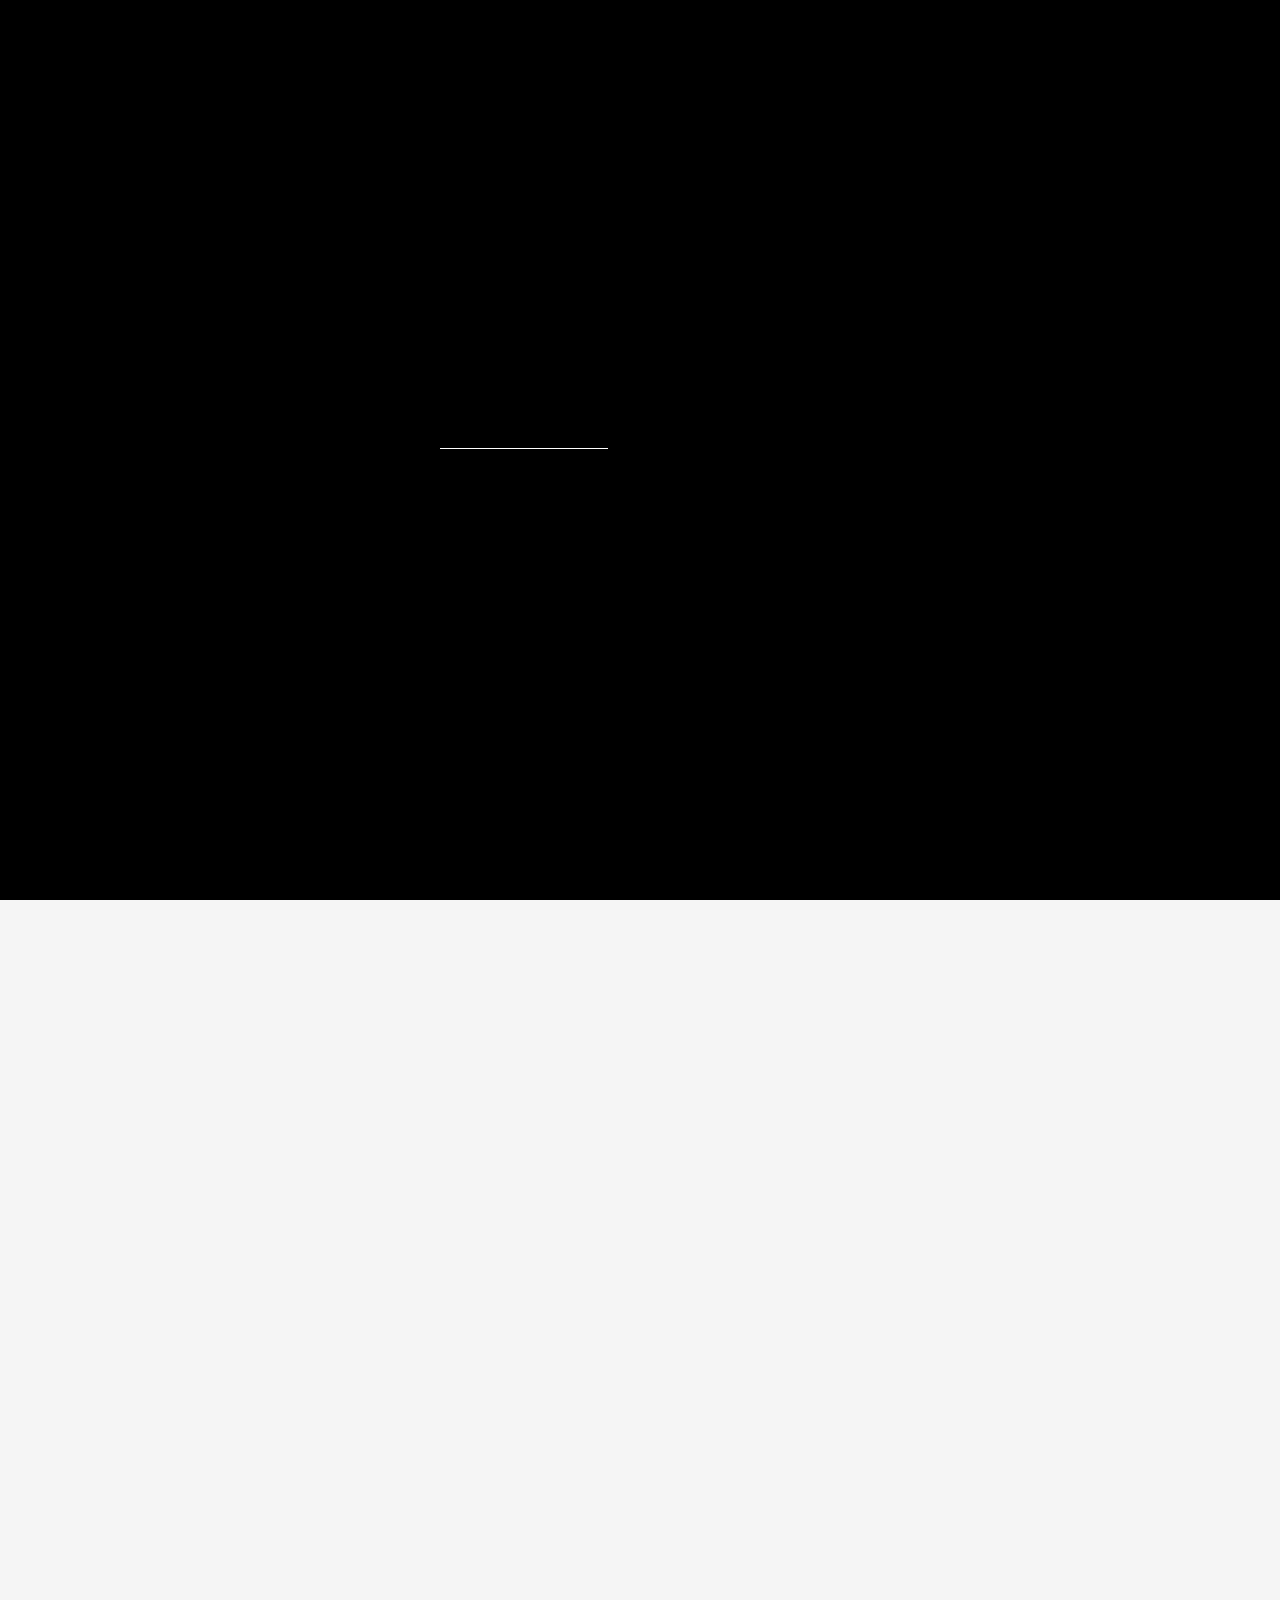
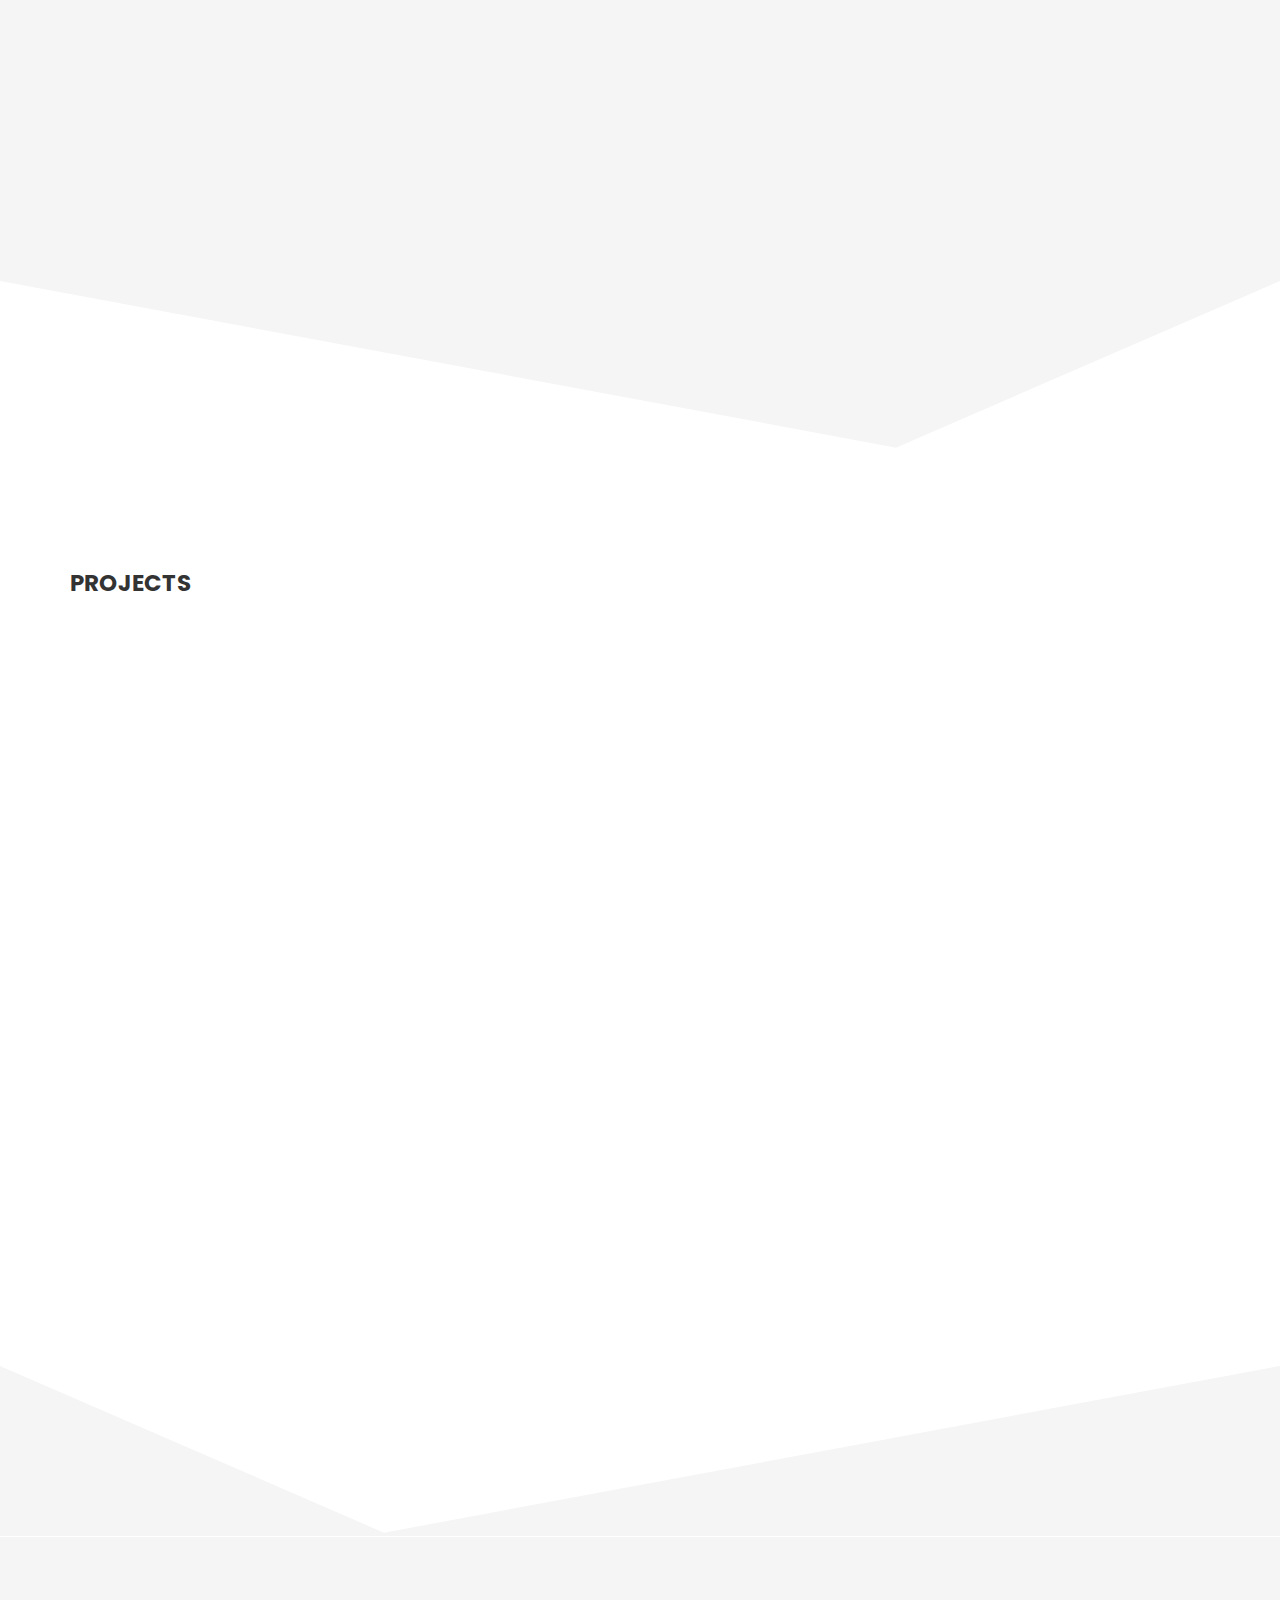
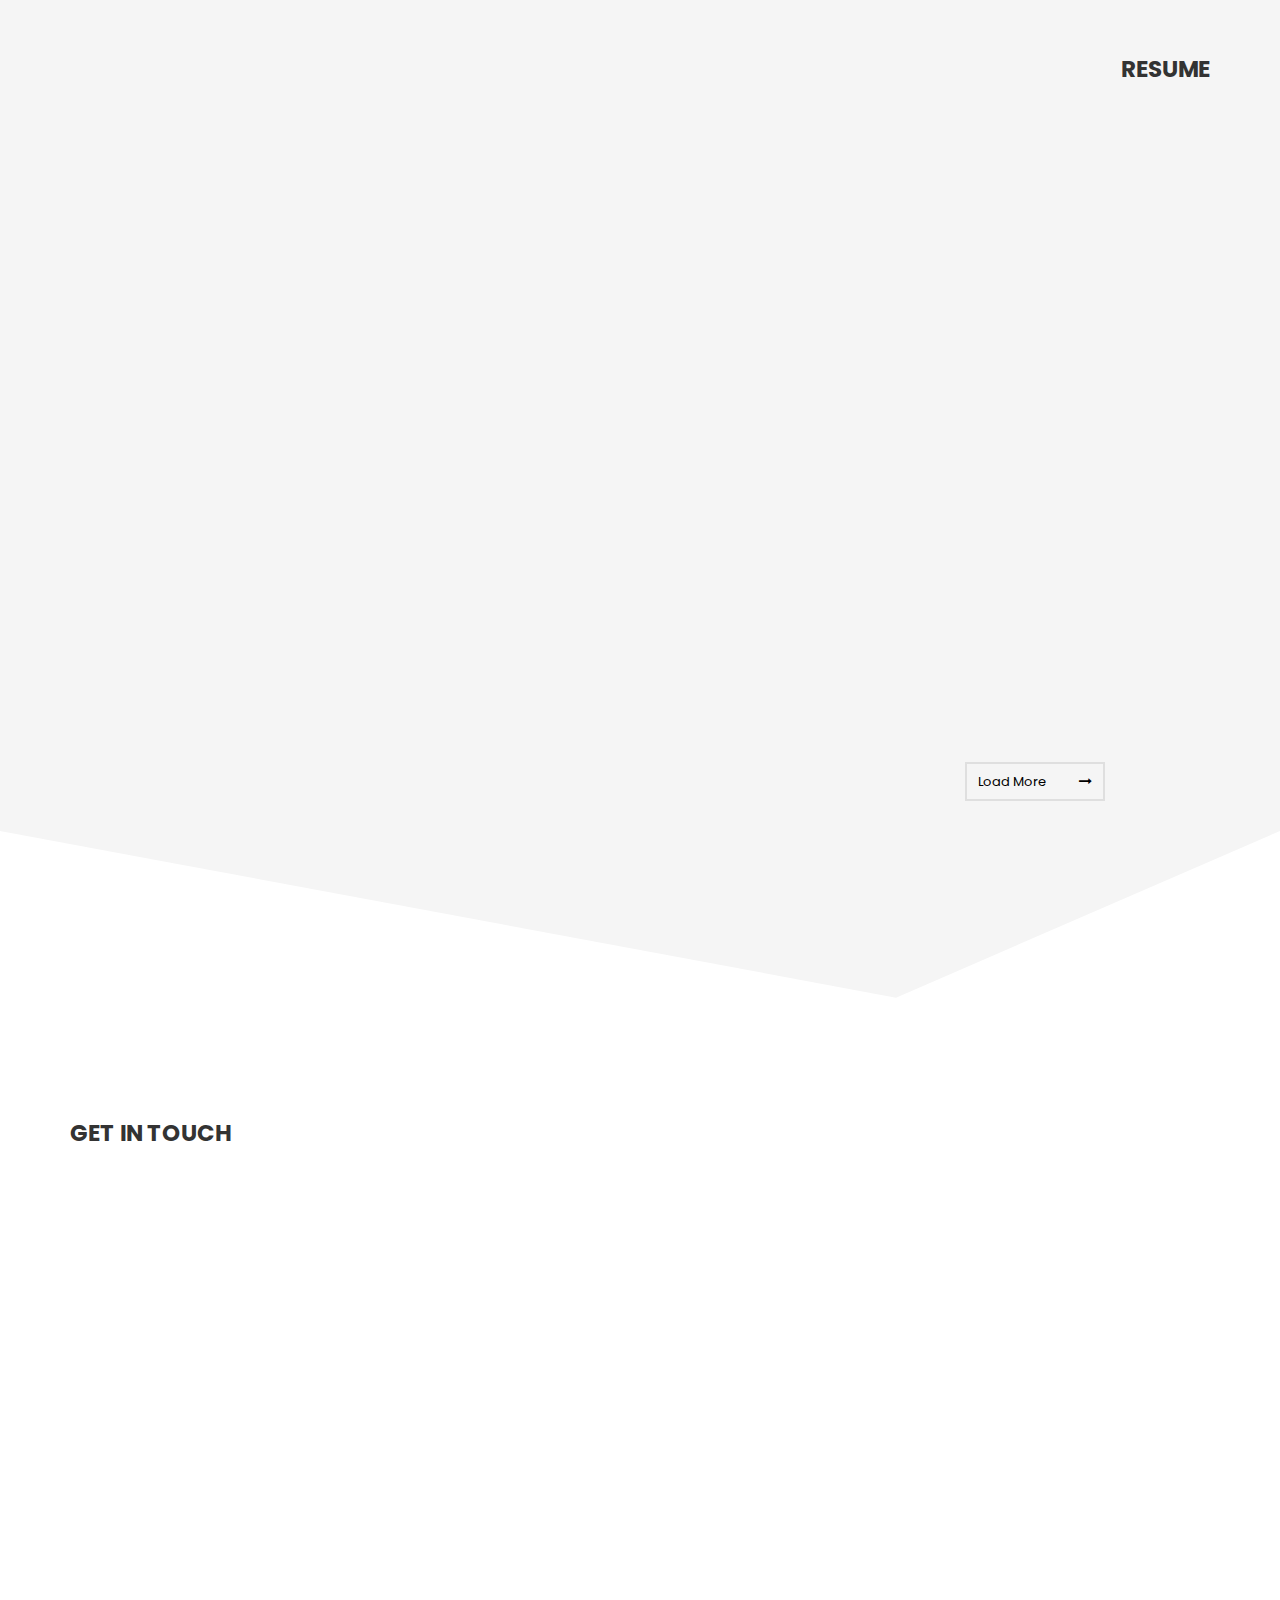
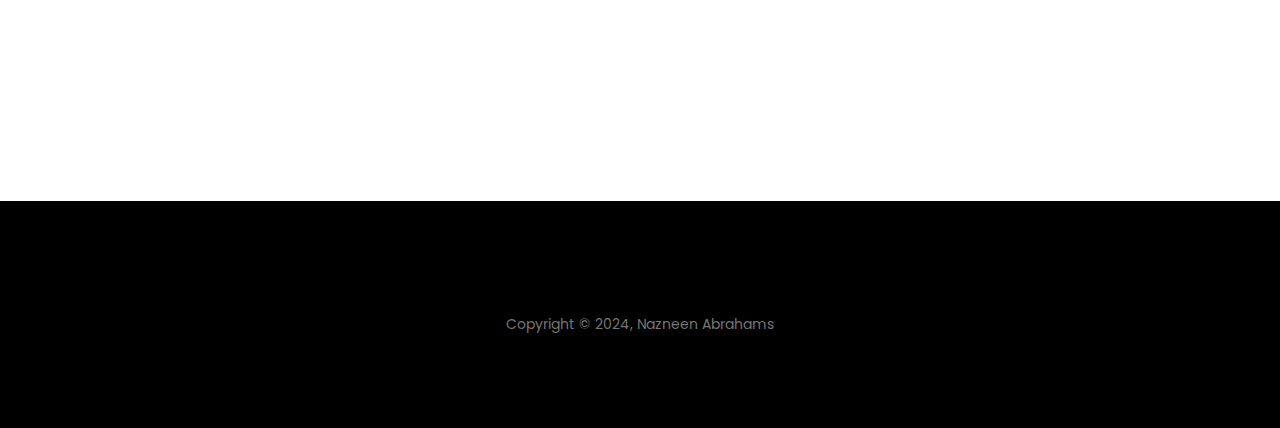
==== index.html @ 6e3a4024 ":ambulance:" ====
<!doctype html>
<html lang="en">

<head>
    <title>Nazneen Abrahams Portfolio </title>
    <meta charset="UTF-8">
    <meta name="description" content="Berlin Portfolio Template">
    <meta name="keywords" content="personal, portfolio">
    <meta name="viewport" content="width=device-width, initial-scale=1.0">

    <!-- Stylesheets -->
    <link rel="stylesheet" href="css/bootstrap.css" />
    <link rel="stylesheet" href="css/reset.css" />
    <link rel="stylesheet" href="css/style.css" />
    <link rel="stylesheet" href="css/animate.css" />
    <link rel="stylesheet" href="css/owl.carousel.css" />
    <link rel="stylesheet" href="css/magnific-popup.css" />

    <!-- Google Web fonts -->
    <link href="https://fonts.googleapis.com/css?family=Poppins:300,400,500,600,700" rel="stylesheet">


    <!-- Font icons -->
    <link rel="stylesheet" href="icon-fonts/font-awesome-4.5.0/css/font-awesome.min.css" />
    <link rel="stylesheet" href="icon-fonts/essential-regular-fonts/essential-icons.css" />

    <!--[if lt IE 9]>
  <script src="https://oss.maxcdn.com/html5shiv/3.7.2/html5shiv.min.js"></script>
  <script src="https://oss.maxcdn.com/respond/1.4.2/respond.min.js"></script>
<![endif]-->

</head>

<body class="diag">

    <!-- LOADER -->
    <div class="loader-wrapper">
        <div class="loader"></div>
    </div>

    <nav>
        <div class="row">
            <div class="container">
                <div class="logo">
                    <img src="https://github.com/nazabrahams/gitimages/blob/master/logoNA.png?raw=true" height="30"
                        width="40" alt="">
                </div>
                <div class="responsive"><i data-icon="m" class="icon"></i></div>
                <ul class="nav-menu">
                    <li><a href="#home" class="smoothScroll">Home</a></li>
                    <li><a href="#about" class="smoothScroll">About</a></li>
                    <li><a href="#portfolio" class="smoothScroll">Projects</a></li>
                    <li><a href="#blog" class="smoothScroll">Resume</a></li>
                    <li><a href="#contact" class="smoothScroll">Contact</a></li>
                </ul>
            </div>
        </div>
    </nav>

    <!--HOME-->
    <section class="home" id="home">
        <div class="home-content">
            <div class="container">
                <h1>Full-Stack <span class="element" data-text1="Web Developer" data-text2="Software Developer"
                        data-loop="true" data-backdelay="3000"></span></h1>
                <!-- <div class="social">
                            <a href="#"><i class="fa fa-facebook" aria-hidden="true"></i>  </a>
                            <a href="#"><i class="fa fa-twitter" aria-hidden="true"></i>  </a>
                            <a href="#"><i class="fa fa-instagram" aria-hidden="true"></i>  </a>
                            <a href="#"><i class="fa fa-google-plus" aria-hidden="true"></i>  </a>
                            <a href="#"><i class="fa fa-behance" aria-hidden="true"></i>  </a>
                            <a href="#"><i class="fa fa-dribbble" aria-hidden="true"></i>  </a>
                        </div> -->
                <a class="home-down bounce" href="#about"><i class="fa fa-angle-down"></i></a>
            </div>
        </div>
        <svg class="diagonal home-left" width="21%" height="170" viewBox="0 0 100 102" preserveAspectRatio="none">
            <path d="M0 100 L100 100 L0 10 Z"></path>
        </svg>
        <svg class="diagonal home-right" width="80%" height="170" viewBox="0 0 100 102" preserveAspectRatio="none">
            <path d="M0 100 L100 100 L100 10 Z"></path>
        </svg>
    </section>

    <!--ABOUT-->
    <section class="about dgray-bg" id="about">
        <div class="about type-1 padbot_120">
            <div class="container">
                <!-- about image -->
                <div class="col-md-4 col-sm-12 about-image top_30 wow fadeInUp" data-wow-delay="0.4s">
                    <div class="row">
                        <img src="https://github.com/nazabrahams/newimages/blob/main/newimages/me.jpg?raw=true" alt="">
                    </div>
                </div>
                <!-- about text -->
                <div class="col-md-7 col-md-offset-1 col-sm-12 about-text wow fadeInUp" data-wow-delay="0.6s">
                    <div class="section-title dleft bottom_30">
                        <br>
                        <h2>ABOUT ME</h2>
                    </div>
                    <p>im an aspiring web developer who is currently studying at Life Choices Coding Academy. I am
                        driven by a passion for innovation, I thrive in collaborative environments where I lead by
                        example, fostering teamwork and achieving collective goals through effective communication and
                        strong leadership. With a proven track record of delivering measurable results and embracing
                        change as an opportunity for growth, I am dedicated to continuous learning and excellence in
                        every endeavor.

                        <br><br>
                        As a forward-thinking developer, I am committed to honing my technical expertise in both
                        front-end and back-end development to create impactful, user-centered solutions. I bring a
                        proactive approach to problem-solving, always seeking the most efficient and elegant solutions
                        to complex challenges. My academic journey has deepened my understanding of foundational coding
                        principles, while my hands-on projects and internship experiences have reinforced my
                        adaptability and resilience. Driven by a vision to craft seamless digital experiences, I aim to
                        contribute meaningfully to the tech industry by leveraging emerging technologies to drive
                        positive change.
                    </p>
                </div>

                <!-- work areas -->
                <div class="owl-carousel work-areas top_120 bottom_120 wow fadeInUp" data-pagination="false"
                    data-autoplay="3000" data-items-desktop="3" data-items-desktop-small="3" data-items-tablet="2"
                    data-items-tablet-small="1" data-wow-delay="0.4s">
                    <!-- an area -->
                    <div class="area col-md-12 item">
                        <div class="icon">
                            <!-- <i data-icon="1" class="icon"></i> -->
                        </div>
                        <div class="text">
                            <img src="https://github.com/nazabrahams/gitimages/blob/master/html-5-removebg-preview.png?raw=true"
                                height="80" width="80">
                        </div>
                    </div>
                    <!-- an area -->
                    <div class="area col-md-12 item">
                        <div class="icon">
                            <!-- <i data-icon="!" class="icon"></i> -->
                        </div>
                        <div class="text">
                            <!-- <h6>Branding Identity</h6> -->
                            <img src="https://github.com/nazabrahams/gitimages/blob/master/css-3__1_-removebg-preview.png?raw=true"
                                height="80" width="80">
                        </div>
                    </div>
                    <!-- an area -->
                    <div class="area col-md-12 item">
                        <div class="icon">
                            <!-- <i data-icon="#" class="icon"></i> -->
                        </div>
                        <div class="text">
                            <!-- <h6>Illustrator</h6> -->
                            <img src="https://github.com/nazabrahams/gitimages/blob/master/java-script-removebg-preview.png?raw=true"
                                height="80" width="80">
                        </div>
                    </div>
                    <!-- an area -->
                    <div class="area col-md-12 item">
                        <div class="icon">
                            <!-- <i data-icon="1" class="icon"></i> -->
                        </div>
                        <div class="text">
                            <!-- <h6>Web Design</h6> -->
                            <img src="https://github.com/nazabrahams/gitimages/blob/master/github__1_-removebg-preview.png?raw=true"
                                height="80" width="80">
                        </div>
                    </div>
                    <!-- an area -->
                    <div class="area col-md-12 item">
                        <div class="icon">
                            <!-- <i data-icon="!" class="icon"></i> -->
                        </div>
                        <div class="text">
                            <!-- <h6>Branding Identity</h6> -->
                            <img src="https://github.com/nazabrahams/gitimages/blob/master/figma-removebg-preview.png?raw=true"
                                height="80" width="80">
                        </div>
                    </div>
                    <!-- an area -->
                    <div class="area col-md-12 item">
                        <div class="icon">
                            <!-- <i data-icon="#" class="icon"></i> -->
                        </div>
                        <div class="text">
                            <!-- <h6>Illustrator</h6> -->
                            <img src="https://github.com/nazabrahams/gitimages/blob/master/icons8-mysql-an-open-source-relational-database-management-system-96.png?raw=true"
                                height="80" width="80">
                        </div>
                    </div>
                    <div class="area col-md-12 item">
                        <div class="icon">
                            <!-- <i data-icon="#" class="icon"></i> -->
                        </div>
                        <div class="text">
                            <!-- <h6>Illustrator</h6> -->
                            <img src="https://github.com/nazabrahams/gitimages/blob/master/document-removebg-preview.png?raw=true"
                                height="80" width="80">
                        </div>
                    </div>
                    <div class="area col-md-12 item">
                        <div class="icon">
                            <!-- <i data-icon="#" class="icon"></i> -->
                        </div>
                        <div class="text">
                            <!-- <h6>Illustrator</h6> -->
                            <img src="https://github.com/nazabrahams/gitimages/blob/master/icons8-node-js-96.png?raw=true"
                                height="80" width="80">
                        </div>
                    </div>

                </div>

            </div>
            <svg class="diagonal-gray" width="100%" height="170" viewBox="0 0 100 102" preserveAspectRatio="none">
                <path d="M0 0 L70 100 L100 0 Z"></path>
            </svg>
        </div>
    </section>

    <!--PORTFOLIO-->
    <section class="portfolio" id="portfolio">
        <div class="container">
            <div class="section-title dleft top_120 bottom_90">
                <h2>PROJECTS</h2>
                <!-- <div class="portfolio_filter">
                        <ul>
                            <li class="select-cat" data-filter="*">All</li>
                            <li data-filter=".web-design">Web Design</li>
                            <li data-filter=".aplication">Applications</li>jk
                            
                            <li data-filter=".development">Development</li>
                        </ul>
                    </div> -->
            </div>
            <!--Portfolio Items-->
            <div class="row">
                <div class="col-md-12 col-sm-12 col-xs-12">
                    <div class="isotope_items row">
                        <!-- Item -->
                        <a class="single_item  development col-md-4 col-sm-6 wow fadeInUp" data-wow-delay="0.3s">
                            <figure>
                                <img src="https://github.com/nazabrahams/gitimages/blob/master/petshop.jpg?raw=true"
                                    height="280px" width="280px">
                                <figcaption>
                                    <div class="outter">
                                        <div class="inner">
                                            <span>Project</span>
                                            <h3 class="title">E-Commerce Website</h3>
                                            <div class="project-link-div">

                                                <div onclick="window.open('https://github.com/nazabrahams/moduleproject2', '_blank')"
                                                    class="project-icon">



                                                    <svg viewBox="0 0 20 20" version="1.1"
                                                        xmlns="http://www.w3.org/2000/svg"
                                                        xmlns:xlink="http://www.w3.org/1999/xlink" fill="#000000">
                                                        <g id="SVGRepo_bgCarrier" stroke-width="0"></g>
                                                        <g id="SVGRepo_tracerCarrier" stroke-linecap="round"
                                                            stroke-linejoin="round"></g>
                                                        <g id="SVGRepo_iconCarrier">
                                                            <title>github [#142]</title>
                                                            <desc>Created with Sketch.</desc>
                                                            <defs> </defs>
                                                            <g id="Page-1" stroke="none" stroke-width="1" fill="none"
                                                                fill-rule="evenodd">
                                                                <g id="Dribbble-Light-Preview"
                                                                    transform="translate(-140.000000, -7559.000000)"
                                                                    fill="#000000">
                                                                    <g id="icons"
                                                                        transform="translate(56.000000, 160.000000)">
                                                                        <path
                                                                            d="M94,7399 C99.523,7399 104,7403.59 104,7409.253 C104,7413.782 101.138,7417.624 97.167,7418.981 C96.66,7419.082 96.48,7418.762 96.48,7418.489 C96.48,7418.151 96.492,7417.047 96.492,7415.675 C96.492,7414.719 96.172,7414.095 95.813,7413.777 C98.04,7413.523 100.38,7412.656 100.38,7408.718 C100.38,7407.598 99.992,7406.684 99.35,7405.966 C99.454,7405.707 99.797,7404.664 99.252,7403.252 C99.252,7403.252 98.414,7402.977 96.505,7404.303 C95.706,7404.076 94.85,7403.962 94,7403.958 C93.15,7403.962 92.295,7404.076 91.497,7404.303 C89.586,7402.977 88.746,7403.252 88.746,7403.252 C88.203,7404.664 88.546,7405.707 88.649,7405.966 C88.01,7406.684 87.619,7407.598 87.619,7408.718 C87.619,7412.646 89.954,7413.526 92.175,7413.785 C91.889,7414.041 91.63,7414.493 91.54,7415.156 C90.97,7415.418 89.522,7415.871 88.63,7414.304 C88.63,7414.304 88.101,7413.319 87.097,7413.247 C87.097,7413.247 86.122,7413.234 87.029,7413.87 C87.029,7413.87 87.684,7414.185 88.139,7415.37 C88.139,7415.37 88.726,7417.2 91.508,7416.58 C91.513,7417.437 91.522,7418.245 91.522,7418.489 C91.522,7418.76 91.338,7419.077 90.839,7418.982 C86.865,7417.627 84,7413.783 84,7409.253 C84,7403.59 88.478,7399 94,7399"
                                                                            id="github-[#142]"> </path>
                                                                    </g>
                                                                </g>
                                                            </g>
                                                        </g>
                                                    </svg>
                                                </div>


                                                <div onclick="window.open('https://moduleproject2.vercel.app/', '_blank')"
                                                    class="project-icon">


                                                    <svg viewBox="0 0 24 24" fill="none"
                                                        xmlns="http://www.w3.org/2000/svg">
                                                        <g id="SVGRepo_bgCarrier" stroke-width="0"></g>
                                                        <g id="SVGRepo_tracerCarrier" stroke-linecap="round"
                                                            stroke-linejoin="round"></g>
                                                        <g id="SVGRepo_iconCarrier">
                                                            <path d="M12 1L24 22H0L12 1Z" fill="#000000"></path>
                                                        </g>
                                                    </svg>
                                                </div>
                                            </div>
                                        </div>
                                    </div>
                                </figcaption>
                            </figure>
                        </a>


                        <!-- Item -->
                        <a class="single_item aplication col-md-4 col-sm-6 wow fadeInUp" data-wow-delay="0.6s">
                            <figure>
                                <img src="https://github.com/nazabrahams/gitimages/blob/master/todolist.jpg?raw=true"
                                    height="280px" width="280px" alt="">
                                <figcaption>
                                    <div class="outter">
                                        <div class="inner">
                                            <span>Project</span>
                                            <h3 class="title">To-Do List</h3>
                                            <div class="project-link-div">

                                                <div onclick="window.open('https://github.com/nazabrahams/to-do-list', '_blank')"
                                                    class="project-icon">



                                                    <svg viewBox="0 0 20 20" version="1.1"
                                                        xmlns="http://www.w3.org/2000/svg"
                                                        xmlns:xlink="http://www.w3.org/1999/xlink" fill="#000000">
                                                        <g id="SVGRepo_bgCarrier" stroke-width="0"></g>
                                                        <g id="SVGRepo_tracerCarrier" stroke-linecap="round"
                                                            stroke-linejoin="round"></g>
                                                        <g id="SVGRepo_iconCarrier">
                                                            <title>github [#142]</title>
                                                            <desc>Created with Sketch.</desc>
                                                            <defs> </defs>
                                                            <g id="Page-1" stroke="none" stroke-width="1" fill="none"
                                                                fill-rule="evenodd">
                                                                <g id="Dribbble-Light-Preview"
                                                                    transform="translate(-140.000000, -7559.000000)"
                                                                    fill="#000000">
                                                                    <g id="icons"
                                                                        transform="translate(56.000000, 160.000000)">
                                                                        <path
                                                                            d="M94,7399 C99.523,7399 104,7403.59 104,7409.253 C104,7413.782 101.138,7417.624 97.167,7418.981 C96.66,7419.082 96.48,7418.762 96.48,7418.489 C96.48,7418.151 96.492,7417.047 96.492,7415.675 C96.492,7414.719 96.172,7414.095 95.813,7413.777 C98.04,7413.523 100.38,7412.656 100.38,7408.718 C100.38,7407.598 99.992,7406.684 99.35,7405.966 C99.454,7405.707 99.797,7404.664 99.252,7403.252 C99.252,7403.252 98.414,7402.977 96.505,7404.303 C95.706,7404.076 94.85,7403.962 94,7403.958 C93.15,7403.962 92.295,7404.076 91.497,7404.303 C89.586,7402.977 88.746,7403.252 88.746,7403.252 C88.203,7404.664 88.546,7405.707 88.649,7405.966 C88.01,7406.684 87.619,7407.598 87.619,7408.718 C87.619,7412.646 89.954,7413.526 92.175,7413.785 C91.889,7414.041 91.63,7414.493 91.54,7415.156 C90.97,7415.418 89.522,7415.871 88.63,7414.304 C88.63,7414.304 88.101,7413.319 87.097,7413.247 C87.097,7413.247 86.122,7413.234 87.029,7413.87 C87.029,7413.87 87.684,7414.185 88.139,7415.37 C88.139,7415.37 88.726,7417.2 91.508,7416.58 C91.513,7417.437 91.522,7418.245 91.522,7418.489 C91.522,7418.76 91.338,7419.077 90.839,7418.982 C86.865,7417.627 84,7413.783 84,7409.253 C84,7403.59 88.478,7399 94,7399"
                                                                            id="github-[#142]"> </path>
                                                                    </g>
                                                                </g>
                                                            </g>
                                                        </g>
                                                    </svg>
                                                </div>


                                                <div onclick="window.open('https://to-do-list-six-beryl-85.vercel.app/', '_blank')"
                                                    class="project-icon">


                                                    <svg viewBox="0 0 24 24" fill="none"
                                                        xmlns="http://www.w3.org/2000/svg">
                                                        <g id="SVGRepo_bgCarrier" stroke-width="0"></g>
                                                        <g id="SVGRepo_tracerCarrier" stroke-linecap="round"
                                                            stroke-linejoin="round"></g>
                                                        <g id="SVGRepo_iconCarrier">
                                                            <path d="M12 1L24 22H0L12 1Z" fill="#000000"></path>
                                                        </g>
                                                    </svg>
                                                </div>
                                            </div>
                                        </div>
                                    </div>
                                </figcaption>
                            </figure>
                        </a>
                        <!-- Item -->
                        <a class="single_item  development col-md-4 col-sm-6 wow fadeInUp" data-wow-delay="0.9s">
                            <figure>
                                <img src="https://github.com/nazabrahams/gitimages/blob/master/temp.jpg?raw=true"
                                    height="280px" width="280px" alt="">
                                <figcaption>
                                    <div class="outter">
                                        <div class="inner">
                                            <span>Project</span>
                                            <h3 class="title">Temperature Convertor</h3>
                                            <div class="project-link-div">

                                                <div onclick="window.open('https://github.com/nazabrahams/Temperature-convertor', '_blank')"
                                                    class="project-icon">



                                                    <svg viewBox="0 0 20 20" version="1.1"
                                                        xmlns="http://www.w3.org/2000/svg"
                                                        xmlns:xlink="http://www.w3.org/1999/xlink" fill="#000000">
                                                        <g id="SVGRepo_bgCarrier" stroke-width="0"></g>
                                                        <g id="SVGRepo_tracerCarrier" stroke-linecap="round"
                                                            stroke-linejoin="round"></g>
                                                        <g id="SVGRepo_iconCarrier">
                                                            <title>github [#142]</title>
                                                            <desc>Created with Sketch.</desc>
                                                            <defs> </defs>
                                                            <g id="Page-1" stroke="none" stroke-width="1" fill="none"
                                                                fill-rule="evenodd">
                                                                <g id="Dribbble-Light-Preview"
                                                                    transform="translate(-140.000000, -7559.000000)"
                                                                    fill="#000000">
                                                                    <g id="icons"
                                                                        transform="translate(56.000000, 160.000000)">
                                                                        <path
                                                                            d="M94,7399 C99.523,7399 104,7403.59 104,7409.253 C104,7413.782 101.138,7417.624 97.167,7418.981 C96.66,7419.082 96.48,7418.762 96.48,7418.489 C96.48,7418.151 96.492,7417.047 96.492,7415.675 C96.492,7414.719 96.172,7414.095 95.813,7413.777 C98.04,7413.523 100.38,7412.656 100.38,7408.718 C100.38,7407.598 99.992,7406.684 99.35,7405.966 C99.454,7405.707 99.797,7404.664 99.252,7403.252 C99.252,7403.252 98.414,7402.977 96.505,7404.303 C95.706,7404.076 94.85,7403.962 94,7403.958 C93.15,7403.962 92.295,7404.076 91.497,7404.303 C89.586,7402.977 88.746,7403.252 88.746,7403.252 C88.203,7404.664 88.546,7405.707 88.649,7405.966 C88.01,7406.684 87.619,7407.598 87.619,7408.718 C87.619,7412.646 89.954,7413.526 92.175,7413.785 C91.889,7414.041 91.63,7414.493 91.54,7415.156 C90.97,7415.418 89.522,7415.871 88.63,7414.304 C88.63,7414.304 88.101,7413.319 87.097,7413.247 C87.097,7413.247 86.122,7413.234 87.029,7413.87 C87.029,7413.87 87.684,7414.185 88.139,7415.37 C88.139,7415.37 88.726,7417.2 91.508,7416.58 C91.513,7417.437 91.522,7418.245 91.522,7418.489 C91.522,7418.76 91.338,7419.077 90.839,7418.982 C86.865,7417.627 84,7413.783 84,7409.253 C84,7403.59 88.478,7399 94,7399"
                                                                            id="github-[#142]"> </path>
                                                                    </g>
                                                                </g>
                                                            </g>
                                                        </g>
                                                    </svg>
                                                </div>


                                                <div onclick="window.open('https://temperature-convertor-three-taupe.vercel.app/', '_blank')"
                                                    class="project-icon">


                                                    <svg viewBox="0 0 24 24" fill="none"
                                                        xmlns="http://www.w3.org/2000/svg">
                                                        <g id="SVGRepo_bgCarrier" stroke-width="0"></g>
                                                        <g id="SVGRepo_tracerCarrier" stroke-linecap="round"
                                                            stroke-linejoin="round"></g>
                                                        <g id="SVGRepo_iconCarrier">
                                                            <path d="M12 1L24 22H0L12 1Z" fill="#000000"></path>
                                                        </g>
                                                    </svg>
                                                </div>
                                            </div>
                                        </div>
                                    </div>
                                </figcaption>
                            </figure>
                        </a>
                        <!-- Item -->
                        <a class="single_item web-design col-md-4 col-sm-6 wow fadeInUp" data-wow-delay="1.2s">
                            <figure>
                                <img src="https://github.com/nazabrahams/gitimages/blob/master/triangle.jpg?raw=true"
                                    height="280px" width="280px" alt="">
                                <figcaption>
                                    <div class="outter">
                                        <div class="inner">
                                            <span>Project</span>
                                            <h3 class="title">Area of a triangle</h3>
                                            <div class="project-link-div">

                                                <div onclick="window.open('https://github.com/nazabrahams/base-of-a-triangle', '_blank')"
                                                    class="project-icon">



                                                    <svg viewBox="0 0 20 20" version="1.1"
                                                        xmlns="http://www.w3.org/2000/svg"
                                                        xmlns:xlink="http://www.w3.org/1999/xlink" fill="#000000">
                                                        <g id="SVGRepo_bgCarrier" stroke-width="0"></g>
                                                        <g id="SVGRepo_tracerCarrier" stroke-linecap="round"
                                                            stroke-linejoin="round"></g>
                                                        <g id="SVGRepo_iconCarrier">
                                                            <title>github [#142]</title>
                                                            <desc>Created with Sketch.</desc>
                                                            <defs> </defs>
                                                            <g id="Page-1" stroke="none" stroke-width="1" fill="none"
                                                                fill-rule="evenodd">
                                                                <g id="Dribbble-Light-Preview"
                                                                    transform="translate(-140.000000, -7559.000000)"
                                                                    fill="#000000">
                                                                    <g id="icons"
                                                                        transform="translate(56.000000, 160.000000)">
                                                                        <path
                                                                            d="M94,7399 C99.523,7399 104,7403.59 104,7409.253 C104,7413.782 101.138,7417.624 97.167,7418.981 C96.66,7419.082 96.48,7418.762 96.48,7418.489 C96.48,7418.151 96.492,7417.047 96.492,7415.675 C96.492,7414.719 96.172,7414.095 95.813,7413.777 C98.04,7413.523 100.38,7412.656 100.38,7408.718 C100.38,7407.598 99.992,7406.684 99.35,7405.966 C99.454,7405.707 99.797,7404.664 99.252,7403.252 C99.252,7403.252 98.414,7402.977 96.505,7404.303 C95.706,7404.076 94.85,7403.962 94,7403.958 C93.15,7403.962 92.295,7404.076 91.497,7404.303 C89.586,7402.977 88.746,7403.252 88.746,7403.252 C88.203,7404.664 88.546,7405.707 88.649,7405.966 C88.01,7406.684 87.619,7407.598 87.619,7408.718 C87.619,7412.646 89.954,7413.526 92.175,7413.785 C91.889,7414.041 91.63,7414.493 91.54,7415.156 C90.97,7415.418 89.522,7415.871 88.63,7414.304 C88.63,7414.304 88.101,7413.319 87.097,7413.247 C87.097,7413.247 86.122,7413.234 87.029,7413.87 C87.029,7413.87 87.684,7414.185 88.139,7415.37 C88.139,7415.37 88.726,7417.2 91.508,7416.58 C91.513,7417.437 91.522,7418.245 91.522,7418.489 C91.522,7418.76 91.338,7419.077 90.839,7418.982 C86.865,7417.627 84,7413.783 84,7409.253 C84,7403.59 88.478,7399 94,7399"
                                                                            id="github-[#142]"> </path>
                                                                    </g>
                                                                </g>
                                                            </g>
                                                        </g>
                                                    </svg>
                                                </div>


                                                <div onclick="window.open('https://base-of-a-triangle.vercel.app/', '_blank')"
                                                    class="project-icon">


                                                    <svg viewBox="0 0 24 24" fill="none"
                                                        xmlns="http://www.w3.org/2000/svg">
                                                        <g id="SVGRepo_bgCarrier" stroke-width="0"></g>
                                                        <g id="SVGRepo_tracerCarrier" stroke-linecap="round"
                                                            stroke-linejoin="round"></g>
                                                        <g id="SVGRepo_iconCarrier">
                                                            <path d="M12 1L24 22H0L12 1Z" fill="#000000"></path>
                                                        </g>
                                                    </svg>
                                                </div>
                                            </div>
                                        </div>
                                    </div>
                                </figcaption>
                            </figure>
                        </a>
                        <!-- Item -->
                        <a class="single_item  aplication col-md-4 col-sm-6 wow fadeInUp" data-wow-delay="1.5s">
                            <figure>
                                <img src="https://github.com/nazabrahams/gitimages/blob/master/clock.jpg?raw=true"
                                    height="280px" width="280px" alt="">
                                <figcaption>
                                    <div class="outter">
                                        <div class="inner">
                                            <span>Projects</span>
                                            <h3 class="title">Hours To Minutes</h3>
                                            <div class="project-link-div">

                                                <div onclick="window.open('https://github.com/nazabrahams/minutes', '_blank')"
                                                    class="project-icon">



                                                    <svg viewBox="0 0 20 20" version="1.1"
                                                        xmlns="http://www.w3.org/2000/svg"
                                                        xmlns:xlink="http://www.w3.org/1999/xlink" fill="#000000">
                                                        <g id="SVGRepo_bgCarrier" stroke-width="0"></g>
                                                        <g id="SVGRepo_tracerCarrier" stroke-linecap="round"
                                                            stroke-linejoin="round"></g>
                                                        <g id="SVGRepo_iconCarrier">
                                                            <title>github [#142]</title>
                                                            <desc>Created with Sketch.</desc>
                                                            <defs> </defs>
                                                            <g id="Page-1" stroke="none" stroke-width="1" fill="none"
                                                                fill-rule="evenodd">
                                                                <g id="Dribbble-Light-Preview"
                                                                    transform="translate(-140.000000, -7559.000000)"
                                                                    fill="#000000">
                                                                    <g id="icons"
                                                                        transform="translate(56.000000, 160.000000)">
                                                                        <path
                                                                            d="M94,7399 C99.523,7399 104,7403.59 104,7409.253 C104,7413.782 101.138,7417.624 97.167,7418.981 C96.66,7419.082 96.48,7418.762 96.48,7418.489 C96.48,7418.151 96.492,7417.047 96.492,7415.675 C96.492,7414.719 96.172,7414.095 95.813,7413.777 C98.04,7413.523 100.38,7412.656 100.38,7408.718 C100.38,7407.598 99.992,7406.684 99.35,7405.966 C99.454,7405.707 99.797,7404.664 99.252,7403.252 C99.252,7403.252 98.414,7402.977 96.505,7404.303 C95.706,7404.076 94.85,7403.962 94,7403.958 C93.15,7403.962 92.295,7404.076 91.497,7404.303 C89.586,7402.977 88.746,7403.252 88.746,7403.252 C88.203,7404.664 88.546,7405.707 88.649,7405.966 C88.01,7406.684 87.619,7407.598 87.619,7408.718 C87.619,7412.646 89.954,7413.526 92.175,7413.785 C91.889,7414.041 91.63,7414.493 91.54,7415.156 C90.97,7415.418 89.522,7415.871 88.63,7414.304 C88.63,7414.304 88.101,7413.319 87.097,7413.247 C87.097,7413.247 86.122,7413.234 87.029,7413.87 C87.029,7413.87 87.684,7414.185 88.139,7415.37 C88.139,7415.37 88.726,7417.2 91.508,7416.58 C91.513,7417.437 91.522,7418.245 91.522,7418.489 C91.522,7418.76 91.338,7419.077 90.839,7418.982 C86.865,7417.627 84,7413.783 84,7409.253 C84,7403.59 88.478,7399 94,7399"
                                                                            id="github-[#142]"> </path>
                                                                    </g>
                                                                </g>
                                                            </g>
                                                        </g>
                                                    </svg>
                                                </div>


                                                <div onclick="window.open('https://minutes-pi.vercel.app/', '_blank')"
                                                    class="project-icon">


                                                    <svg viewBox="0 0 24 24" fill="none"
                                                        xmlns="http://www.w3.org/2000/svg">
                                                        <g id="SVGRepo_bgCarrier" stroke-width="0"></g>
                                                        <g id="SVGRepo_tracerCarrier" stroke-linecap="round"
                                                            stroke-linejoin="round"></g>
                                                        <g id="SVGRepo_iconCarrier">
                                                            <path d="M12 1L24 22H0L12 1Z" fill="#000000"></path>
                                                        </g>
                                                    </svg>
                                                </div>
                                            </div>
                                        </div>
                                    </div>
                                </figcaption>
                            </figure>
                        </a>
                        <!-- Item -->
                        <a class="single_item aplication col-md-4 col-sm-6 wow fadeInUp" data-wow-delay="1.8s">
                            <figure>
                                <img src="https://github.com/nazabrahams/gitimages/blob/master/calculator.jpg?raw=true"
                                    height="280px" width="280px" alt="">
                                <figcaption>
                                    <div class="outter">
                                        <div class="inner">
                                            <span>Project</span>
                                            <h3 class="title">Interactive Calculator</h3>
                                            <div class="project-link-div">

                                                <div onclick="window.open('https://github.com/nazabrahams/calculator', '_blank')"
                                                    class="project-icon">



                                                    <svg viewBox="0 0 20 20" version="1.1"
                                                        xmlns="http://www.w3.org/2000/svg"
                                                        xmlns:xlink="http://www.w3.org/1999/xlink" fill="#000000">
                                                        <g id="SVGRepo_bgCarrier" stroke-width="0"></g>
                                                        <g id="SVGRepo_tracerCarrier" stroke-linecap="round"
                                                            stroke-linejoin="round"></g>
                                                        <g id="SVGRepo_iconCarrier">
                                                            <title>github [#142]</title>
                                                            <desc>Created with Sketch.</desc>
                                                            <defs> </defs>
                                                            <g id="Page-1" stroke="none" stroke-width="1" fill="none"
                                                                fill-rule="evenodd">
                                                                <g id="Dribbble-Light-Preview"
                                                                    transform="translate(-140.000000, -7559.000000)"
                                                                    fill="#000000">
                                                                    <g id="icons"
                                                                        transform="translate(56.000000, 160.000000)">
                                                                        <path
                                                                            d="M94,7399 C99.523,7399 104,7403.59 104,7409.253 C104,7413.782 101.138,7417.624 97.167,7418.981 C96.66,7419.082 96.48,7418.762 96.48,7418.489 C96.48,7418.151 96.492,7417.047 96.492,7415.675 C96.492,7414.719 96.172,7414.095 95.813,7413.777 C98.04,7413.523 100.38,7412.656 100.38,7408.718 C100.38,7407.598 99.992,7406.684 99.35,7405.966 C99.454,7405.707 99.797,7404.664 99.252,7403.252 C99.252,7403.252 98.414,7402.977 96.505,7404.303 C95.706,7404.076 94.85,7403.962 94,7403.958 C93.15,7403.962 92.295,7404.076 91.497,7404.303 C89.586,7402.977 88.746,7403.252 88.746,7403.252 C88.203,7404.664 88.546,7405.707 88.649,7405.966 C88.01,7406.684 87.619,7407.598 87.619,7408.718 C87.619,7412.646 89.954,7413.526 92.175,7413.785 C91.889,7414.041 91.63,7414.493 91.54,7415.156 C90.97,7415.418 89.522,7415.871 88.63,7414.304 C88.63,7414.304 88.101,7413.319 87.097,7413.247 C87.097,7413.247 86.122,7413.234 87.029,7413.87 C87.029,7413.87 87.684,7414.185 88.139,7415.37 C88.139,7415.37 88.726,7417.2 91.508,7416.58 C91.513,7417.437 91.522,7418.245 91.522,7418.489 C91.522,7418.76 91.338,7419.077 90.839,7418.982 C86.865,7417.627 84,7413.783 84,7409.253 C84,7403.59 88.478,7399 94,7399"
                                                                            id="github-[#142]"> </path>
                                                                    </g>
                                                                </g>
                                                            </g>
                                                        </g>
                                                    </svg>
                                                </div>


                                                <div onclick="window.open('https://calculator-ryzb.vercel.app/', '_blank')"
                                                    class="project-icon">


                                                    <svg viewBox="0 0 24 24" fill="none"
                                                        xmlns="http://www.w3.org/2000/svg">
                                                        <g id="SVGRepo_bgCarrier" stroke-width="0"></g>
                                                        <g id="SVGRepo_tracerCarrier" stroke-linecap="round"
                                                            stroke-linejoin="round"></g>
                                                        <g id="SVGRepo_iconCarrier">
                                                            <path d="M12 1L24 22H0L12 1Z" fill="#000000"></path>
                                                        </g>
                                                    </svg>
                                                </div>
                                            </div>
                                        </div>
                                    </div>
                                </figcaption>
                            </figure>
                        </a>
                    </div>
                </div>
            </div>
        </div>
        <svg class="diagonal-white" width="100%" height="170" viewBox="0 0 100 102" preserveAspectRatio="none">
            <path d="M0 0 L30 100 L100 0 Z"></path>
        </svg>
    </section>

    <!-- BLOG -->
    <section class="blog" id="blog">
        <div class="container-fluid dgray-bg padbot_200">
            <div class="container">
                <div class="section-title dright top_120 bottom_45">
                    <h2>RESUME</h2>
                </div>
                <!-- Blogs -->
                <div class="row">
                    <a class="col-lg-4 col-md-4 col-sm-6 col-xs-12 blog-content wow fadeInUp" data-wow-delay="0.4s">
                        <div class="blog-image">
                            <img src="https://github.com/nazabrahams/gitimages/blob/master/normies2.jpg?raw=true"
                                height="100" width="100">
                        </div>
                        <h2 class="blog-title">Norman Henshilwood (2018-2022)</h2>
                        <p>I successfully completed my matriculation, achieving a bachelor's pass. This accomplishment
                            reflects my dedication and commitment to my academic pursuits, and I am eager to apply the
                            skills and knowledge I have gained in my future endeavors. </p>

                    </a>
                    <a class="col-lg-4 col-md-4 col-sm-6 col-xs-12 blog-content wow fadeInUp" data-wow-delay="0.6s">
                        <div class="blog-image">
                            <img src="https://github.com/nazabrahams/gitimages/blob/master/stellies2.jpg?raw=true"
                                height="100" width="100">
                        </div>
                        <h2 class="blog-title">Stellenbosch University (2023)</h2>
                        <p>I pursued my studies in International Studies at Stellenbosch University, where I gained
                            valuable insights into global dynamics. However, I soon realized that my true passion lay
                            elsewhere, prompting me to explore opportunities in the IT field. This shift has invigorated
                            my career aspirations, as I am eager to engage with technology and its potential to drive
                            innovation and change. </p>

                    </a>
                    <a class="col-lg-4 col-md-4 col-sm-6 col-xs-12 blog-content wow hidden-sm fadeInUp"
                        data-wow-delay="0.8s">
                        <div class="blog-image">
                            <img src="https://github.com/nazabrahams/gitimages/blob/master/lifechoices.jpg?raw=true"
                                height="100" width="100">
                        </div>
                        <h2 class="blog-title">Life Choices Coding Academy (April 2024 - September 202) </h2>
                        <p>I successfully completed a six-month full-stack web development course, where I acquired a
                            comprehensive skill set in both front-end and back-end technologies. This experience has
                            equipped me with the technical knowledge and practical skills necessary to create dynamic
                            and responsive web applications, further fueling my enthusiasm for a career in the IT field
                        </p>
                    </a>
                    <a href="blog-page.html" class="sitebtn pull-right top_45">Load More</a>
                </div>
            </div>
            <svg class="diagonal-gray" width="100%" height="170" viewBox="0 0 100 102" preserveAspectRatio="none">
                <path d="M0 0 L70 100 L100 0 Z"></path>
            </svg>
        </div>
    </section>

    <!-- CONTACT -->
    <section class="contact" id="contact">
        <div class="container">

            <div class="section-title dleft top_120">
                <h2 class="bottom_30">GET IN TOUCH</h2>
            </div>
            <div class="col-md-3 wow fadeInUp" data-wow-delay="0.3s">
                <!-- Contact Info -->
                <ul class="contact-info row">
                    <li>Cape Town, South Africa</li>
                    <li>nazabrahams07@gmail.com</li>
                    <li>072 908 0220</li>
                    <li>

                       
                        <svg style="height: 40px; width: 40px;" viewBox="0 0 16 16" xmlns="http://www.w3.org/2000/svg"
                            fill="none">
                            <a href="https://www.linkedin.com/in/nazneen-abrahams-0b6a66332/" target="_blank" >
                            <g id="SVGRepo_bgCarrier" stroke-width="0"></g>
                            <g id="SVGRepo_tracerCarrier" stroke-linecap="round" stroke-linejoin="round"></g>
                            <g id="SVGRepo_iconCarrier">
                                <path fill="#000000"
                                    d="M12.225 12.225h-1.778V9.44c0-.664-.012-1.519-.925-1.519-.926 0-1.068.724-1.068 1.47v2.834H6.676V6.498h1.707v.783h.024c.348-.594.996-.95 1.684-.925 1.802 0 2.135 1.185 2.135 2.728l-.001 3.14zM4.67 5.715a1.037 1.037 0 01-1.032-1.031c0-.566.466-1.032 1.032-1.032.566 0 1.031.466 1.032 1.032 0 .566-.466 1.032-1.032 1.032zm.889 6.51h-1.78V6.498h1.78v5.727zM13.11 2H2.885A.88.88 0 002 2.866v10.268a.88.88 0 00.885.866h10.226a.882.882 0 00.889-.866V2.865a.88.88 0 00-.889-.864z">
                                </path>
                            </g>
                           
                          
                        </svg>
                      
                        <svg style="height: 32px; width: 32px; margin-right: 30px;" viewBox="0 0 20 20" version="1.1"
                            xmlns="http://www.w3.org/2000/svg" xmlns:xlink="http://www.w3.org/1999/xlink"
                            fill="#000000">
                            <a href="https://github.com/nazabrahams" target="_blank" >
                            <g id="SVGRepo_bgCarrier" stroke-width="0"></g>
                            <g id="SVGRepo_tracerCarrier" stroke-linecap="round" stroke-linejoin="round"></g>
                            <g id="SVGRepo_iconCarrier">
                                <title>github [#142]</title>
                                <desc>Created with Sketch.</desc>
                                <defs> </defs>
                                <g id="Page-1" stroke="none" stroke-width="1" fill="none" fill-rule="evenodd">
                                    <g id="Dribbble-Light-Preview" transform="translate(-140.000000, -7559.000000)"
                                        fill="#000000">
                                        <g id="icons" transform="translate(56.000000, 160.000000)">
                                            <path
                                                d="M94,7399 C99.523,7399 104,7403.59 104,7409.253 C104,7413.782 101.138,7417.624 97.167,7418.981 C96.66,7419.082 96.48,7418.762 96.48,7418.489 C96.48,7418.151 96.492,7417.047 96.492,7415.675 C96.492,7414.719 96.172,7414.095 95.813,7413.777 C98.04,7413.523 100.38,7412.656 100.38,7408.718 C100.38,7407.598 99.992,7406.684 99.35,7405.966 C99.454,7405.707 99.797,7404.664 99.252,7403.252 C99.252,7403.252 98.414,7402.977 96.505,7404.303 C95.706,7404.076 94.85,7403.962 94,7403.958 C93.15,7403.962 92.295,7404.076 91.497,7404.303 C89.586,7402.977 88.746,7403.252 88.746,7403.252 C88.203,7404.664 88.546,7405.707 88.649,7405.966 C88.01,7406.684 87.619,7407.598 87.619,7408.718 C87.619,7412.646 89.954,7413.526 92.175,7413.785 C91.889,7414.041 91.63,7414.493 91.54,7415.156 C90.97,7415.418 89.522,7415.871 88.63,7414.304 C88.63,7414.304 88.101,7413.319 87.097,7413.247 C87.097,7413.247 86.122,7413.234 87.029,7413.87 C87.029,7413.87 87.684,7414.185 88.139,7415.37 C88.139,7415.37 88.726,7417.2 91.508,7416.58 C91.513,7417.437 91.522,7418.245 91.522,7418.489 C91.522,7418.76 91.338,7419.077 90.839,7418.982 C86.865,7417.627 84,7413.783 84,7409.253 C84,7403.59 88.478,7399 94,7399"
                                                id="github-[#142]"> </path>
                                        </g>
                                    </g>
                                </g>
                            </g>
                        </svg>
                    </li>
                </ul>

            </div>
            <div class="col-md-7 col-md-offset-2 form top_30 bottom_90 wow fadeInUp" data-wow-delay="0.6s">
                <div class="page-title sub">
                    <h5>Contact Me</h5>
                </div>
                <form action="https://submit-form.com/yYngK61CE" method="POST" id="tmContactForm">

                    <!-- Name -->
                    <div class="form-group ">
                        <label for="name">Name</label>
                        <input type="text" id="name" name="name" class="form-inp required" placeholder="Name"
                            required />
                    </div>

                    <!-- Email -->
                    <div class="form-group  ">
                        <label for="email">Email</label>
                        <input type="email" id="email" name="email" class="form-inp required" placeholder="Email"
                            required />
                    </div>

                    <!-- Message -->
                    <div class="form-group ">
                        <label for="message">Message</label>
                        <textarea id="message" name="message" class="form-inp required"
                            placeholder="How can I help you?" rows="8" required></textarea>
                    </div>

                    <!-- Submit Button -->
                    <button type="submit" class="sitebtn top_30 pull-right">Send</button>
                </form>


            </div>

        </div>
    </section>

    <footer>

        <p>Copyright © 2024, Nazneen Abrahams </p>
        </div>
    </footer>

    <!-- Javascripts -->
    <script src="js/jquery-2.1.4.min.js"></script><!-- jQuery library -->
    <script src="js/smoothscroll.js"></script>
    <script src="js/bootstrap.min.js"></script>
    <script src="js/wow.min.js"></script>
    <script src="js/isotope.pkgd.min.js"></script>
    <script src="js/typed.js"></script>
    <script src="js/jquery.magnific-popup.min.js"></script>
    <script src="js/owl.carousel.min.js"></script>
    <script src="js/main.js"></script>



</body>

</html>
---- css/style.css ----
/* --------------------------------- */
/* Css Styles                        */
/*---------------------------------- */

/**
	Berlin - Portfolio Template 
	Author : Tavonline
	Copyright 2018

/* Table of Content
==================================================
	
	1. Body and Core Css
	2. Home Section
	3. About Section
	4. Portfolio Section
	5. Contact Section
	6. Responsive
	7. Slider & Video Home


/*------------------------ 1 Body and Core Css ------------------------*/		




a figure:hover figcaption {
    opacity: 1;
  }
body{
	font-family: 'Poppins', sans-serif;
}

html{
	height: 100%;
}

nav{
    position: fixed; 
    background: #fff;
    z-index: 1000;
    width: 100%;
    padding: 30px;
    display: none;
    -webkit-box-shadow: 0px 2px 92px 0px rgba(0, 0, 0, 0.18);
    -moz-box-shadow: 0px 2px 92px 0px rgba(0, 0, 0, 0.18);
    box-shadow: 0px 2px 92px 0px rgba(0, 0, 0, 0.18);
}

.nav-menu{
    float: right;
    line-height: 32px;
}

nav ul li{
    float: left;
    margin-right: 15px;
    font-family: 'Poppins', sans-serif;
    font-size: 14px;
}

nav ul li a{
    color: #000;
}

nav ul li a:hover{
    color: #afafaf!important;
}

.logo{
    float: left;
}

 .responsive{
    display: none;
    font-size: 23px;
}
    
.active{
    color:#afafaf;
}


footer{
    background: #000;
    padding: 90px 0;
    margin-top:90px;
    text-align: center;
}

footer p{
    line-height: 20px;
    margin-top: 20px;
}

footer .social a{
    color: #b1b1b1;
    font-size: 15px;
    margin: 0 10px;
    transition: all ease 0.3s;
    font-size: 13px;
}

.diag footer p{
    font-size: 14px;
    color: #757575;
    line-height: 27px;
}

.site-button:focus{
    outline: 0;
}

.nav-menu li a:focus{
    color: #000;
} 

.ok{
    background: green !important;
    border: solid 2px green !important;
    color: white;
} 

input:-webkit-autofill {
    -webkit-box-shadow: 0 0 0px 1000px white inset;
}

.form-inp.reqError, .contact-form textarea.reqError {
    border-color: #f00;
}

.content{
    margin-top: 60px;
}

.subpage-nav{
    display:block !important; 
    position: relative;
}

.page-title{
   display: table-cell;
   vertical-align: middle;
   text-align: center;
   z-index: 2;
   position: relative;
}

.page-title h1{
   font-size: 75px;
   color: #fff;
   font-weight: bold;
   letter-spacing: -3px;
   margin-bottom: 20px;
}


/* Margins */

.top_15{
    margin-top: 15px;
}

.top_30{
    margin-top: 30px;
}

.top_45{
    margin-top: 45px;
}

.top_60{
    margin-top: 60px;
}

.top_90{
    margin-top: 90px;
}

.top_120{
    margin-top: 120px;
}

.padding_30{
   padding: 30px 0; 
}

.padding_45{
   padding: 45px 0; 
}

.padding_60{
   padding: 60px 0; 
}

.padding_90{
   padding: 90px 0; 
}

.bottom_15{
    margin-bottom: 15px;
}

.bottom_30{
    margin-bottom: 30px;
}

.bottom_45{
    margin-bottom: 45px;
}

.bottom_60{
    margin-bottom: 60px;
}

.bottom_90{
    margin-bottom: 90px;
}

.bottom_120{
    margin-bottom: 120px;
}

.padbot_15{
    padding-bottom: 15px;
}

.padbot_30{
    padding-bottom: 30px;
}

.padbot_45{
    padding-bottom: 45px;
}

.padbot_60{
    padding-bottom: 60px;
}

.padbot_90{
    padding-bottom: 90px;
}

.padbot_120{
    padding-bottom: 120px;
}

.padbot_200{
    padding-bottom: 200px;
}
/*preloader */
.loader-wrapper {
    position: fixed;
    width: 100%;
    height: 100%;
    background-color: #000;
    z-index: 9999;
}

.loader {
    height: 1px;
    background-color: #fff;
    position: absolute;
    z-index: 9999;
}


/*------------------------ 2 Home ------------------------*/		

.home{
    background:url(https://raw.githubusercontent.com/nazabrahams/gitimages/refs/heads/master/DALL%C2%B7E%202024-10-30%2013.13.38%20-%20An%20HD%20image%20of%20a%20web%20development%20workspace%2C%20showing%20a%20modern%20setup%20with%20a%20laptop%20displaying%20code%20on%20the%20screen%2C%20a%20second%20monitor%20with%20a%20design%20layout%2C.webp) bottom center;
    width: 100%;
    display: table;
}

.diag .home{
    background: url(https://raw.githubusercontent.com/nazabrahams/gitimages/refs/heads/master/DALL%C2%B7E%202024-10-30%2013.13.38%20-%20An%20HD%20image%20of%20a%20web%20development%20workspace%2C%20showing%20a%20modern%20setup%20with%20a%20laptop%20displaying%20code%20on%20the%20screen%2C%20a%20second%20monitor%20with%20a%20design%20layout%2C.webp) 50% 50% fixed;
    background-size: cover;
}

.home-content{
   display: table-cell;
   vertical-align: middle;
   text-align: center;
   z-index: 2;
   position: relative;
}

.home-content h1{
   font-size: 75px;
   color: #fff;
   font-weight: bold;
   letter-spacing: -3px;
   margin-bottom: 20px;
}

.home:before {
    content: "";
    position: absolute;
    top: 0;
    left: 0;
    width: 100%;
    height: 100%;
    background-color: rgba(0, 0, 0, 0.5);
    z-index: 1;
}

.social{
    height: 30px;
}



.social a{
    color: #fff;
    font-size: 15px;
    margin:0 15px;
    transition: all ease 0.3s;
}


.social a:hover{
    transition: all ease 0.3s;
    opacity: 0.5;
}


.home-down {
    color: #fff;
    font-size: 40px;
    padding-top: 40px;
    padding-left: 20px;
    display: inline-block;
    transition: all 0.3s ease;
}


.home-down:hover{
    color: #fff;
	transition:all 0.3s ease;
}

.home-down:focus{
    color: #fff;
}

/* arrow css3 animation */

@-webkit-keyframes bounce {
	 0%, 100% {-webkit-transform: translateY(0);} 
	 50% {-webkit-transform: translateY(-20px);}
}
 
@-moz-keyframes bounce {
	 0%, 100% {-moz-transform: translateY(0);}
	 50% {-moz-transform: translateY(-20px);}
}
 
@-o-keyframes bounce {
	 0%, 100% {-o-transform: translateY(0);}
	 50% {-o-transform: translateY(-20px);}
}

@keyframes bounce {
	 0%, 100% {transform: translateY(0);}
	 50% {transform: translateY(-20px);}
}
 
 .bounce {
	 -webkit-border-radius:50%;
	 -moz-border-radius:50%;
	 -ms-border-radius:50%;
	 border-radius:50%;
	 animation: bounce 2s infinite;
	 -webkit-animation: bounce 2s infinite;
	 -moz-animation: bounce 2s infinite;
	 -o-animation: bounce 2s infinite;
}

.diagonal{
    position: absolute;
    left: 0;
    bottom: 0;
    pointer-events: none;
    background: #fff;
    float: left;
    z-index: 1000;
}

.diagonal-gray{
    position: absolute;
    left: 0;
    bottom: 0;
    pointer-events: none;
    background: #fff;
    float: left;
    z-index: 100;
    margin-top: 90px;
}

.diagonal-gray path {
       fill: #f5f5f5;
}

.diagonal-white{
    background: #f5f5f5;
    margin-bottom: -6px;
    margin-top: 60px;
}

.diagonal-white path {
    fill: #fff;
    stroke: #f5f5f5;
    stroke-width: 0;
}

.diagonal.home-left{
    position: absolute;
    bottom: 0;
    left: 0;
    background: none;
    z-index: 99;
}

.diagonal.home-right{
    position: absolute;
    bottom: 0;
    right: 0 !important;
    background: none;
    z-index: 99;
    left: auto;
}

.diagonal.home-left, .diagonal.home-right path {
    fill: #f5f5f5;
    stroke: #f5f5f5;
    stroke-width: 4;
}

.diag p{
    font-size: 15px;
    color: #748182;
    line-height: 28px;
}

.diag .section-title.dleft{
    text-align: left;
    padding: initial;
}

.diag .section-title.dleft .portfolio_filter ul{
    float: left;
}

.diag .section-title.dright{
    text-align: right;
    padding: initial;
}

.diag section{
    position: relative;
}

.diag .contact .contact-info li{
    line-height: 36px;
    font-size: 14.5px;
    color: #414141;
    text-align: left;
    list-style: none;
}

.diag .page-title.sub{
    font-size: 23px;
    text-align: right;
    width: 100%;
    float: right;
}

.diag .page-title.sub h5{ 
        font-weight: bold;
    line-height: 30px;
    padding-bottom: 15px;
}

.diag .social-icons a {
    color: #000;
    font-size: 13px;
    width: 26px;
    height: 18px;
    display: inline-block;
}

.diag .home-content h1{
    text-align: left;
}

.diag .home-content .social{
    text-align: left;
}

.diag .home-content .home-down.bounce{
    float: left;
    padding: 50px 74px 0;
}

.social-icons a:hover {
    font-size: 15px;
}

.fb:hover{
    color: #3b5998!important;
    transition: all ease 0.1s;
}

.tw:hover{
    color: #55acee!important;
    transition: all ease 0.1s;
}

.ins:hover{
    color: #cd486b!important;
    transition: all ease 0.1s;
}

.bh:hover{
    color: #1769ff!important;
    transition: all ease 0.1s;
}

.dr:hover{
    color: #ea4c89!important;
    transition: all ease 0.1s;
}


.sitebtn{
    border: solid 2px #dfdfdf;
    background: none;
    font-size: 13px;
    padding:9px 11px;
    text-align: left;
    min-width: 140px;
    line-height: 17px;
    transition: all ease 0.3s;
    color:#000; 
}

.sitebtn:after{
    font-family: FontAwesome;
    content: "\f178";
    color: #000;
    float: right;
}

.sitebtn:focus{
    border: solid 2px #000;
}

.sitebtn:hover{
    background: #000;
    color: #fff;
    border-color: #000;
    transition: all ease 0.3s;
}

.sitebtn:hover:after{
    color: #fff;
}

.sitebtn:focus{
    border: solid 2px #dfdfdf;
}


/*------------------------ 3 About ------------------------*/	

.about.type-1 .about-image{
    padding-bottom: 70px;
    background: #e8e8e8;
}

.about.type-1 .about-image img:before{
    background: #e4e4e4; 
}

.about.type-1 .about-image img{
    width: 100%;
    box-shadow: 0px 0px 85px 0px rgba(0, 0, 0, 0.14);
    margin-top: -15%;
    margin-left: calc(15% - 15px);
}

.about.type-1.vertiqal .about-image img{
    width: 100%;
    box-shadow: 0px 0px 85px 0px rgba(0, 0, 0, 0.14);
    margin-top: -15%;
    margin-left: -15%;
}

.diagonal-title h5{
    padding-bottom: 20px;
    font-size: 25px;
    line-height: 31px;
}

.diagonal span{
    font-size: 15px;
    color: #b3b3b3;
    letter-spacing: 3px;
    margin-bottom: 5px;
    display: block;
}

.about{
    padding-top:90px;
 }   

.diag .about{
    position: relative;
 } 

.about-image img{
    width: 100%;
 }   


.work-areas{
    width: 100%;
    display: inline-block!important;
}

.work-areas .area .icon i:before{
    font-size: 40px;
    margin-left: 5px;
}

.work-areas .area .icon i{
    display: inline-block;
}

.work-areas .area .icon {
    width: 20%;
    float: left;
}

.work-areas .area .text {
    width: 80%;
    float: left;
}

.work-areas .area .text h6{
    font-size: 15px;
    letter-spacing: 2px;
    margin-bottom: 8px;
}

.work-areas .area .text p{
    font-size: 13px;
    line-height: 24px;
}


.about h2{
    font-size: 23px;
    line-height: 30px;
 } 

.about-text{
    display: table;
    height: 407px;
 } 

.out{
    display: table-cell;
   vertical-align: middle;
 } 

.typed-cursor{
    opacity: 1;
    -webkit-animation: blink 0.7s infinite;
    -moz-animation: blink 0.7s infinite;
    animation: blink 0.7s infinite;
}
@keyframes blink{
    0% { opacity:1; }
    50% { opacity:0; }
    100% { opacity:1; }
}
@-webkit-keyframes blink{
    0% { opacity:1; }
    50% { opacity:0; }
    100% { opacity:1; }
}
@-moz-keyframes blink{
    0% { opacity:1; }
    50% { opacity:0; }
    100% { opacity:1; }
}


.gray-bg{
    margin-top: 90px;
    background: #f5f5f5; 
}

.dgray-bg{
    background: #f5f5f5; 
}

.what-can{
    padding: 90px 0;
}

.what-can .feature{
    text-align: center;
    margin-bottom: 30px;
}

.what-can .feature i{
    font-size: 40px;
}

.what-can .feature h3{
    font-size: 13px;
    letter-spacing: 1px;
    margin-bottom: 11px;
}

.what-can .feature p{
    line-height: 20px;
}



/*------------------------ 4 Portfolio ------------------------*/	


.section-title{
    text-align: center;
    padding: 90px 0 60px 0;
}

.section-title h2{
    font-size: 23px;
    font-weight: bold;
}

.section-title p{
    line-height: 20px;
}

.portfolio_filter{
    text-align: center;
    padding-top: 15px;
}

.portfolio_filter ul{
    margin: auto;
    display: inline-block;
}

.portfolio_filter ul li{
    font-size: 14px;
    color: #777777;
    font-family: 'Poppins', sans-serif;
    float: left;
    margin-right: 15px;
    list-style: none;
    cursor: pointer;
}

.single_item {
    margin-bottom: 30px;
}

.single_item img{
    width: 100%;
    transition: all ease 0.3s;
}

.single_item img:hover {
  background: #ffffff;
  transition: all ease 0.3s;
  box-shadow: 0px 16px 22px 0px rgba(90, 91, 95, 0.3);
  top: -5px;
}

.select-cat{
    color:#000 !important;
}

.popup-youtube {
    position: relative;
}

.popup-youtube i{
    position: absolute;
    text-align: center;
    top: 50%;
    left: 50%;
    background: rgba(0, 0, 0, 0.66);
    padding: 28px 29px;
    color: #fff;
    margin: -31px;
    border-radius: 50px;
    -webkit-border-radius: 50px;
    -moz-border-radius: 50px;
}


/* Portfolio Hover  */

.single_item figure {
    overflow: hidden;
}

.single_item figure figcaption{
    position: absolute;
    top:0;
    text-align: center;
    width: 100%;
    height: 100%;
    opacity: 0;
    transform: translateY(30px);
    -webkit-transform: translateY(30px);
    -moz-transform: translateY(30px);
    transition: all ease 0.4s;
    -webkit-transition: all ease 0.4s;
    -moz-transition: all ease 0.4s;
}

.single_item figure figcaption .outter{
    display: table;
    width: 100%;
    height: 100%;
}

.single_item figure figcaption .inner{
    display: table-cell;
    vertical-align: middle;
}

.single_item figure figcaption span{
    color: rgba(0, 0, 0, 0.80);
    font-size: 13px;
}

.single_item figure figcaption .title{
    color: #000;
    font-size: 22px;
    font-weight: bold;
}

.single_item:hover > figure img{
  filter: blur(8px);
  -webkit-filter: blur(8px);
  opacity: .7;
}

.single_item:hover > figure figcaption{
    opacity: 1;
    transform: translateY(0);
    -webkit-transform: translateY(0);
    -moz-transform: translateY(0);
    transition: all ease 0.4s;
    -webkit-transition: all ease 0.4s;
    -moz-transition: all ease 0.4s;
}

.single_item.popup-youtube:hover > i{
    opacity: 0;
    transition: all ease 0.3s;
    -webkit-transition: all ease 0.3s;
    -moz-transition: all ease 0.3s;
}



.project-link-div {
    margin-top: 10px;
    flex-direction: row;
}
.project-link-div svg {
    width: 25px;
}

.project-link-div div project-icon {
    width: 50%;
}



/*------------------------ 5 Blog ------------------------*/

.blog-image img{
    width: 100%;
    min-height: 207px;
    object-fit: contain;
}

.blog-content{
    margin-bottom:60px;
}

.blog-title{
    font-size: 18px;
    letter-spacing: 0;
    line-height: 27px;
    padding: 30px 0 15px;
    color: #000;
}

.blog-info{
    font-size: 12px;
    font-weight: 400;
    color: #b9b9b9;
    margin-top: 20px;
    display: inline-block;
}

.blog-info span{
    color: #000;
    font-weight: 600;
}

.blog .site-button{
    margin:0 auto 60px;
    display: table;
}

.blog-single h1 {
    font-size: 30px;
    line-height: 41px;
    margin: 25px 0 22px 0;
    color: #000;
    font-weight: 600;
    letter-spacing: -1px;
}

.blog-single .blog-detail{
    font-size: 13px;
    color: #b9b9b9;
    margin-bottom: 30px;
}

.blog-single .blog-detail span{
    color: #000;
}

.blog-single blockquote {
    font-size: 14px;
    line-height: 24px;
    color: #000;
    border-left: 4px solid #000;
    padding-left: 20px;
    margin: 40px 0;
}

.blog-single ul.list-style {
    padding: 30px;
    line-height: 24px;
}

.blog-single ul.list-style li {
    font-size: 14px;
    list-style: circle;
}

.lightbox-image img{
    width: 100%;
    padding-bottom: 30px;
}

.blog-single .post-lightbox{
    padding: 30px 0 0;
 }

.subtitle {
     font-size: 22px;
    line-height: 24px;
    margin: 25px 0 30px 0;
    color: #000;
    font-weight: bold;
}

.post-comment {
    float: left;
}

ul.post-comment li {
    width: 100%;
    float: left;
    border-bottom: 1px solid #efefef;
    padding: 15px 0;
    list-style: none;
}

ul.post-comment li img {
    width: 15%;
    float: left;
}

ul.post-comment li .comment-info {
    float: left;
    width: 85%;
    padding-left: 15px;
        margin-top: 15px;
}


ul.post-comment li h3 {
    float: left;
    font-size: 14px;
}

ul.post-comment li a {
    float: right;
    font-size: 11px;
    font-weight: bold;
    color: #000;
}

ul.post-comment li span {
    float: left;
    width: 100%;
    font-size: 12px;
    color: #c5c5c5;
    margin-top: 3px;
}

ul.post-comment li p {
    font-size: 12px;
    line-height: 20px;
    float: left;
    margin-top: 6px;
}

.send-message{
    margin-top:60px !important;
}

.send-message .subtitle{
    margin-bottom:30px;
}

.blog .dgray-bg .sitebtn{
    margin-right:120px;
}



/*------------------------ 5 Contact ------------------------*/


.contact-info{
    text-align: center;
}

.contact-info i{
    width: 60px;
    height: 60px;
    text-align: center;
    background: #000;
    border-radius: 50px;
    color: #fff;
    padding-top: 20px;
    font-size: 20px;
    margin-bottom: 15px;
}

.contact-info p{
    line-height: 20px;
}

.section-title p{
    margin-top:20px;
} 

.form-inp {
    width: 100%;
    height: 45px;
    border: 0;
    color: #000;
    border-bottom: solid 1px #dfdfdf;
    font-size: 13px;
    padding-left: 10px;
    margin-bottom: 15px;
    font-family: 'Poppins', sans-serif;
}

.contact-form textarea {
       width: 100%;
    border: 0;
    border-bottom: solid 1px #dfdfdf;
    font-size: 13px;
    padding: 20px 0 0 10px;
    height: 119px;
    margin-bottom: 15px;
    font-family: 'Poppins', sans-serif;
}

.contact-form{
    margin-top: 90px;
}

.contact-form .sitebtn{
    margin: auto;
    margin-top: 30px;
    display: block;
}

.button{
    text-align: center;
    padding: 45px 0;
}

.site-button{
    padding: 10px 50px;
    font-size: 12px;
    background: none;
    border: 2px solid;
    border-radius: 50px;
    -moz-border-radius: 50px;
    -webkit-border-radius: 50px;
    transition: all ease 0.3s;
}

a.site-button{
    border: 2px solid #000;
    color: #000;
}

.site-button:hover{
    background: #000;
    color: #fff;
    transition: all ease 0.3s;
}




/*------------------------ 6 Responsive ------------------------*/


/*max Width 992px */

@media screen and (max-width: 991px) {

    .home-content h1{
        font-size: 50px;
    } 
    
     .what-can .feature{
        padding: 0 30px;
    }
    
    .about.type-1 .about-image{
        background: none;
    }
    
    .about.type-1 .about-image img{
        margin: 0;
    }
    
}


/*max Width 768px */

@media screen and (max-width: 767px) {


    
    .home-content h1{
        font-size: 32px;
        margin-bottom: 10px;
    }
    
    .contact-info{
        margin-bottom: 30px;
        padding: 0 50px;
    }
   
    .social a{
        margin: 0 10px;
        font-size: 12px;
    }
    
    nav{
        padding:30px 15px;
    }
    
    .nav-menu{
        margin-top: 40px;
        display: none;
        float: none;
        width: 100%;
    }
    
    .nav-menu li{
        float: none; 
        width: 100%;
        text-align: center;
        height: 45px;
        border-top: 1px solid #f7f7f7;
        line-height: 45px;
    }
   
    .responsive{
        float: right;
        display: block;
    }
    
    .about {
    padding-top: 60px;
    }
    
    .about h2 {
        margin-top: 30px;
    }
    
    .gray-bg {
        margin-top: 30px;
    }
    
    .what-can {
        padding: 45px 0;
    }
    
    .section-title {
        padding: 60px 0 45px 0;
    }
    
    .portfolio_filter ul{
        margin-top: 15px;
    }
    
    .portfolio_filter ul li{
        height: 30px;
    }
    
    .diagonal, .diagonal-gray, .diagonal-white{
        height: 70px;
    }
    
    .row.bottom_90{
        margin-bottom: 0;
    }
    
    .diag .blog{
        padding-bottom: 60px;
    }
    
}


/*min Width 768px */
@media screen and (min-width: 768px) {
    
 .nav-menu{
        display: block!important;
    }
    
}


/*------------------------ 7 Slider & Video Home ------------------------*/


.home-slider{
    position: absolute;
    top: 0;
    left: 0;
    z-index: -1;
    width: 100%;
}

.slider{
    background: none !important;
}

.home-video{
    width: 100%;
    height: 100%;
    position: absolute;
    top: 0;
    left: 0;
    z-index: -1;
}



.wow-removed{
     animation-name: none !important;
        visibility: visible !important;
}
---- icon-fonts/essential-regular-fonts/essential-icons.css ----
@charset "UTF-8";

@font-face {
  font-family: "essential-regular";
  src:url("essential-regular.eot");
  src:url("essential-regular.eot?#iefix") format("embedded-opentype"),
    url("essential-regular.woff") format("woff"),
    url("essential-regular.ttf") format("truetype"),
    url("essential-regular.svg#essential-regular") format("svg");
  font-weight: normal;
  font-style: normal;

}

[data-icon]:before {
  font-family: "essential-regular" !important;
  content: attr(data-icon);
  font-style: normal !important;
  font-weight: normal !important;
  font-variant: normal !important;
  text-transform: none !important;
  speak: none;
  line-height: 1;
  -webkit-font-smoothing: antialiased;
  -moz-osx-font-smoothing: grayscale;
}

[class^="icon-"]:before,
[class*=" icon-"]:before {
  font-family: "essential-regular" !important;
  font-style: normal !important;
  font-weight: normal !important;
  font-variant: normal !important;
  text-transform: none !important;
  speak: none;
  line-height: 1;
  -webkit-font-smoothing: antialiased;
  -moz-osx-font-smoothing: grayscale;
}

.icon-essential-regular-01-chevron-left:before {
  content: "a";
}
.icon-essential-regular-02-chevron-right:before {
  content: "b";
}
.icon-essential-regular-03-chevron-up:before {
  content: "c";
}
.icon-essential-regular-04-chevron-down:before {
  content: "d";
}
.icon-essential-regular-05-tick:before {
  content: "e";
}
.icon-essential-regular-06-arrow-left:before {
  content: "f";
}
.icon-essential-regular-07-arrow-right:before {
  content: "g";
}
.icon-essential-regular-08-arrow-up:before {
  content: "h";
}
.icon-essential-regular-09-arrow-down:before {
  content: "i";
}
.icon-essential-regular-10-close-big:before {
  content: "j";
}
.icon-essential-regular-11-plus-big:before {
  content: "k";
}
.icon-essential-regular-12-minus-big:before {
  content: "l";
}
.icon-essential-regular-13-nav-burger:before {
  content: "m";
}
.icon-essential-regular-14-grid-view:before {
  content: "n";
}
.icon-essential-regular-15-close-circle:before {
  content: "o";
}
.icon-essential-regular-16-plus-cricle:before {
  content: "p";
}
.icon-essential-regular-17-minus-circle:before {
  content: "q";
}
.icon-essential-regular-18-plus-square:before {
  content: "r";
}
.icon-essential-regular-19-close-square:before {
  content: "s";
}
.icon-essential-regular-20-minus-square:before {
  content: "t";
}
.icon-essential-regular-21-tick-circle:before {
  content: "u";
}
.icon-essential-regular-22-tick-square:before {
  content: "v";
}
.icon-essential-regular-23-forbidden:before {
  content: "w";
}
.icon-essential-regular-24-square-blank:before {
  content: "x";
}
.icon-essential-regular-25-circle-blank:before {
  content: "y";
}
.icon-essential-regular-26-heart:before {
  content: "z";
}
.icon-essential-regular-27-envelope:before {
  content: "A";
}
.icon-essential-regular-28-trash:before {
  content: "B";
}
.icon-essential-regular-29-camera:before {
  content: "C";
}
.icon-essential-regular-30-document:before {
  content: "D";
}
.icon-essential-regular-31-document-copy:before {
  content: "E";
}
.icon-essential-regular-32-lock-closed:before {
  content: "F";
}
.icon-essential-regular-33-lock-open:before {
  content: "G";
}
.icon-essential-regular-34-arrow-in-up:before {
  content: "H";
}
.icon-essential-regular-35-arrow-in-down:before {
  content: "I";
}
.icon-essential-regular-36-download:before {
  content: "J";
}
.icon-essential-regular-37-upload:before {
  content: "K";
}
.icon-essential-regular-38-cloud-download:before {
  content: "L";
}
.icon-essential-regular-39-cloud-upload:before {
  content: "M";
}
.icon-essential-regular-40-cloud:before {
  content: "N";
}
.icon-essential-regular-41-home:before {
  content: "O";
}
.icon-essential-regular-42-pen:before {
  content: "P";
}
.icon-essential-regular-43-off:before {
  content: "Q";
}
.icon-essential-regular-44-phone:before {
  content: "R";
}
.icon-essential-regular-45-user:before {
  content: "S";
}
.icon-essential-regular-46-print:before {
  content: "T";
}
.icon-essential-regular-47-video:before {
  content: "U";
}
.icon-essential-regular-48-clipboard:before {
  content: "V";
}
.icon-essential-regular-49-magnifier:before {
  content: "W";
}
.icon-essential-regular-50-magnifier-plus:before {
  content: "X";
}
.icon-essential-regular-51-magnifier-minus:before {
  content: "Y";
}
.icon-essential-regular-52-photo:before {
  content: "Z";
}
.icon-essential-regular-53-mobile:before {
  content: "0";
}
.icon-essential-regular-54-desktop:before {
  content: "1";
}
.icon-essential-regular-55-attachment:before {
  content: "2";
}
.icon-essential-regular-56-tag:before {
  content: "3";
}
.icon-essential-regular-57-globe:before {
  content: "4";
}
.icon-essential-regular-58-link:before {
  content: "5";
}
.icon-essential-regular-59-question:before {
  content: "6";
}
.icon-essential-regular-60-question-circle:before {
  content: "7";
}
.icon-essential-regular-61-exclamation:before {
  content: "8";
}
.icon-essential-regular-62-info:before {
  content: "9";
}
.icon-essential-regular-63-share:before {
  content: "!";
}
.icon-essential-regular-64-settings:before {
  content: "\"";
}
.icon-essential-regular-65-cogwheel:before {
  content: "#";
}
.icon-essential-regular-66-volume:before {
  content: "$";
}
.icon-essential-regular-67-volume-plus:before {
  content: "%";
}
.icon-essential-regular-68-volume-mute:before {
  content: "&";
}
.icon-essential-regular-69-volume-minus:before {
  content: "'";
}
.icon-essential-regular-70-control-play:before {
  content: "(";
}
.icon-essential-regular-71-control-stop:before {
  content: ")";
}
.icon-essential-regular-72-control-pause:before {
  content: "*";
}
.icon-essential-regular-73-control-rewind:before {
  content: "+";
}
.icon-essential-regular-74-control-fastforward:before {
  content: ",";
}
.icon-essential-regular-75-control-start:before {
  content: "-";
}
.icon-essential-regular-76-control-end:before {
  content: ".";
}
.icon-essential-regular-77-control-fullscreen:before {
  content: "/";
}
.icon-essential-regular-78-speech-bubble:before {
  content: ":";
}
.icon-essential-regular-79-bookmark:before {
  content: ";";
}
.icon-essential-regular-80-switch-off:before {
  content: "<";
}
.icon-essential-regular-81-swicth-on:before {
  content: "=";
}
.icon-essential-regular-82-wifi:before {
  content: ">";
}
.icon-essential-regular-83-microphone:before {
  content: "?";
}
.icon-essential-regular-84-calendar:before {
  content: "@";
}
.icon-essential-regular-85-users:before {
  content: "[";
}
.icon-essential-regular-86-clock:before {
  content: "]";
}
.icon-essential-regular-87-refresh:before {
  content: "^";
}
.icon-essential-regular-88-pin:before {
  content: "_";
}
.icon-essential-regular-89-map:before {
  content: "`";
}
.icon-essential-regular-90-navigate:before {
  content: "{";
}
.icon-essential-regular-91-compass:before {
  content: "|";
}
.icon-essential-regular-92-expand:before {
  content: "}";
}
.icon-essential-regular-93-arrow-left-right:before {
  content: "~";
}
.icon-essential-regular-94-shopping-cart:before {
  content: "\\";
}
.icon-essential-regular-95-folder:before {
  content: "\e000";
}
.icon-essential-regular-96-file:before {
  content: "\e001";
}
.icon-essential-regular-97-file-plus:before {
  content: "\e002";
}
.icon-essential-regular-98-file-minus:before {
  content: "\e003";
}
.icon-essential-regular-99-statistic-pie:before {
  content: "\e004";
}
.icon-essential-regular-100-statistic-graph:before {
  content: "\e005";
}
.icon-essential-regular-101-list-view:before {
  content: "\e006";
}
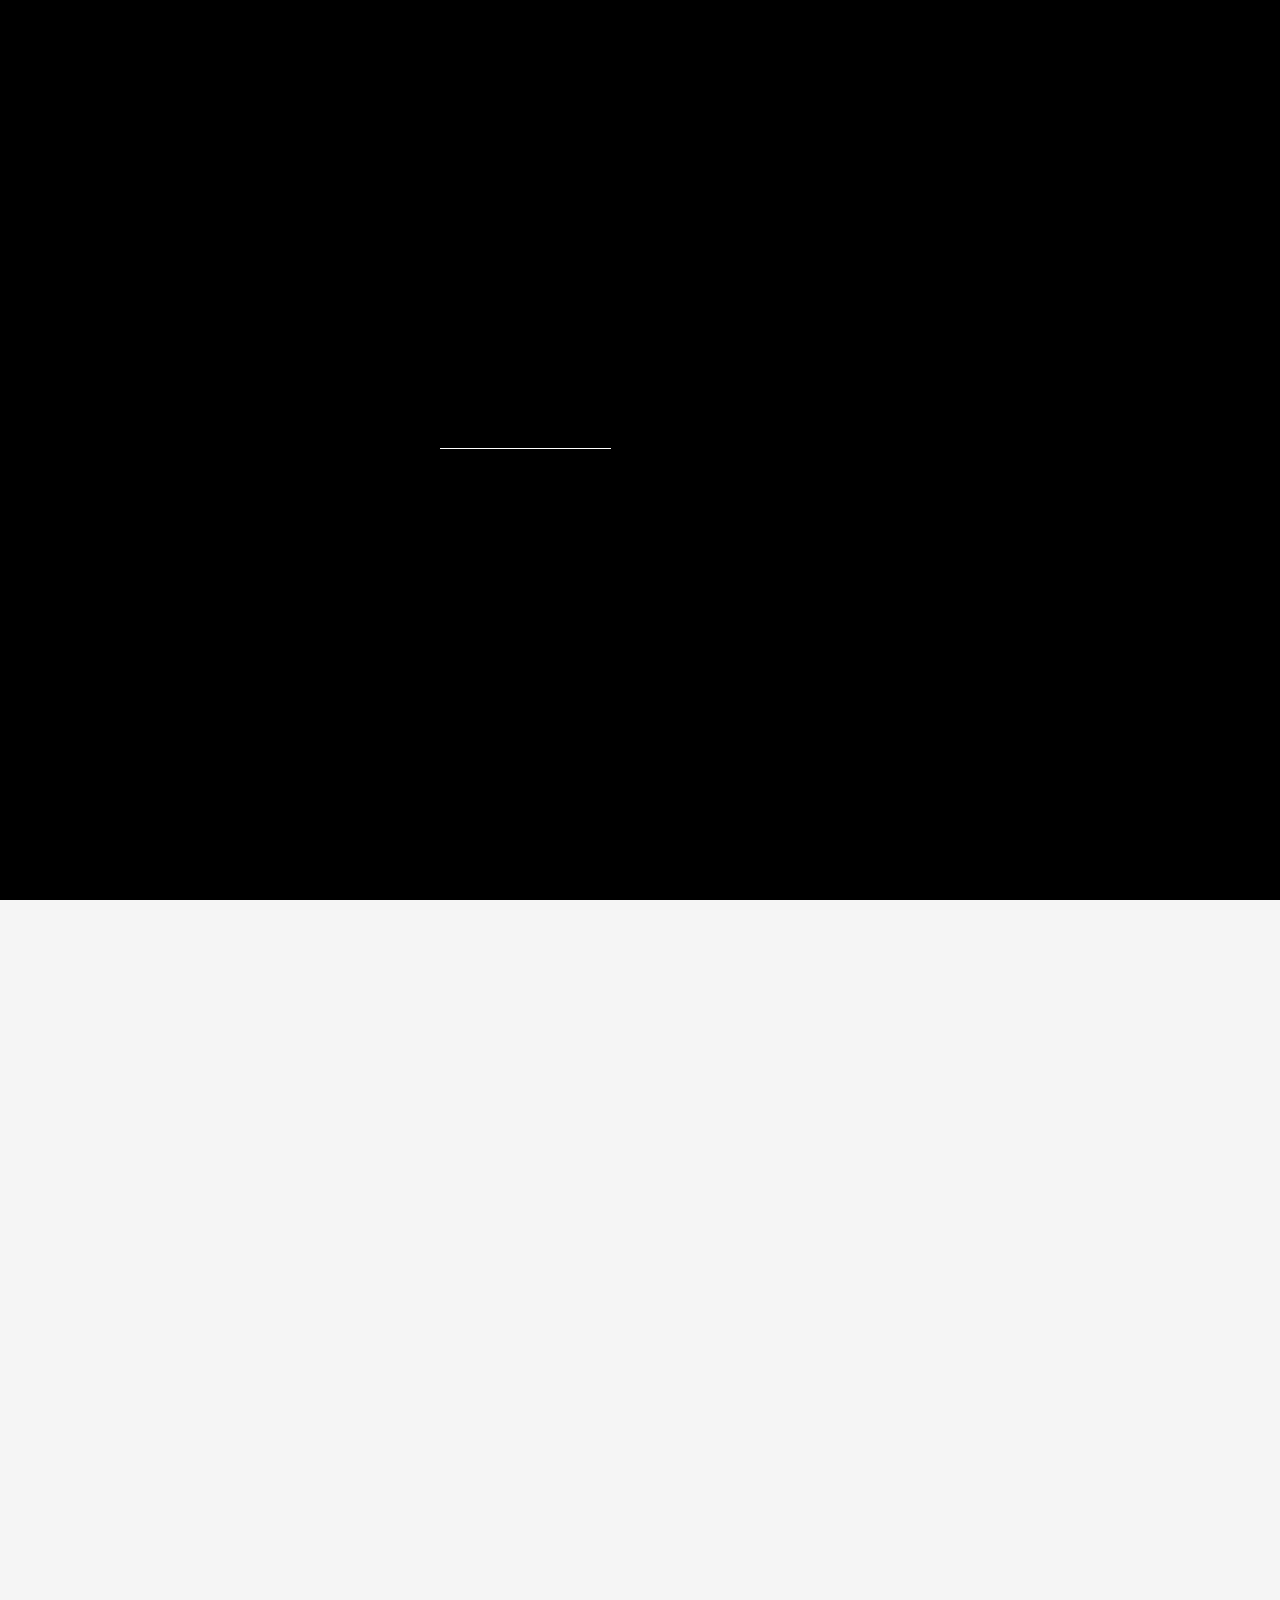
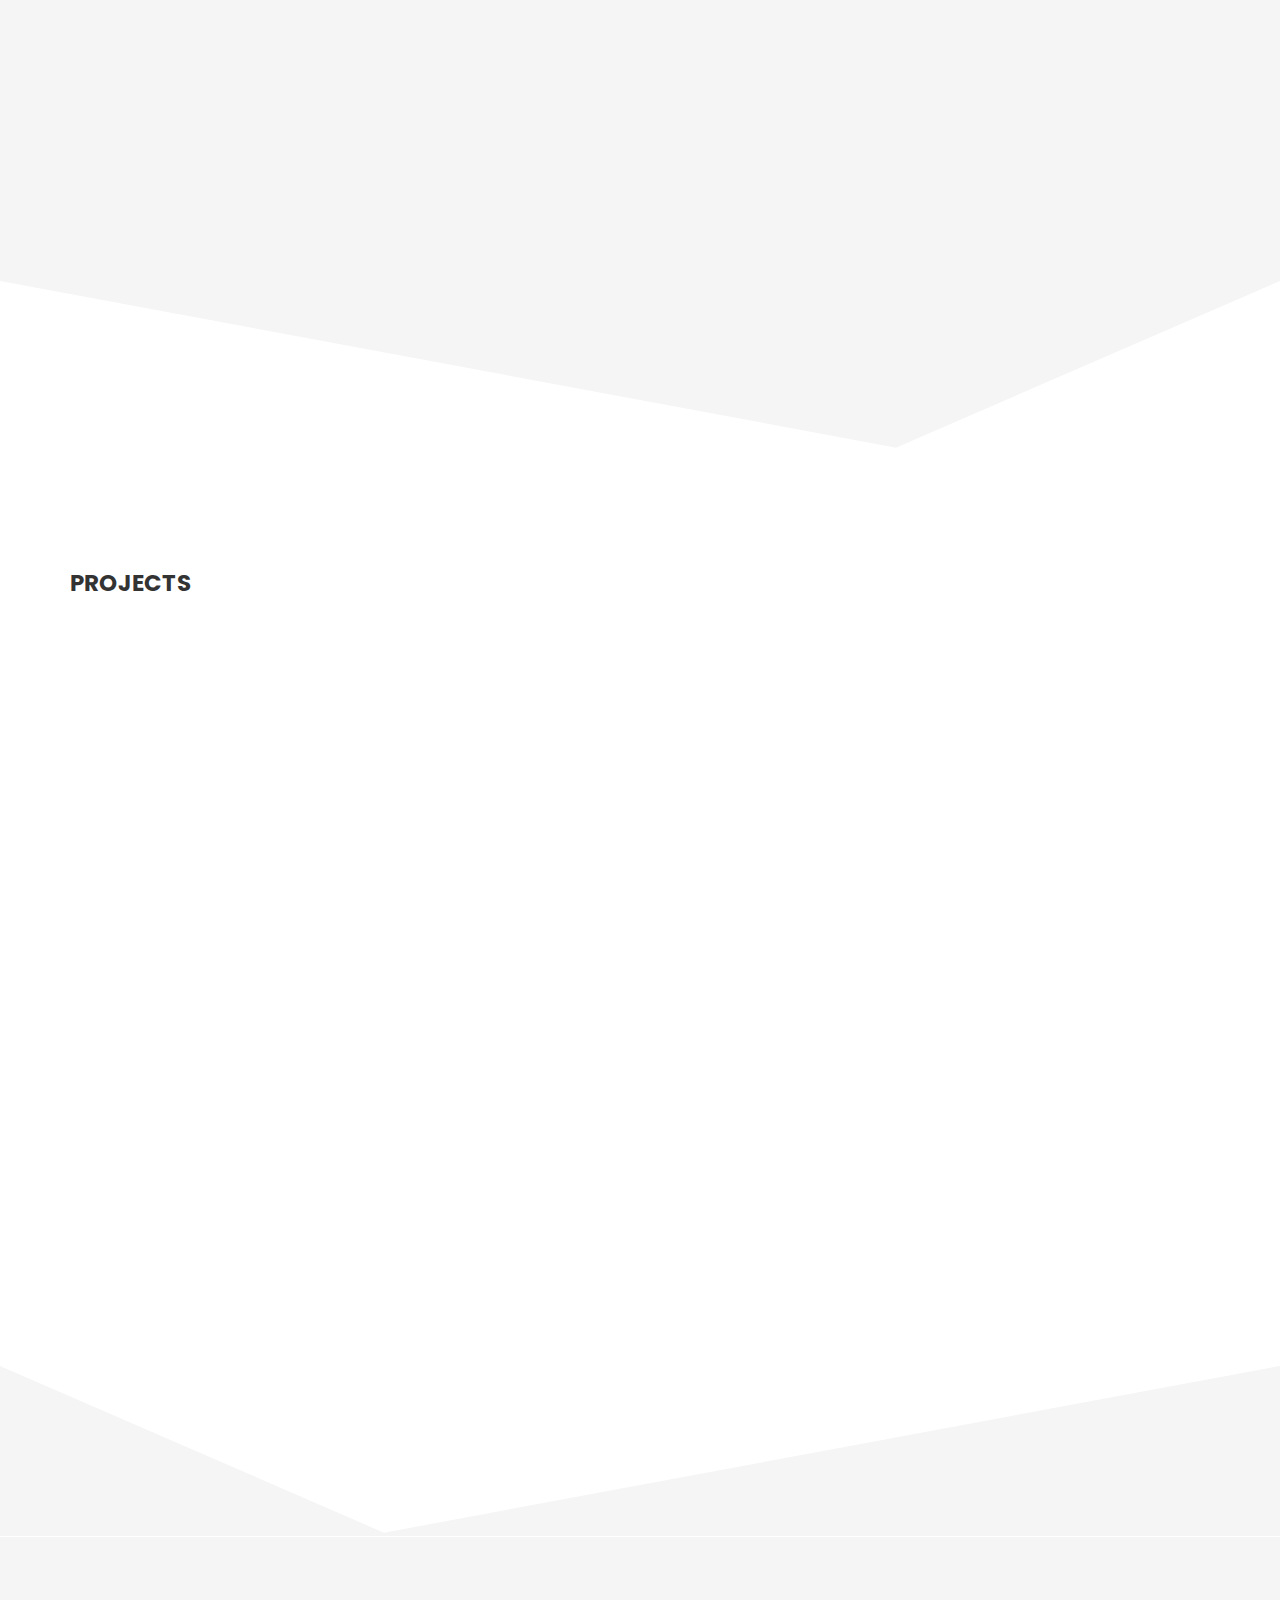
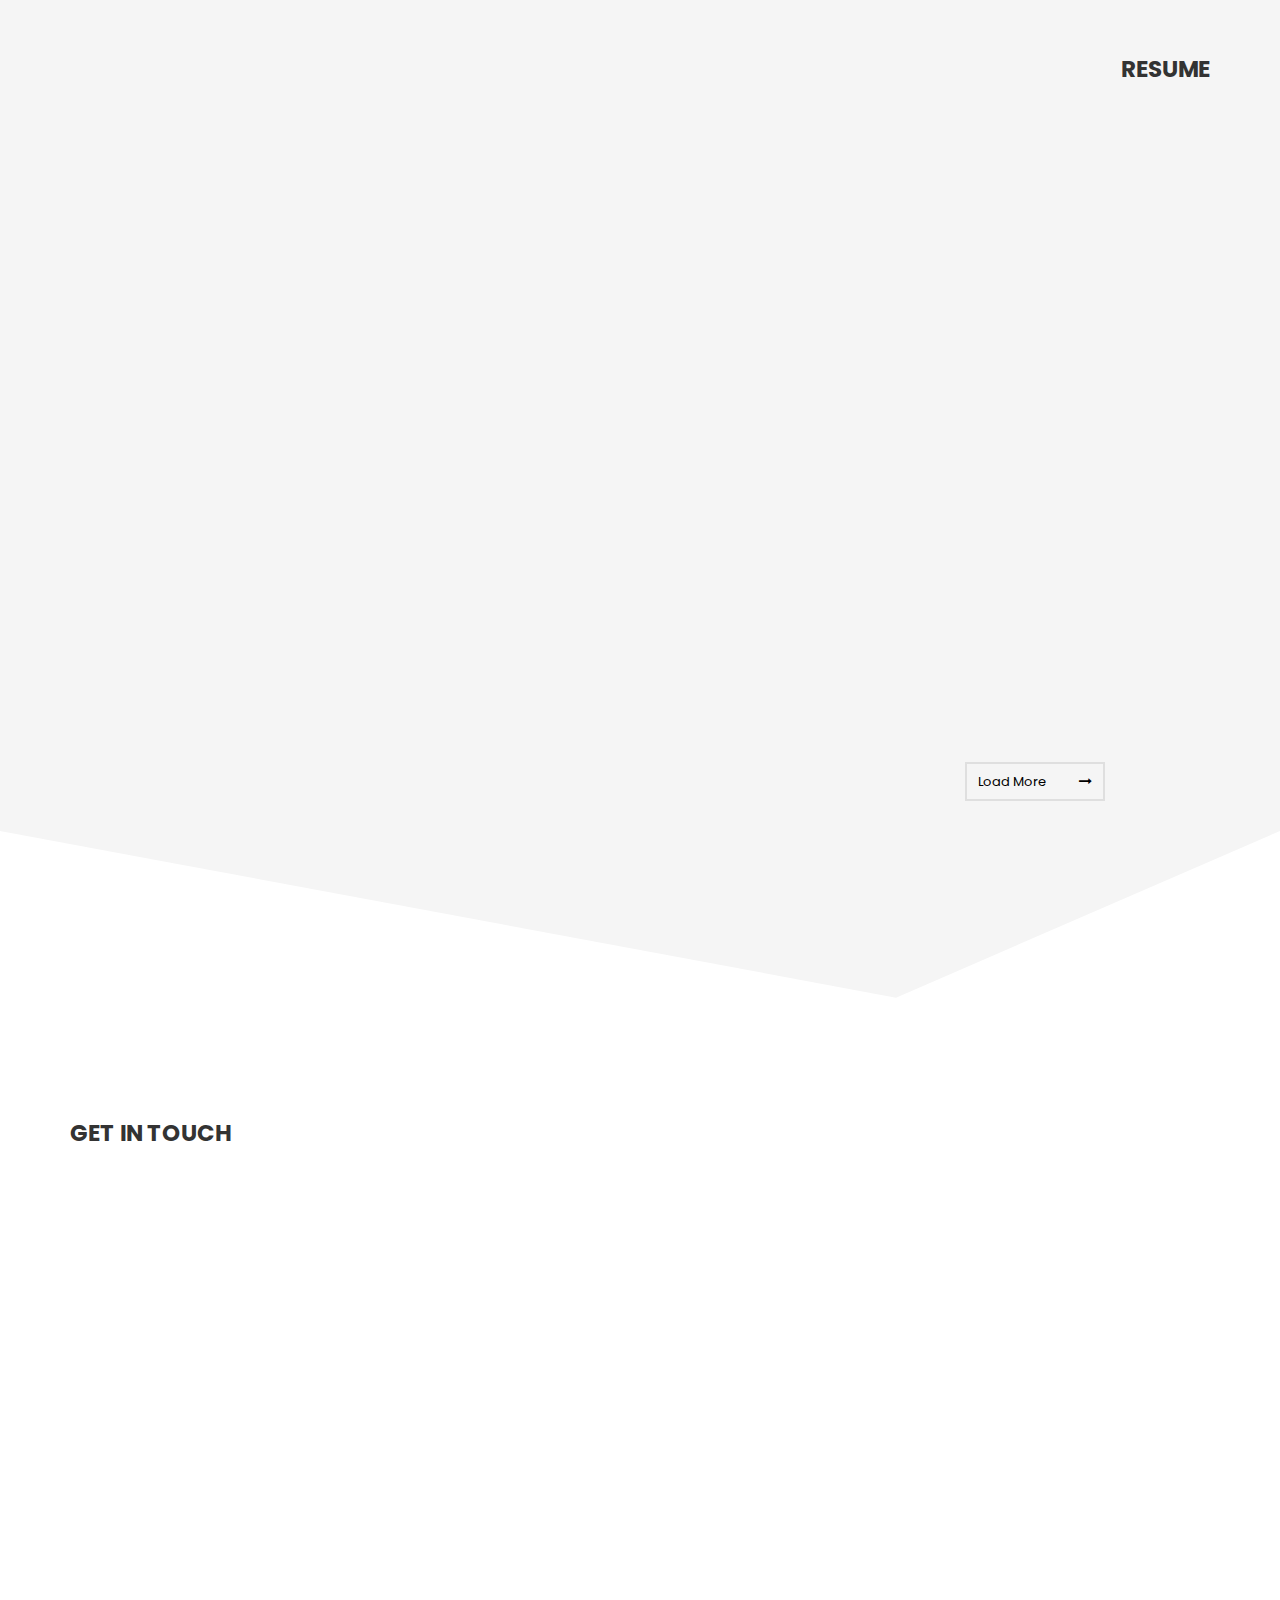
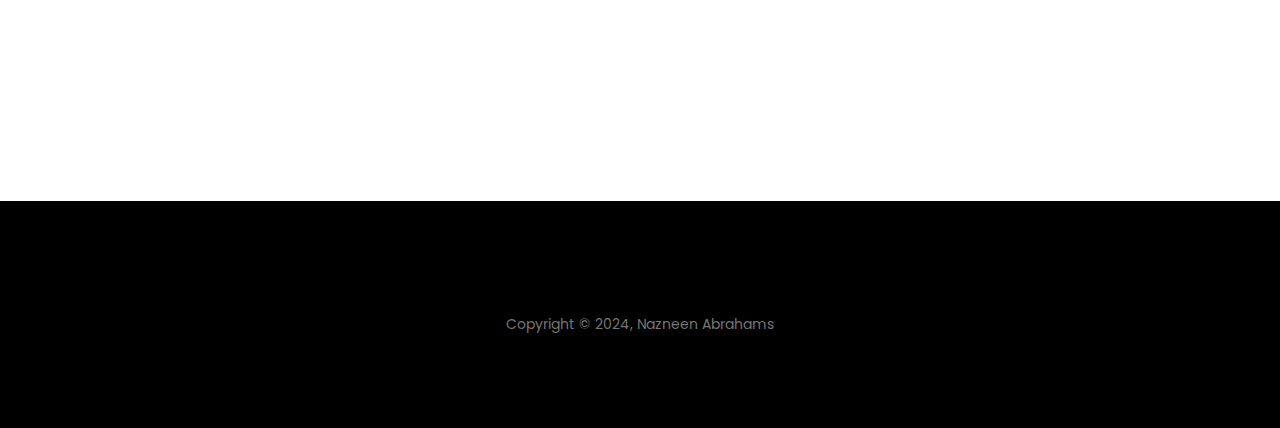
==== commit 6f288d1d: ":sparkles:" ====
--- a/index.html
+++ b/index.html
@@ -4,7 +4,7 @@
 <head>
     <title>Nazneen Abrahams Portfolio </title>
     <meta charset="UTF-8">
-    <meta name="description" content="Berlin Portfolio Template">
+    <meta name="description" content="Nazneen Portfolio">
     <meta name="keywords" content="personal, portfolio">
     <meta name="viewport" content="width=device-width, initial-scale=1.0">
 
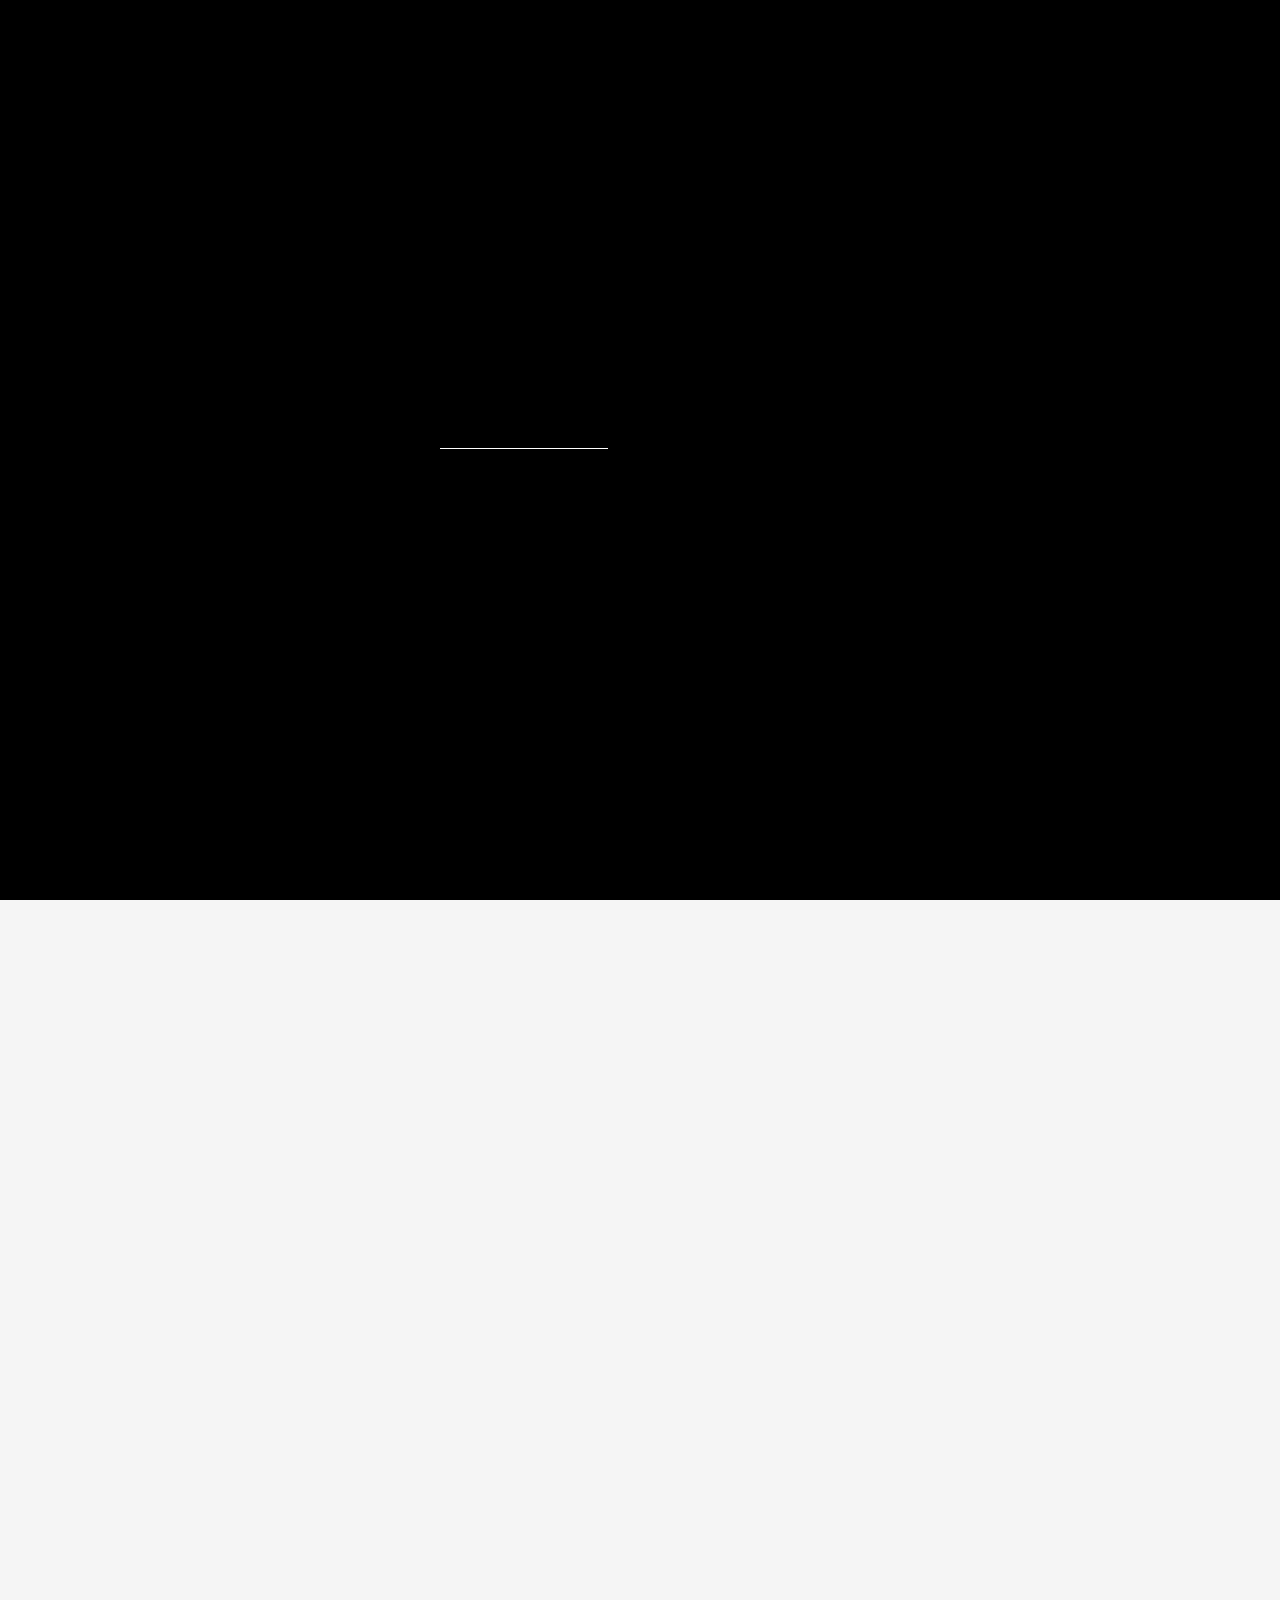
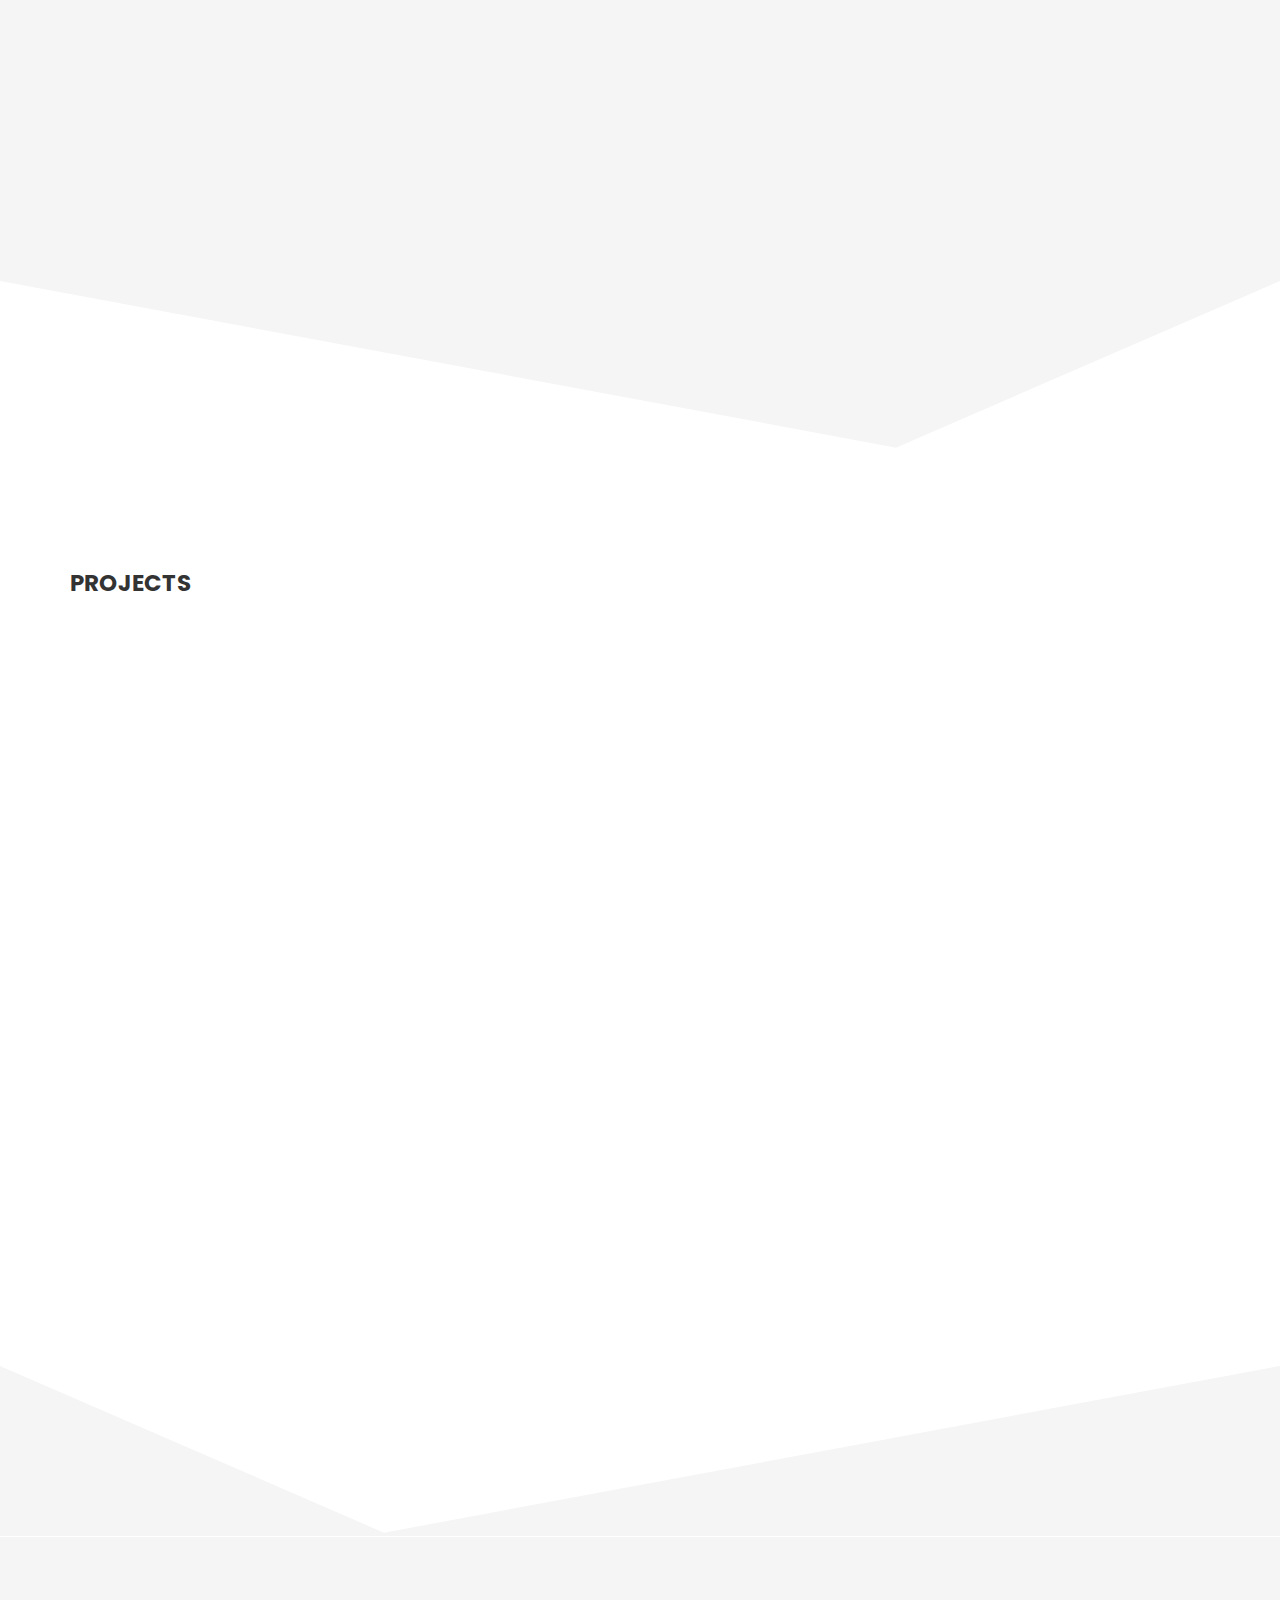
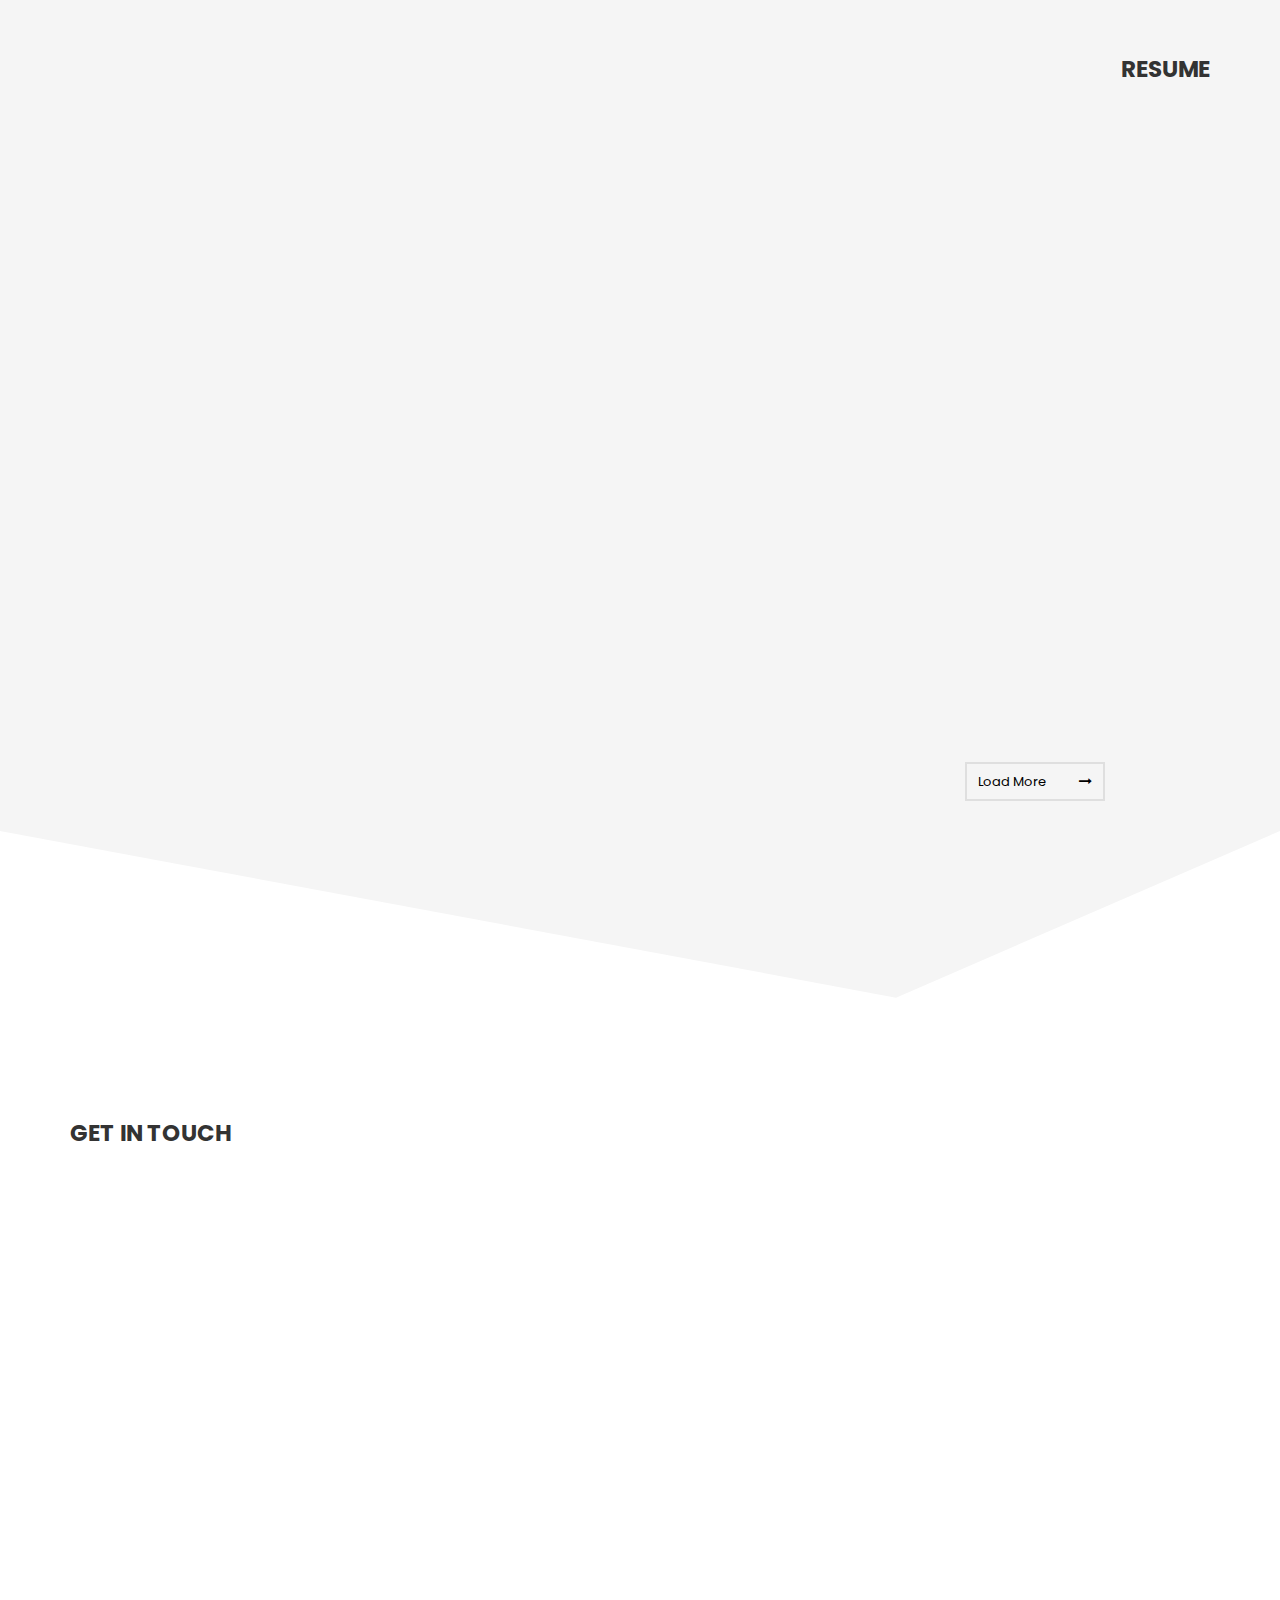
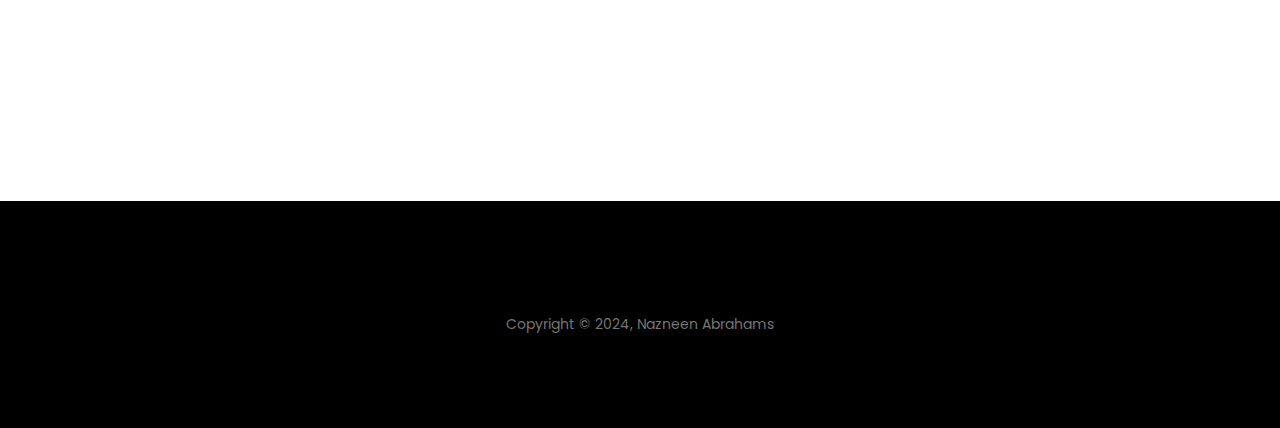
==== commit 980131fc: ":sparkles:" ====
--- a/index.html
+++ b/index.html
@@ -675,7 +675,7 @@
                             <img src="https://github.com/nazabrahams/gitimages/blob/master/lifechoices.jpg?raw=true"
                                 height="100" width="100">
                         </div>
-                        <h2 class="blog-title">Life Choices Coding Academy (April 2024 - September 202) </h2>
+                        <h2 class="blog-title">Life Choices Coding Academy (April 2024 - September 2024) </h2>
                         <p>I successfully completed a six-month full-stack web development course, where I acquired a
                             comprehensive skill set in both front-end and back-end technologies. This experience has
                             equipped me with the technical knowledge and practical skills necessary to create dynamic
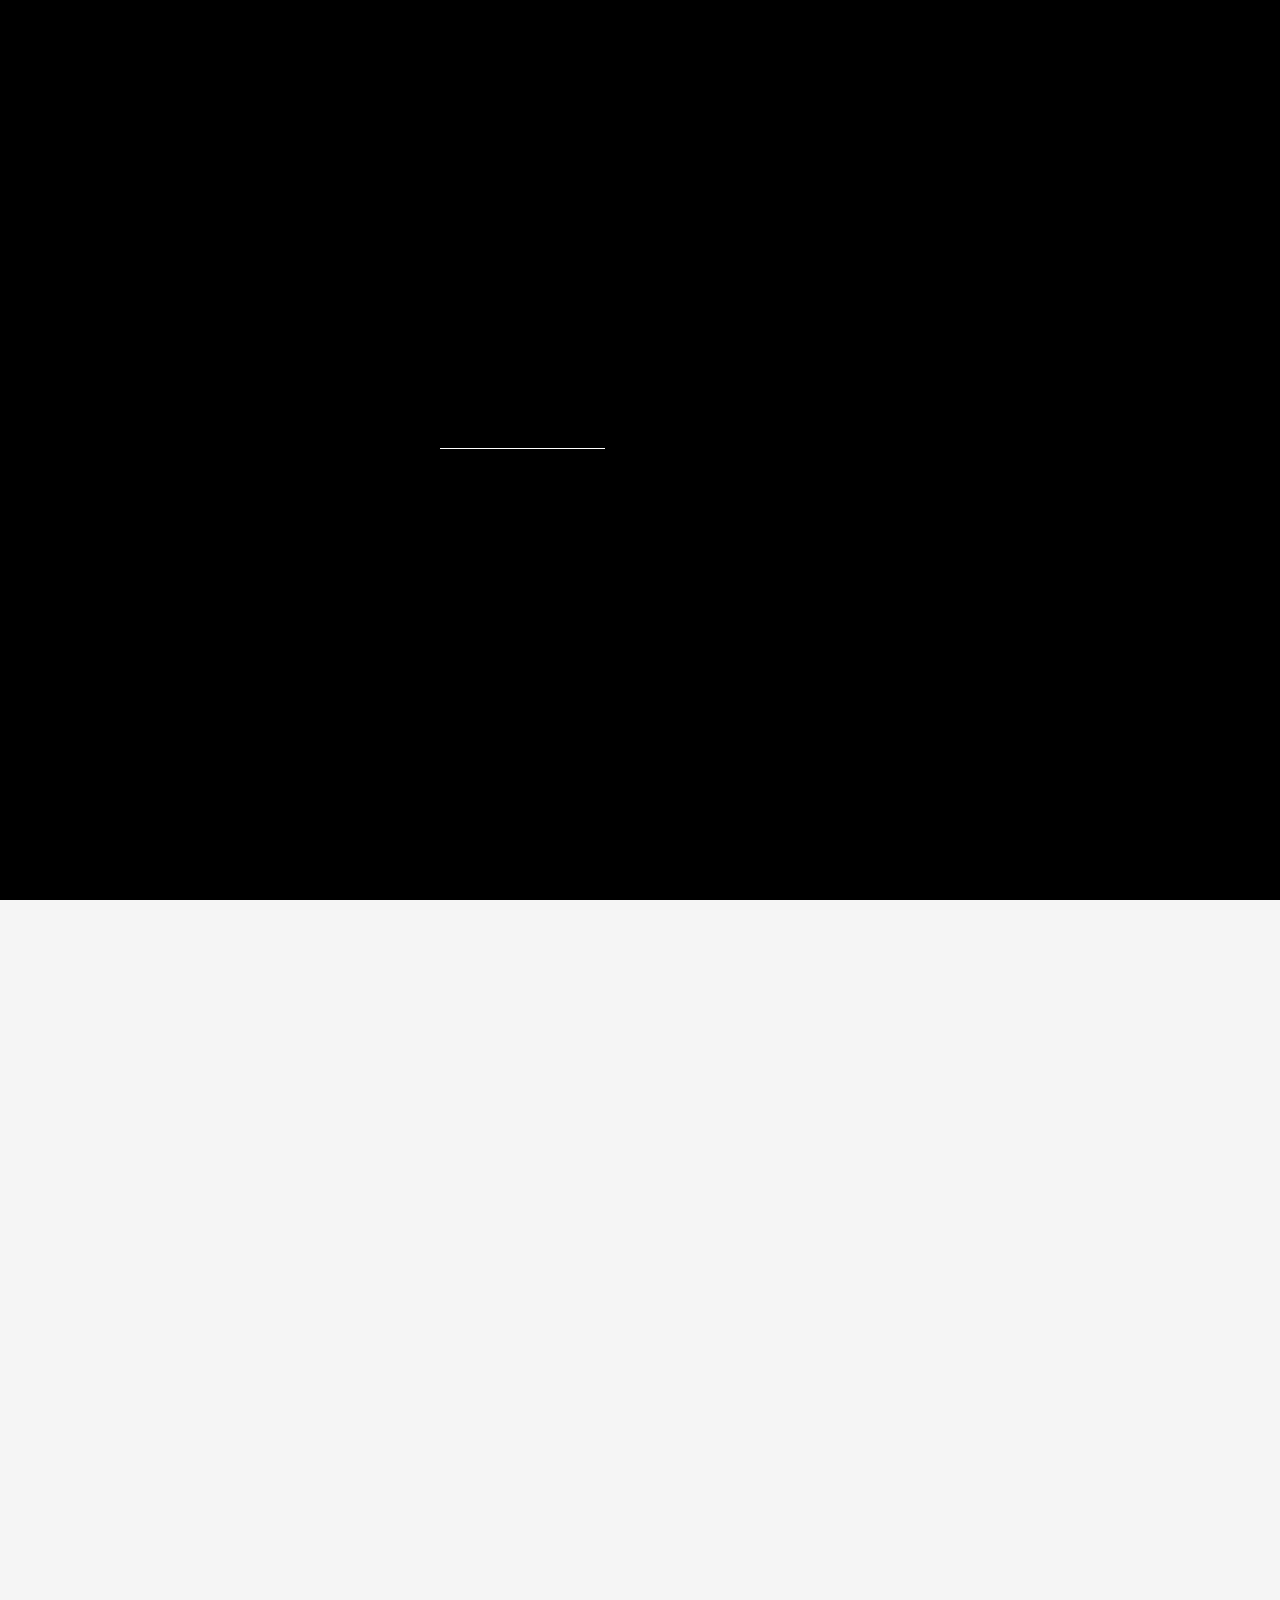
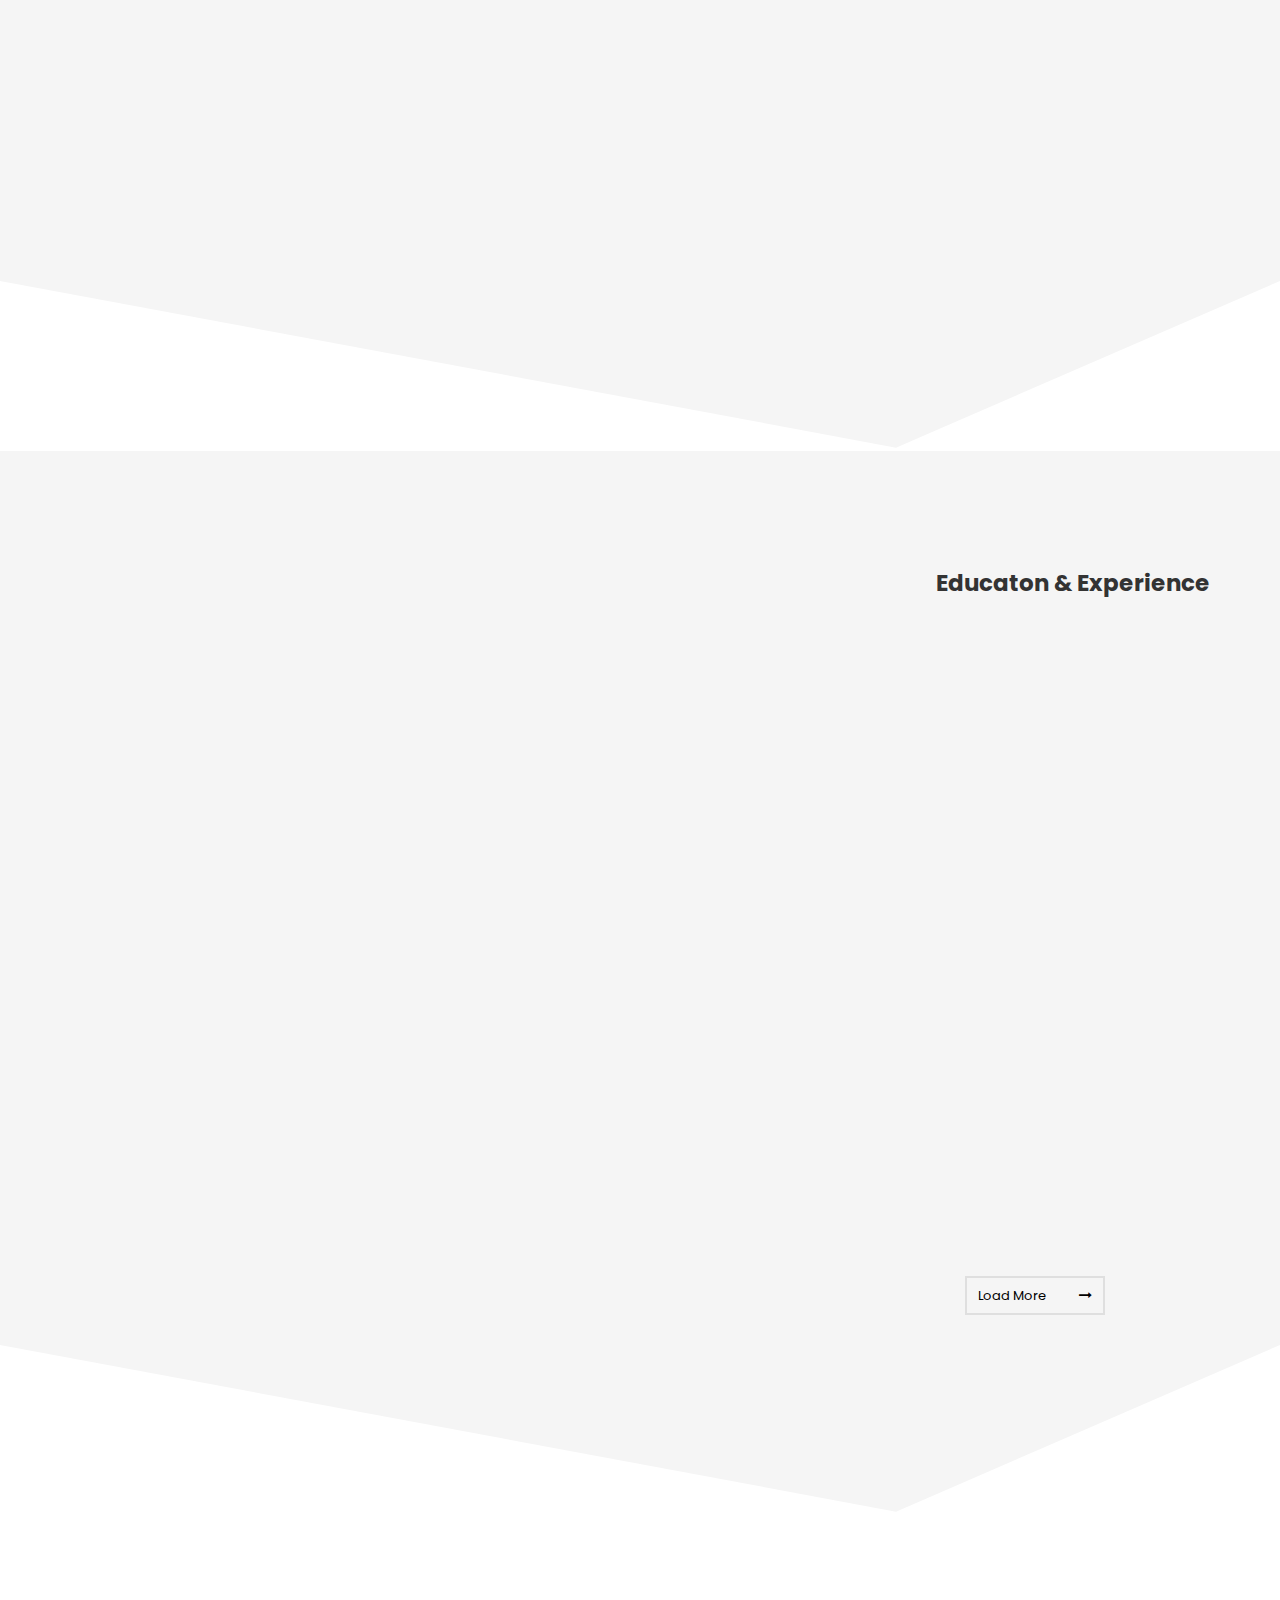
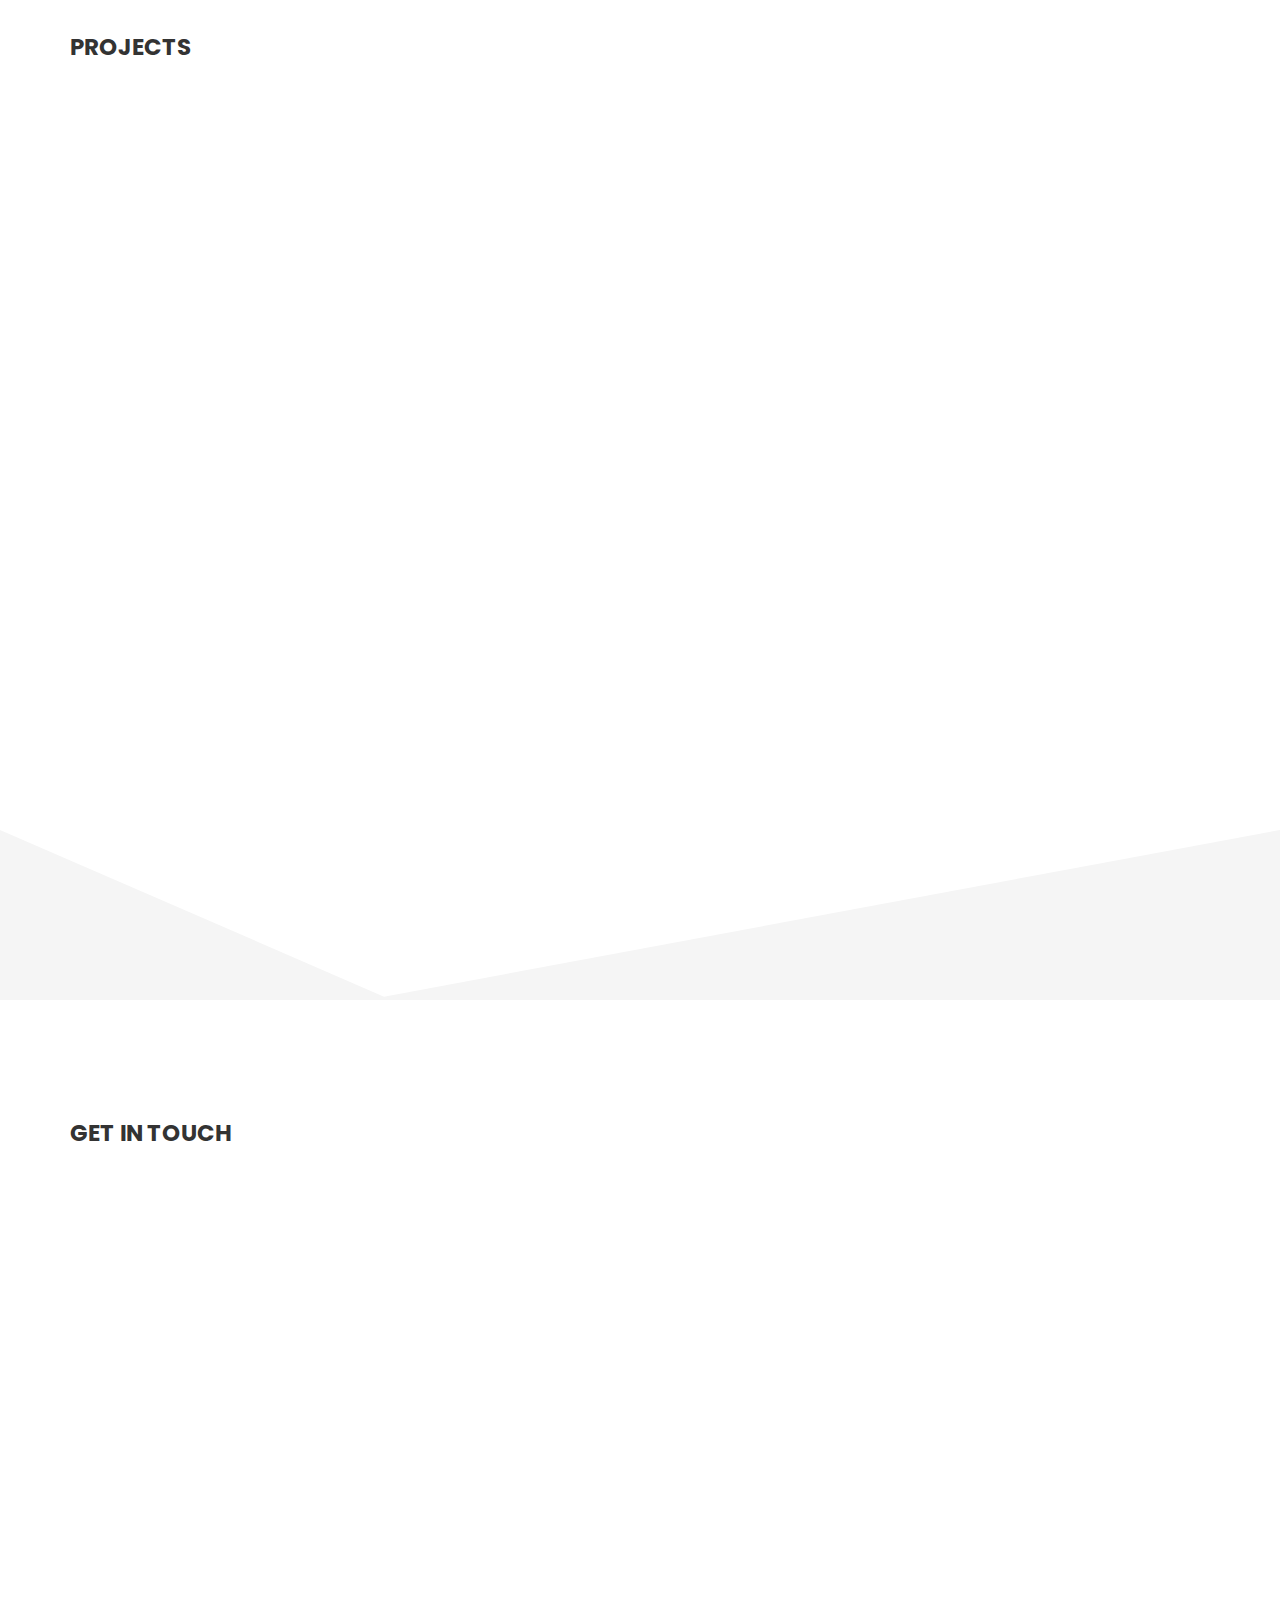
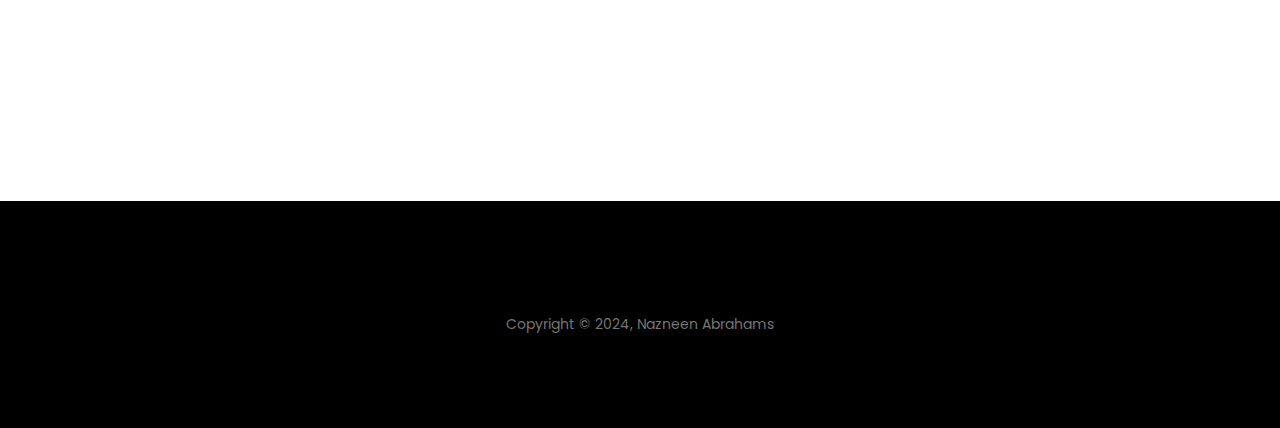
==== commit 664a3c8c: "changes" ====
--- a/index.html
+++ b/index.html
@@ -49,8 +49,8 @@
                 <ul class="nav-menu">
                     <li><a href="#home" class="smoothScroll">Home</a></li>
                     <li><a href="#about" class="smoothScroll">About</a></li>
+                    <li><a href="#blog" class="smoothScroll">Edu & Exp</a></li>
                     <li><a href="#portfolio" class="smoothScroll">Projects</a></li>
-                    <li><a href="#blog" class="smoothScroll">Resume</a></li>
                     <li><a href="#contact" class="smoothScroll">Contact</a></li>
                 </ul>
             </div>
@@ -63,14 +63,7 @@
             <div class="container">
                 <h1>Full-Stack <span class="element" data-text1="Web Developer" data-text2="Software Developer"
                         data-loop="true" data-backdelay="3000"></span></h1>
-                <!-- <div class="social">
-                            <a href="#"><i class="fa fa-facebook" aria-hidden="true"></i>  </a>
-                            <a href="#"><i class="fa fa-twitter" aria-hidden="true"></i>  </a>
-                            <a href="#"><i class="fa fa-instagram" aria-hidden="true"></i>  </a>
-                            <a href="#"><i class="fa fa-google-plus" aria-hidden="true"></i>  </a>
-                            <a href="#"><i class="fa fa-behance" aria-hidden="true"></i>  </a>
-                            <a href="#"><i class="fa fa-dribbble" aria-hidden="true"></i>  </a>
-                        </div> -->
+                
                 <a class="home-down bounce" href="#about"><i class="fa fa-angle-down"></i></a>
             </div>
         </div>
@@ -98,7 +91,7 @@
                         <br>
                         <h2>ABOUT ME</h2>
                     </div>
-                    <p>im an aspiring web developer who is currently studying at Life Choices Coding Academy. I am
+                    <p>Im an aspiring web developer who is currently studying at Life Choices Coding Academy. I am
                         driven by a passion for innovation, I thrive in collaborative environments where I lead by
                         example, fostering teamwork and achieving collective goals through effective communication and
                         strong leadership. With a proven track record of delivering measurable results and embracing
@@ -216,7 +209,63 @@
         </div>
     </section>
 
-    <!--PORTFOLIO-->
+    
+    
+    <!-- BLOG -->
+    <section class="blog" id="blog">
+        <div class="container-fluid dgray-bg padbot_200">
+            <div class="container">
+                <div class="section-title dright top_120 bottom_45">
+                    <h2>Educaton & Experience</h2>
+                </div>
+                <!-- Blogs -->
+                <div class="row">
+                    <a class="col-lg-4 col-md-4 col-sm-6 col-xs-12 blog-content wow fadeInUp" data-wow-delay="0.4s">
+                        <div class="blog-image">
+                            <img src="https://github.com/nazabrahams/gitimages/blob/master/normies2.jpg?raw=true"
+                            height="100" width="100">
+                        </div>
+                        <h2 class="blog-title">Norman Henshilwood (2018-2022)</h2>
+                        <p>I successfully completed my matriculation, achieving a bachelor's pass. This accomplishment
+                            reflects my dedication and commitment to my academic pursuits, and I am eager to apply the
+                            skills and knowledge I have gained in my future endeavors. </p>
+                            
+                        </a>
+                        <a class="col-lg-4 col-md-4 col-sm-6 col-xs-12 blog-content wow fadeInUp" data-wow-delay="0.6s">
+                            <div class="blog-image">
+                                <img src="https://github.com/nazabrahams/gitimages/blob/master/stellies2.jpg?raw=true"
+                                height="100" width="100">
+                            </div>
+                            <h2 class="blog-title">Stellenbosch University (2023)</h2>
+                            <p>I pursued my studies in International Studies at Stellenbosch University, where I gained
+                                valuable insights into global dynamics. However, I soon realized that my true passion lay
+                                elsewhere, prompting me to explore opportunities in the IT field. This shift has invigorated
+                                my career aspirations, as I am eager to engage with technology and its potential to drive
+                                innovation and change. </p>
+                                
+                            </a>
+                            <a class="col-lg-4 col-md-4 col-sm-6 col-xs-12 blog-content wow hidden-sm fadeInUp"
+                            data-wow-delay="0.8s">
+                            <div class="blog-image">
+                                <img src="https://github.com/nazabrahams/gitimages/blob/master/lifechoices.jpg?raw=true"
+                                height="100" width="100">
+                            </div>
+                            <h2 class="blog-title">Life Choices Coding Academy (April 2024 - September 2024) </h2>
+                            <p>I successfully completed a six-month full-stack web development course, where I acquired a
+                                comprehensive skill set in both front-end and back-end technologies. This experience has
+                                equipped me with the technical knowledge and practical skills necessary to create dynamic
+                                and responsive web applications, further fueling my enthusiasm for a career in the IT field
+                            </p>
+                        </a>
+                        <a href="blog-page.html" class="sitebtn pull-right top_45">Load More</a>
+                    </div>
+                </div>
+                <svg class="diagonal-gray" width="100%" height="170" viewBox="0 0 100 102" preserveAspectRatio="none">
+                    <path d="M0 0 L70 100 L100 0 Z"></path>
+            </svg>
+        </div>
+    </section>
+    
     <section class="portfolio" id="portfolio">
         <div class="container">
             <div class="section-title dleft top_120 bottom_90">
@@ -635,62 +684,6 @@
             <path d="M0 0 L30 100 L100 0 Z"></path>
         </svg>
     </section>
-
-    <!-- BLOG -->
-    <section class="blog" id="blog">
-        <div class="container-fluid dgray-bg padbot_200">
-            <div class="container">
-                <div class="section-title dright top_120 bottom_45">
-                    <h2>RESUME</h2>
-                </div>
-                <!-- Blogs -->
-                <div class="row">
-                    <a class="col-lg-4 col-md-4 col-sm-6 col-xs-12 blog-content wow fadeInUp" data-wow-delay="0.4s">
-                        <div class="blog-image">
-                            <img src="https://github.com/nazabrahams/gitimages/blob/master/normies2.jpg?raw=true"
-                                height="100" width="100">
-                        </div>
-                        <h2 class="blog-title">Norman Henshilwood (2018-2022)</h2>
-                        <p>I successfully completed my matriculation, achieving a bachelor's pass. This accomplishment
-                            reflects my dedication and commitment to my academic pursuits, and I am eager to apply the
-                            skills and knowledge I have gained in my future endeavors. </p>
-
-                    </a>
-                    <a class="col-lg-4 col-md-4 col-sm-6 col-xs-12 blog-content wow fadeInUp" data-wow-delay="0.6s">
-                        <div class="blog-image">
-                            <img src="https://github.com/nazabrahams/gitimages/blob/master/stellies2.jpg?raw=true"
-                                height="100" width="100">
-                        </div>
-                        <h2 class="blog-title">Stellenbosch University (2023)</h2>
-                        <p>I pursued my studies in International Studies at Stellenbosch University, where I gained
-                            valuable insights into global dynamics. However, I soon realized that my true passion lay
-                            elsewhere, prompting me to explore opportunities in the IT field. This shift has invigorated
-                            my career aspirations, as I am eager to engage with technology and its potential to drive
-                            innovation and change. </p>
-
-                    </a>
-                    <a class="col-lg-4 col-md-4 col-sm-6 col-xs-12 blog-content wow hidden-sm fadeInUp"
-                        data-wow-delay="0.8s">
-                        <div class="blog-image">
-                            <img src="https://github.com/nazabrahams/gitimages/blob/master/lifechoices.jpg?raw=true"
-                                height="100" width="100">
-                        </div>
-                        <h2 class="blog-title">Life Choices Coding Academy (April 2024 - September 2024) </h2>
-                        <p>I successfully completed a six-month full-stack web development course, where I acquired a
-                            comprehensive skill set in both front-end and back-end technologies. This experience has
-                            equipped me with the technical knowledge and practical skills necessary to create dynamic
-                            and responsive web applications, further fueling my enthusiasm for a career in the IT field
-                        </p>
-                    </a>
-                    <a href="blog-page.html" class="sitebtn pull-right top_45">Load More</a>
-                </div>
-            </div>
-            <svg class="diagonal-gray" width="100%" height="170" viewBox="0 0 100 102" preserveAspectRatio="none">
-                <path d="M0 0 L70 100 L100 0 Z"></path>
-            </svg>
-        </div>
-    </section>
-
     <!-- CONTACT -->
     <section class="contact" id="contact">
         <div class="container">
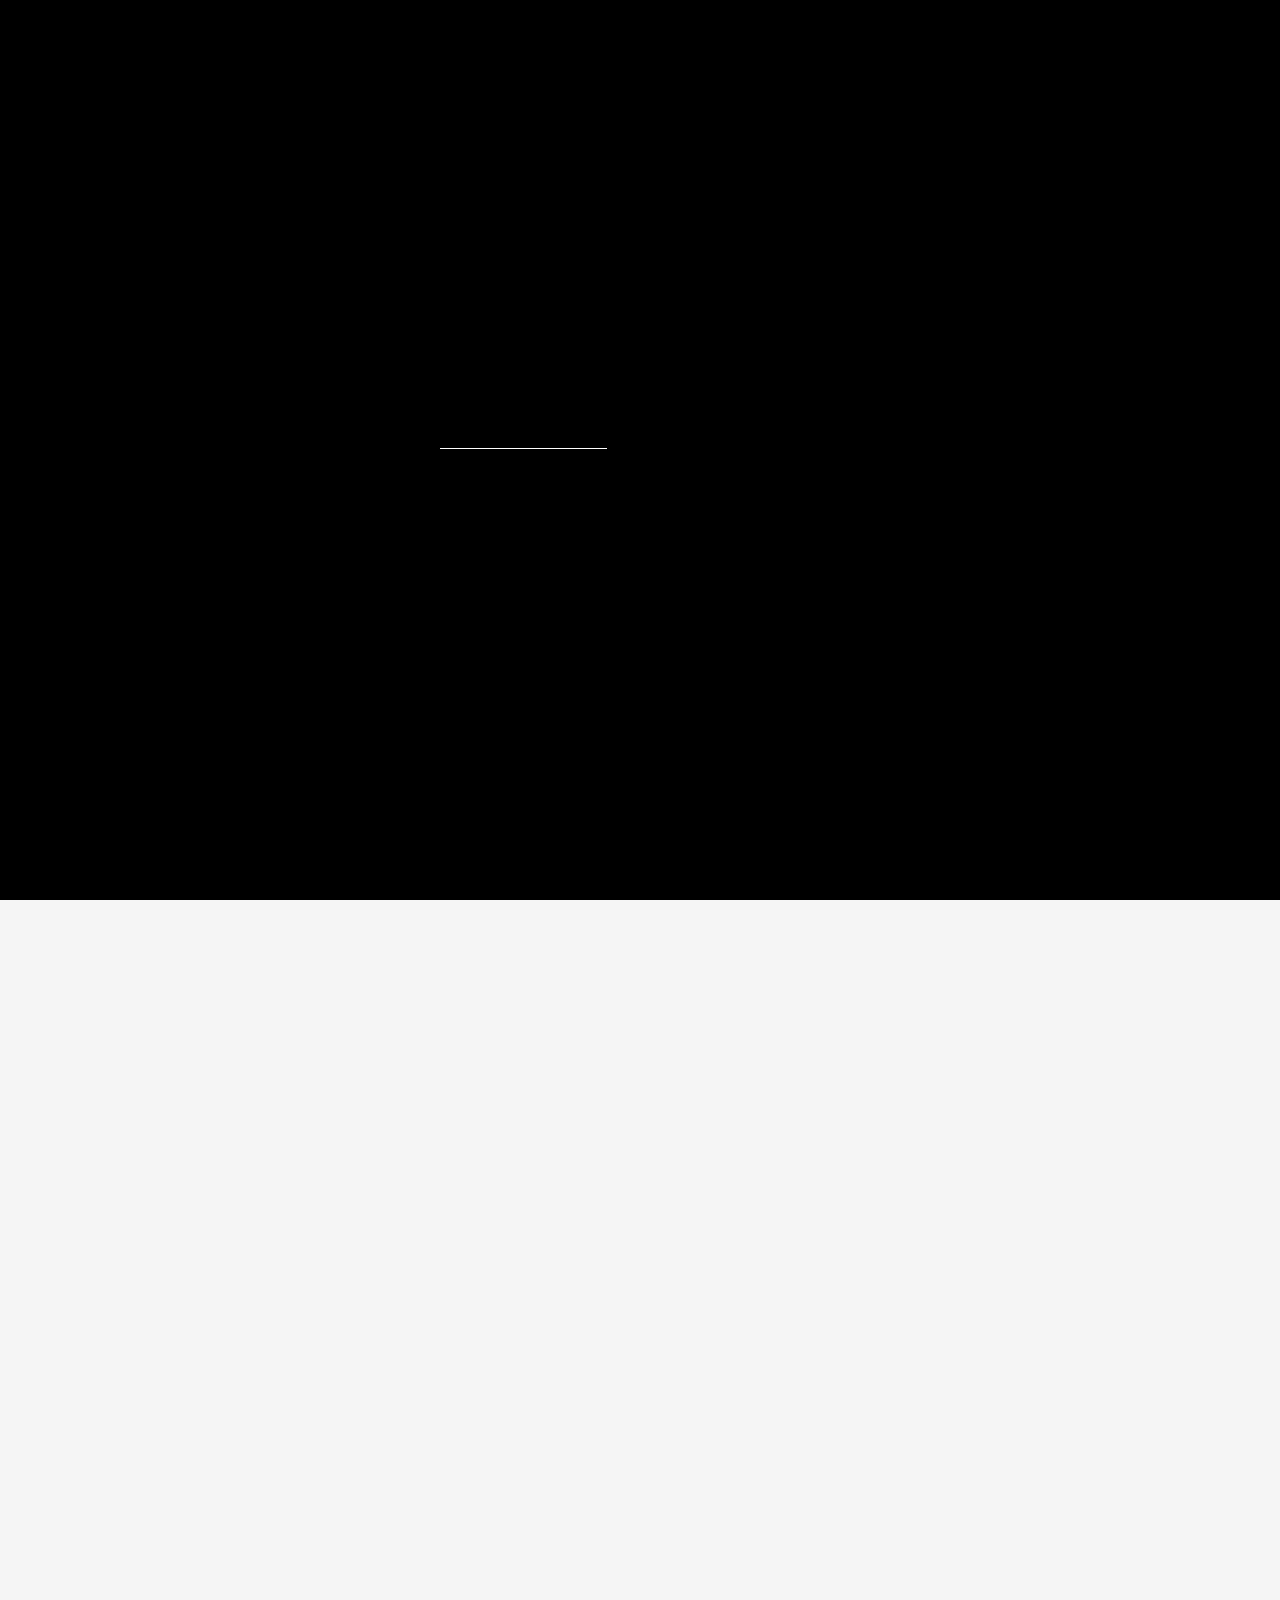
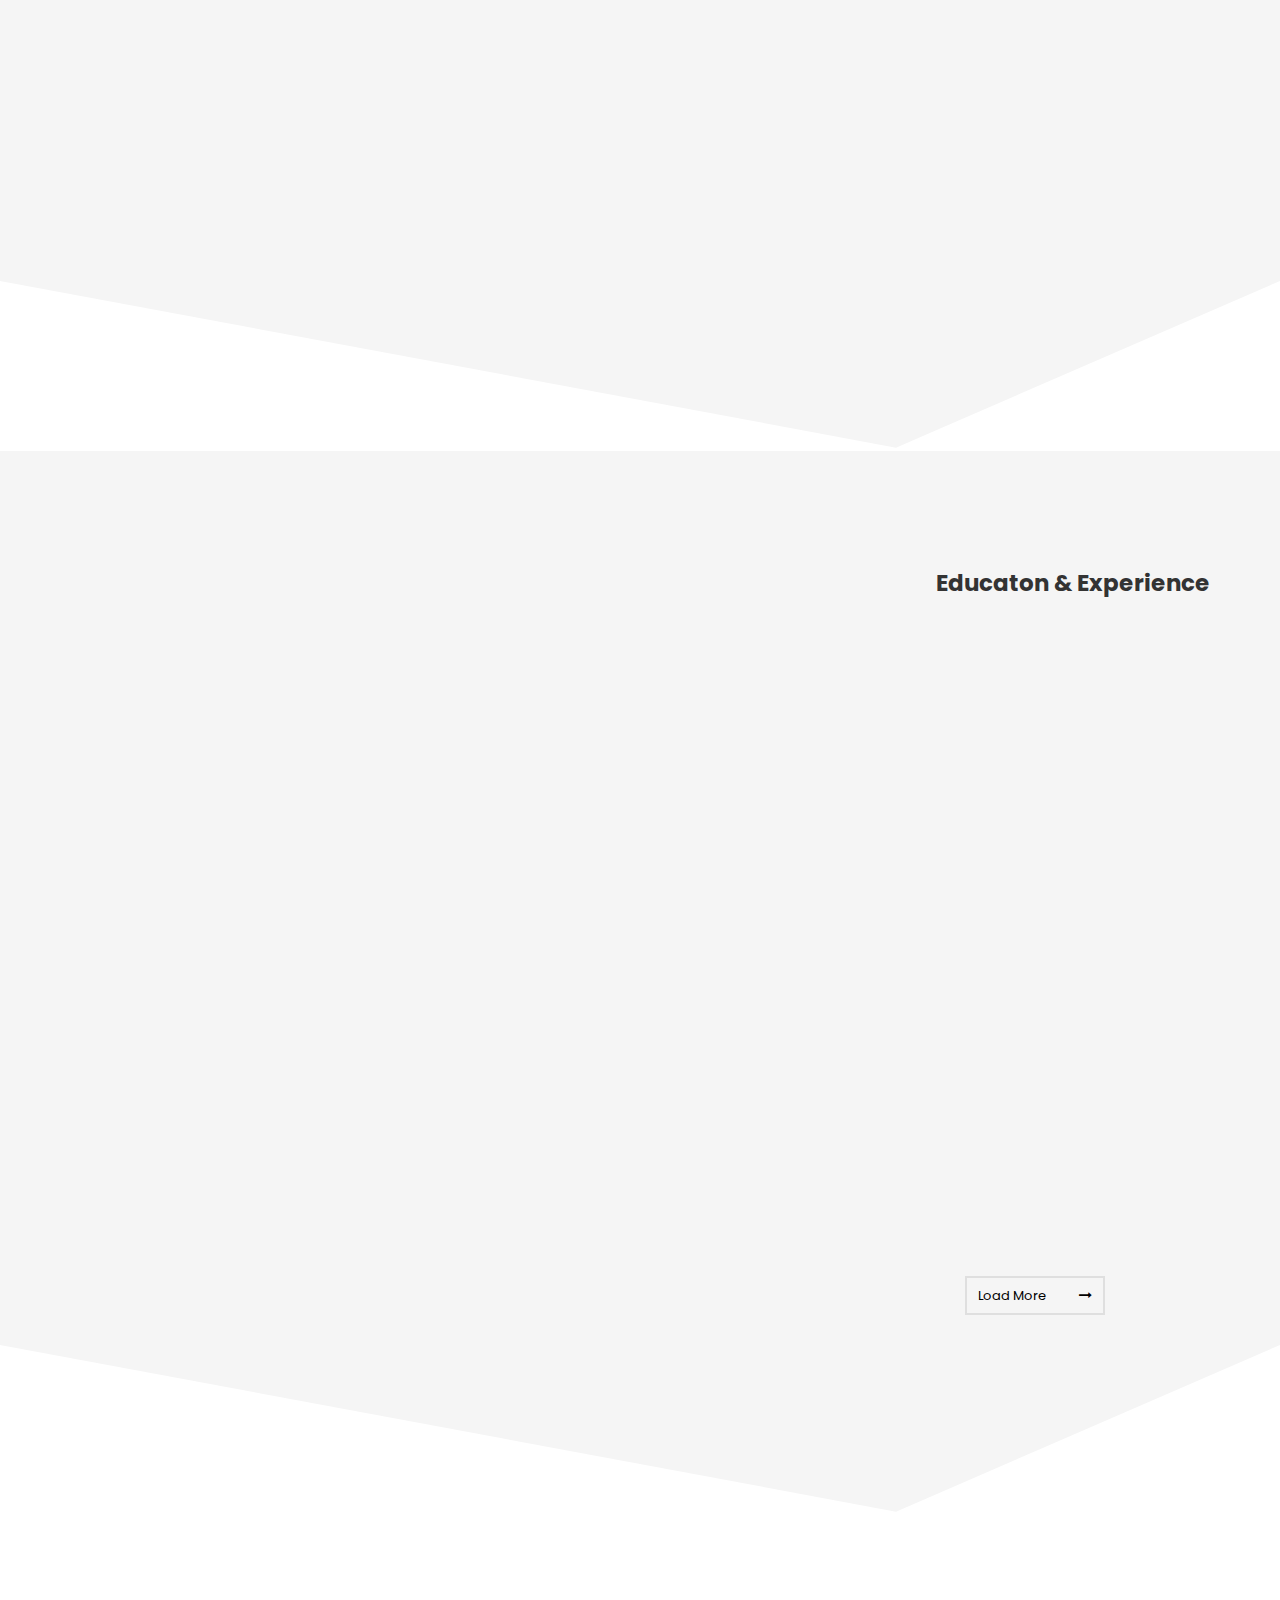
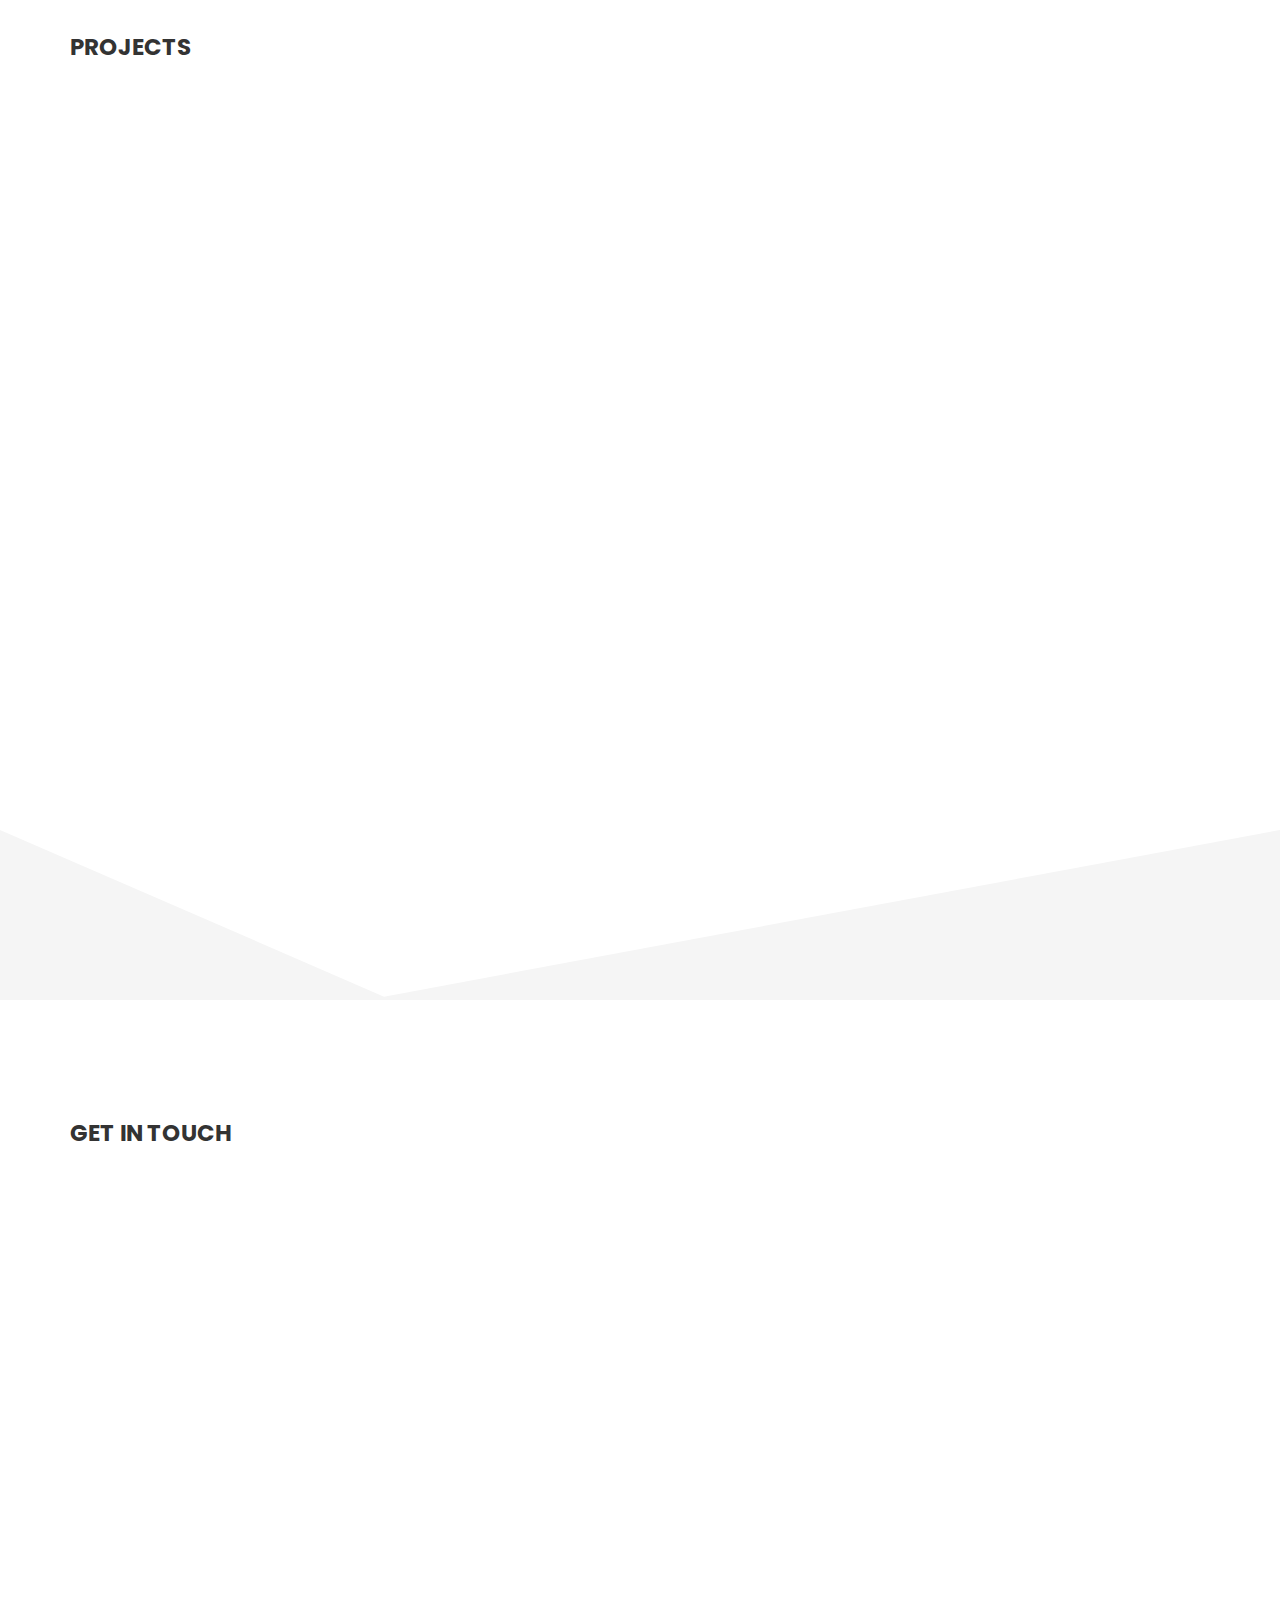
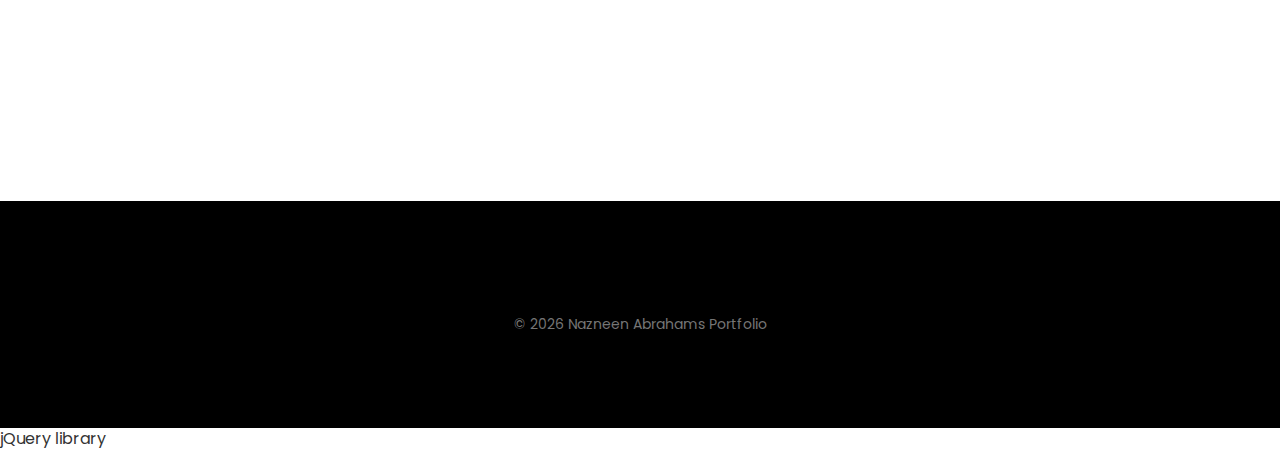
==== commit 56d8eceb: "push" ====
--- a/index.html
+++ b/index.html
@@ -778,13 +778,11 @@
     </section>
 
     <footer>
-
-        <p>Copyright © 2024, Nazneen Abrahams </p>
-        </div>
+        <p>&copy; <span id="year"></span> Nazneen Abrahams Portfolio</p>
     </footer>
 
     <!-- Javascripts -->
-    <script src="js/jquery-2.1.4.min.js"></script><!-- jQuery library -->
+    <script src="js/jquery-2.1.4.min.js"></script>jQuery library
     <script src="js/smoothscroll.js"></script>
     <script src="js/bootstrap.min.js"></script>
     <script src="js/wow.min.js"></script>
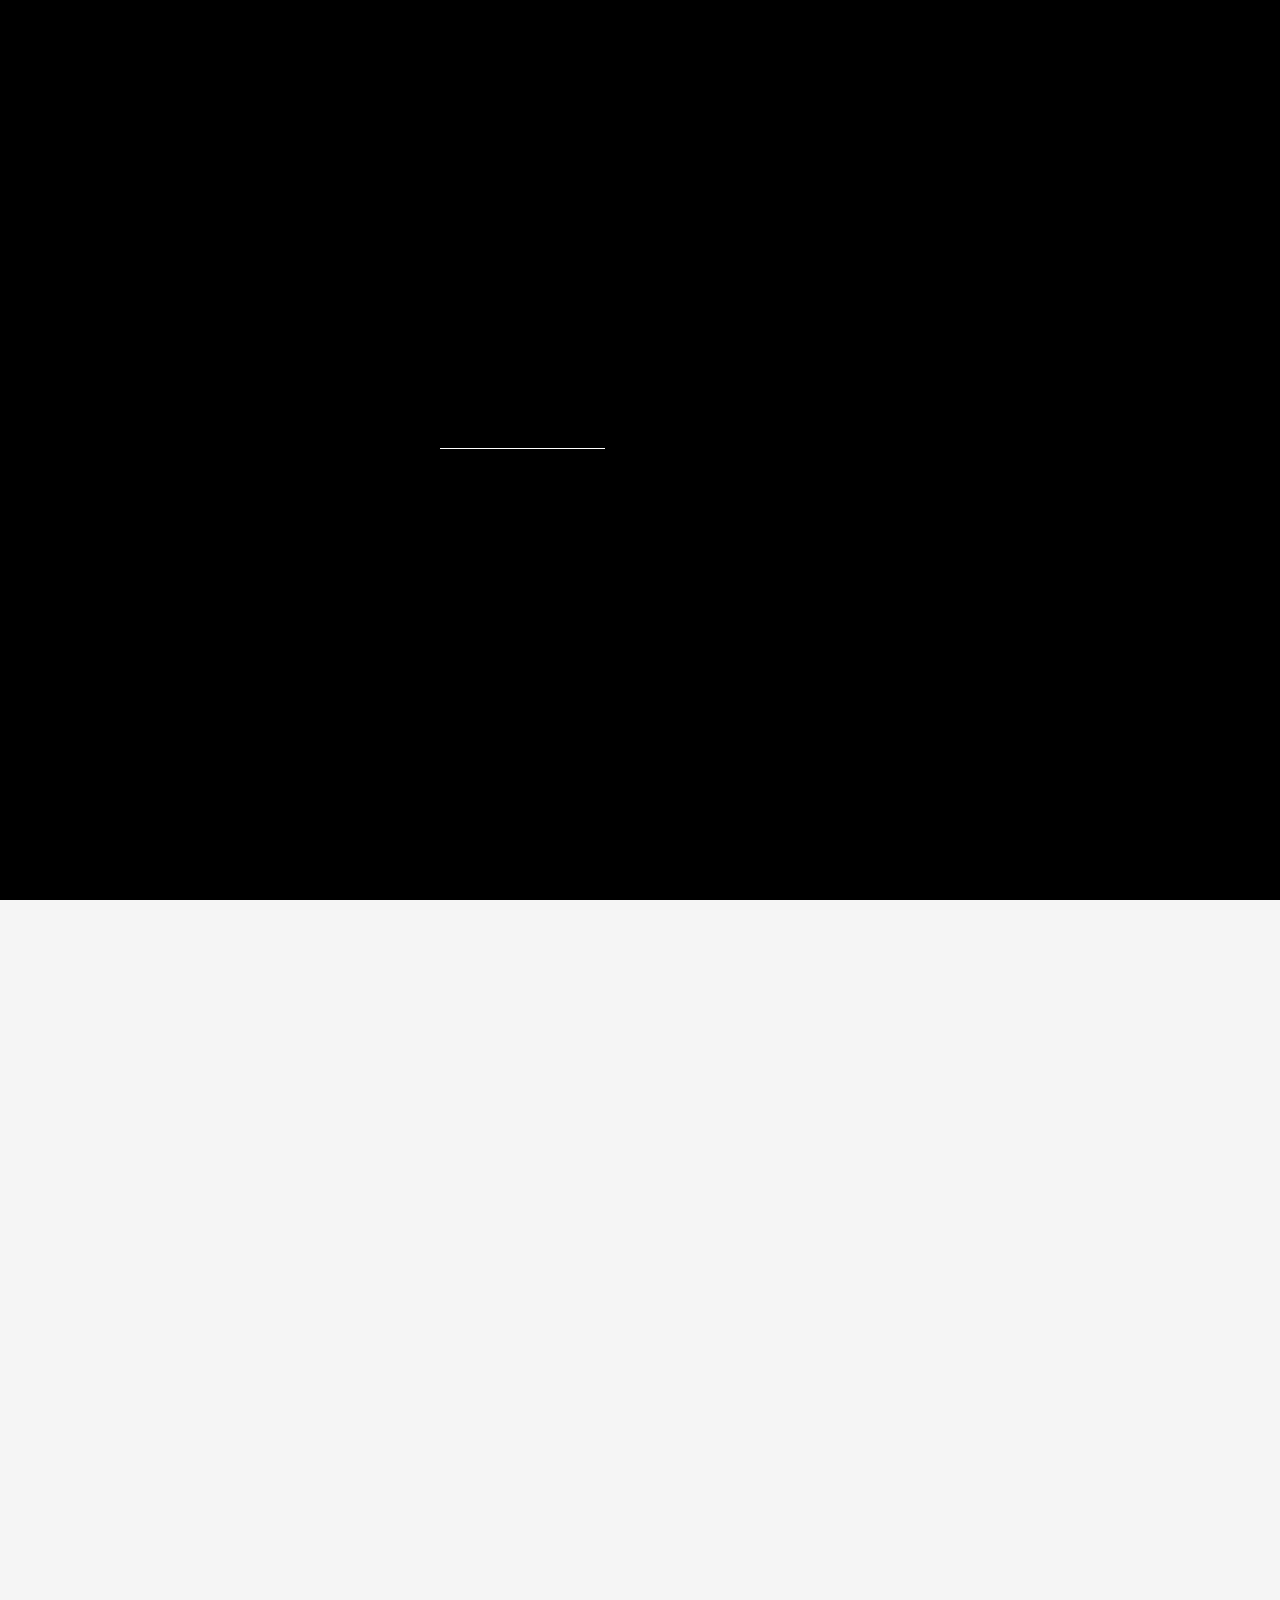
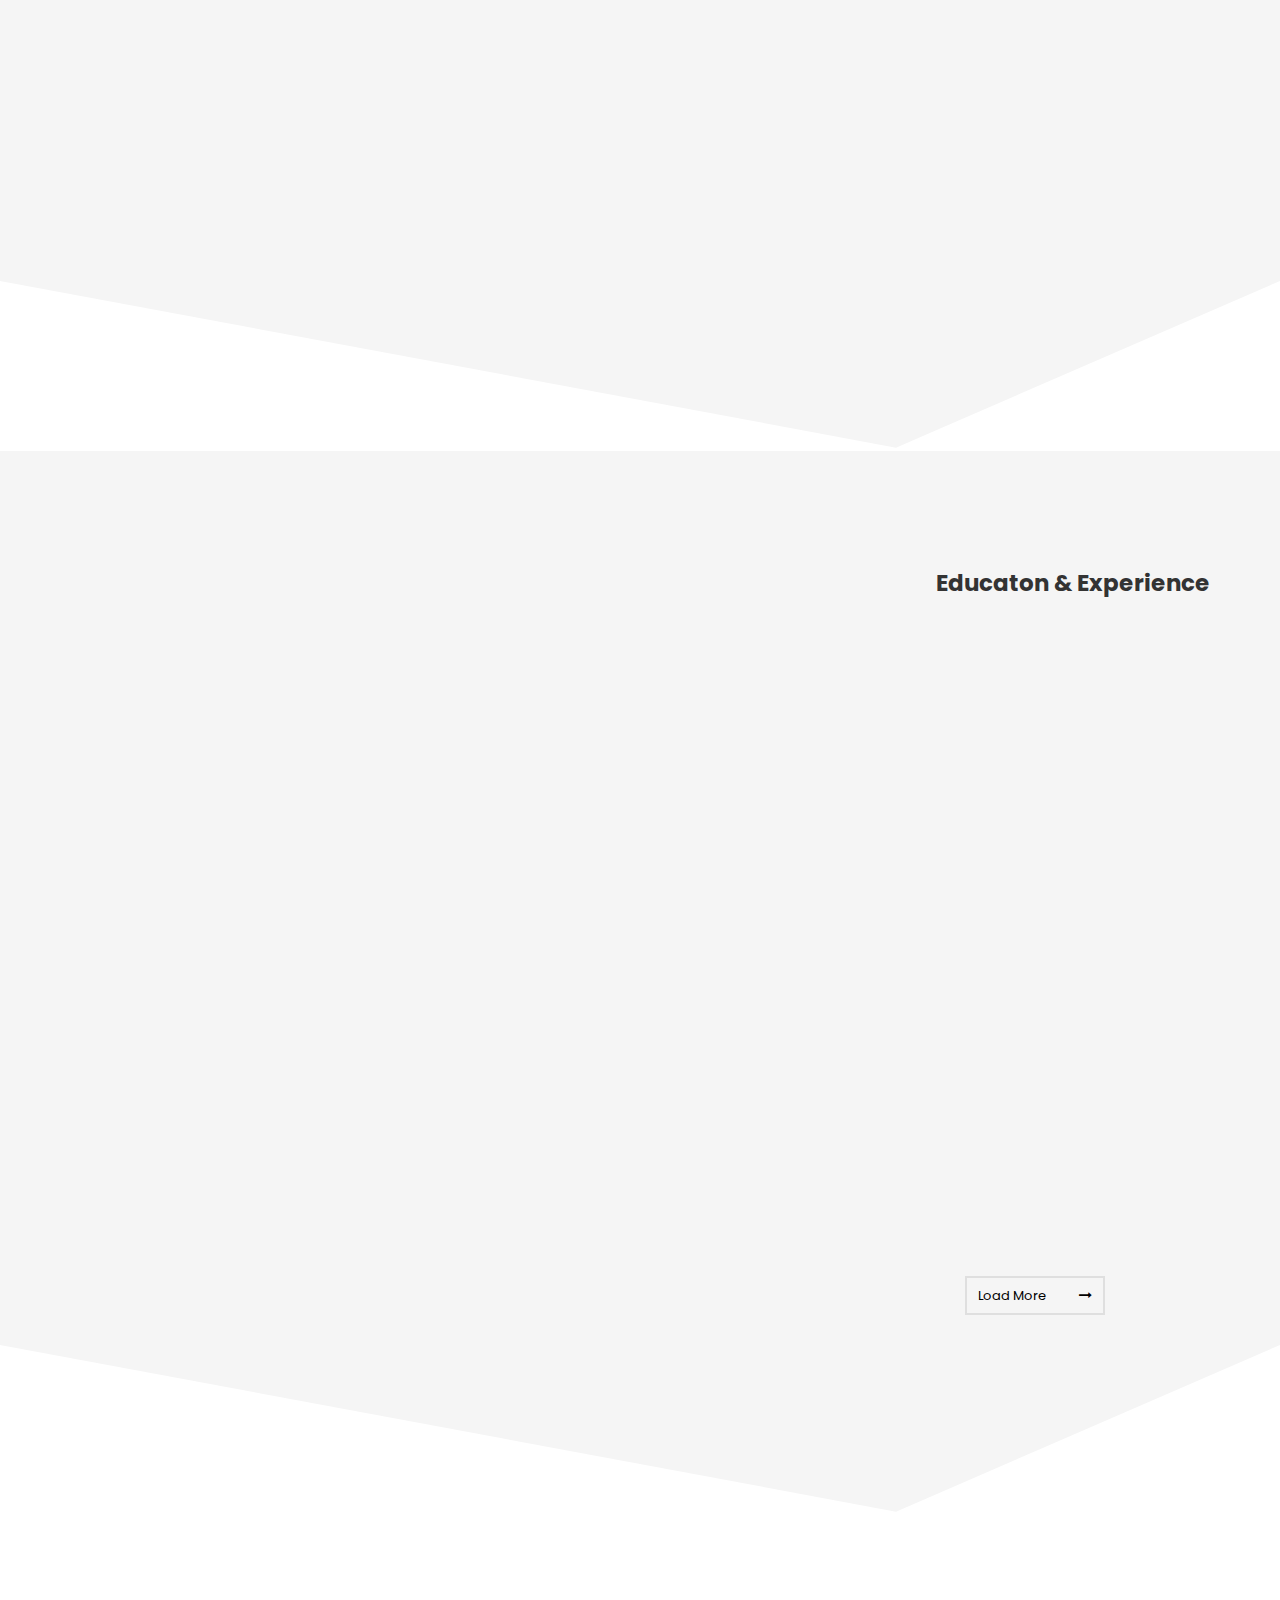
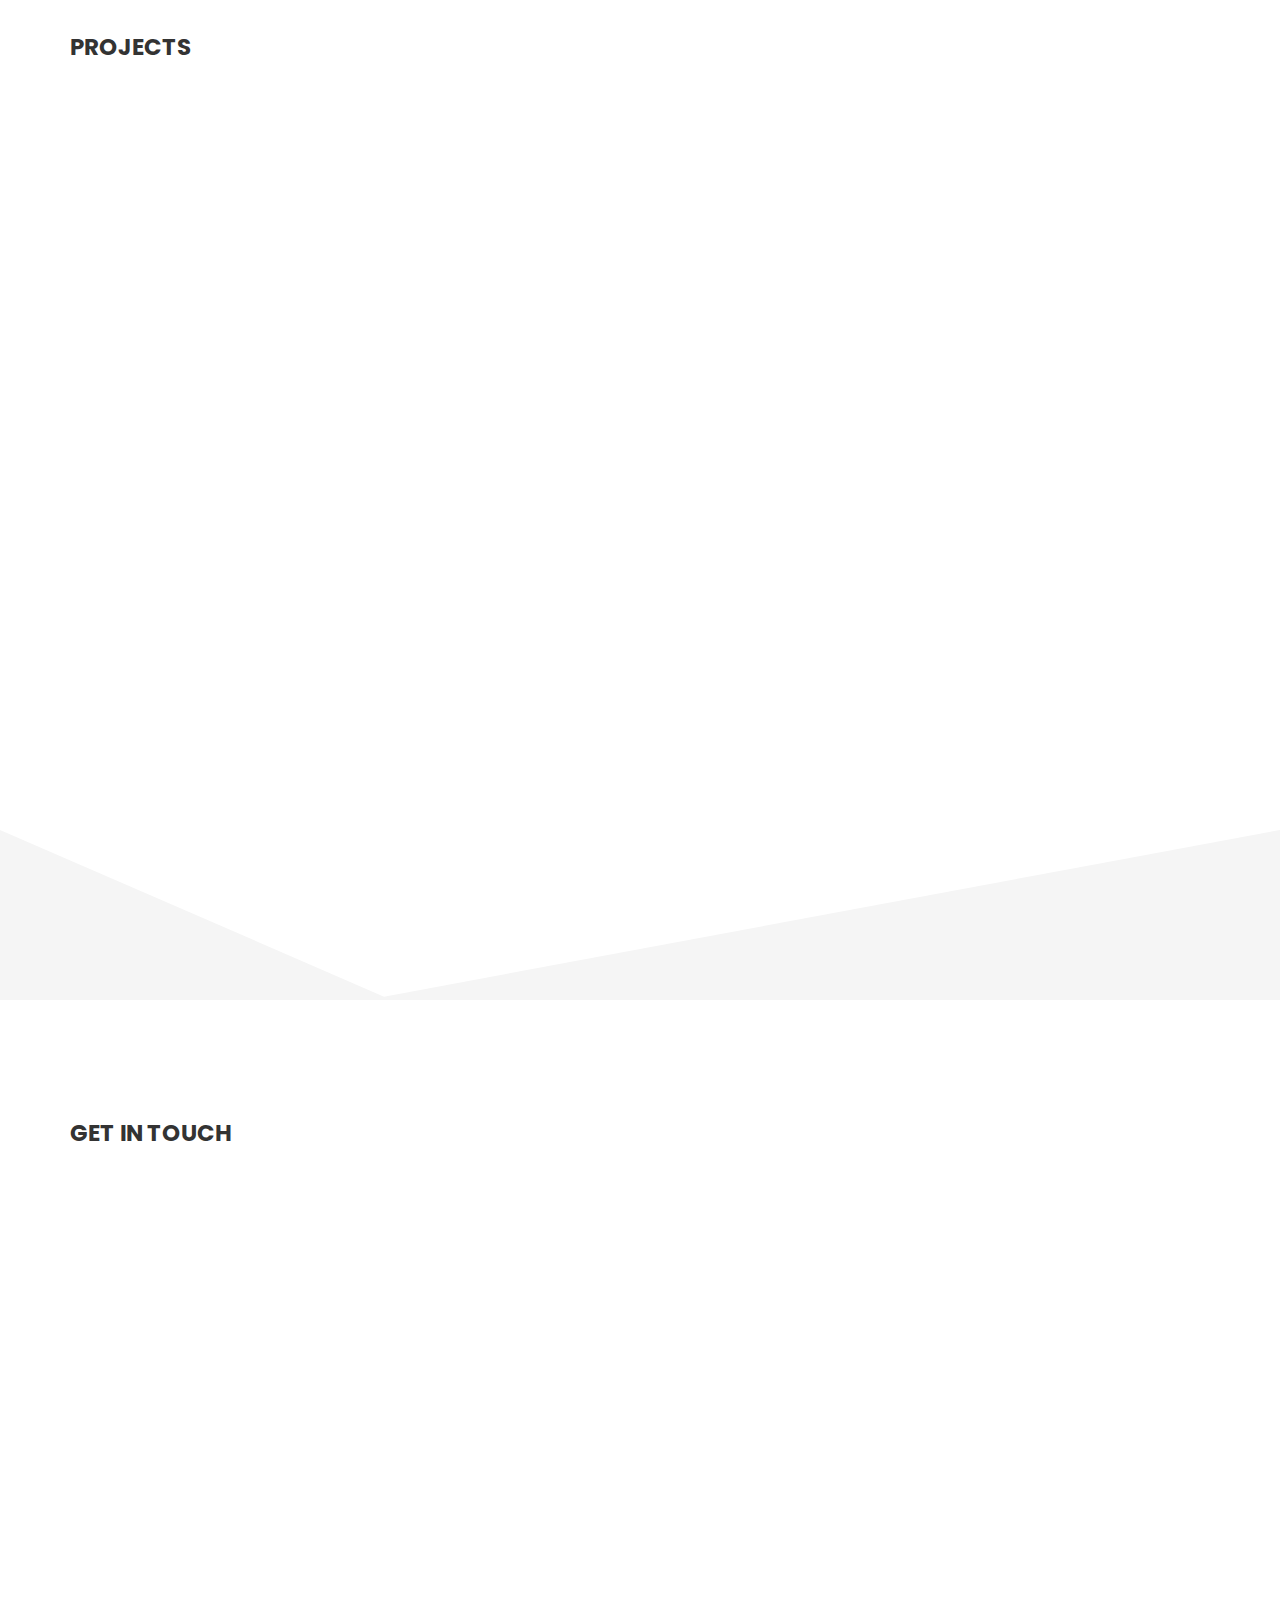
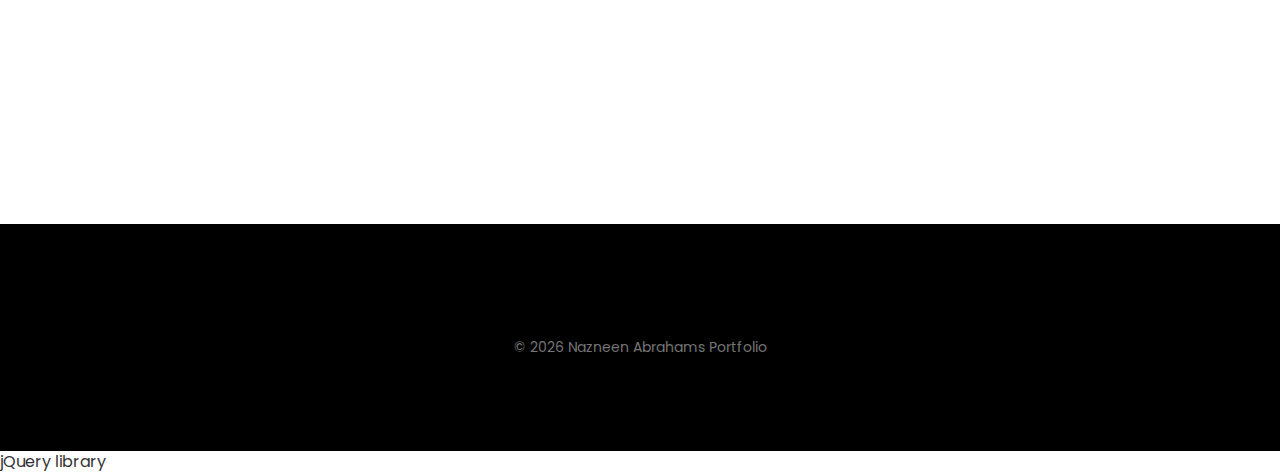
==== commit 65c19e82: "image" ====
--- a/index.html
+++ b/index.html
@@ -43,7 +43,7 @@
             <div class="container">
                 <div class="logo">
                     <img src="https://github.com/nazabrahams/gitimages/blob/master/logoNA.png?raw=true" height="30"
-                        width="40" alt="">
+                        width="40" alt="" class="responsive-image">
                 </div>
                 <div class="responsive"><i data-icon="m" class="icon"></i></div>
                 <ul class="nav-menu">
@@ -753,7 +753,7 @@
                             required />
                     </div>
 
-                    <!-- Email -->
+                    <!-- Email -->''
                     <div class="form-group  ">
                         <label for="email">Email</label>
                         <input type="email" id="email" name="email" class="form-inp required" placeholder="Email"
--- a/css/style.css
+++ b/css/style.css
@@ -21,6 +21,11 @@
 
 /*------------------------ 1 Body and Core Css ------------------------*/		
 
+.responsive-image {
+    width: 100%;
+    max-width: 40px;
+    height: auto;
+}
 
 
 
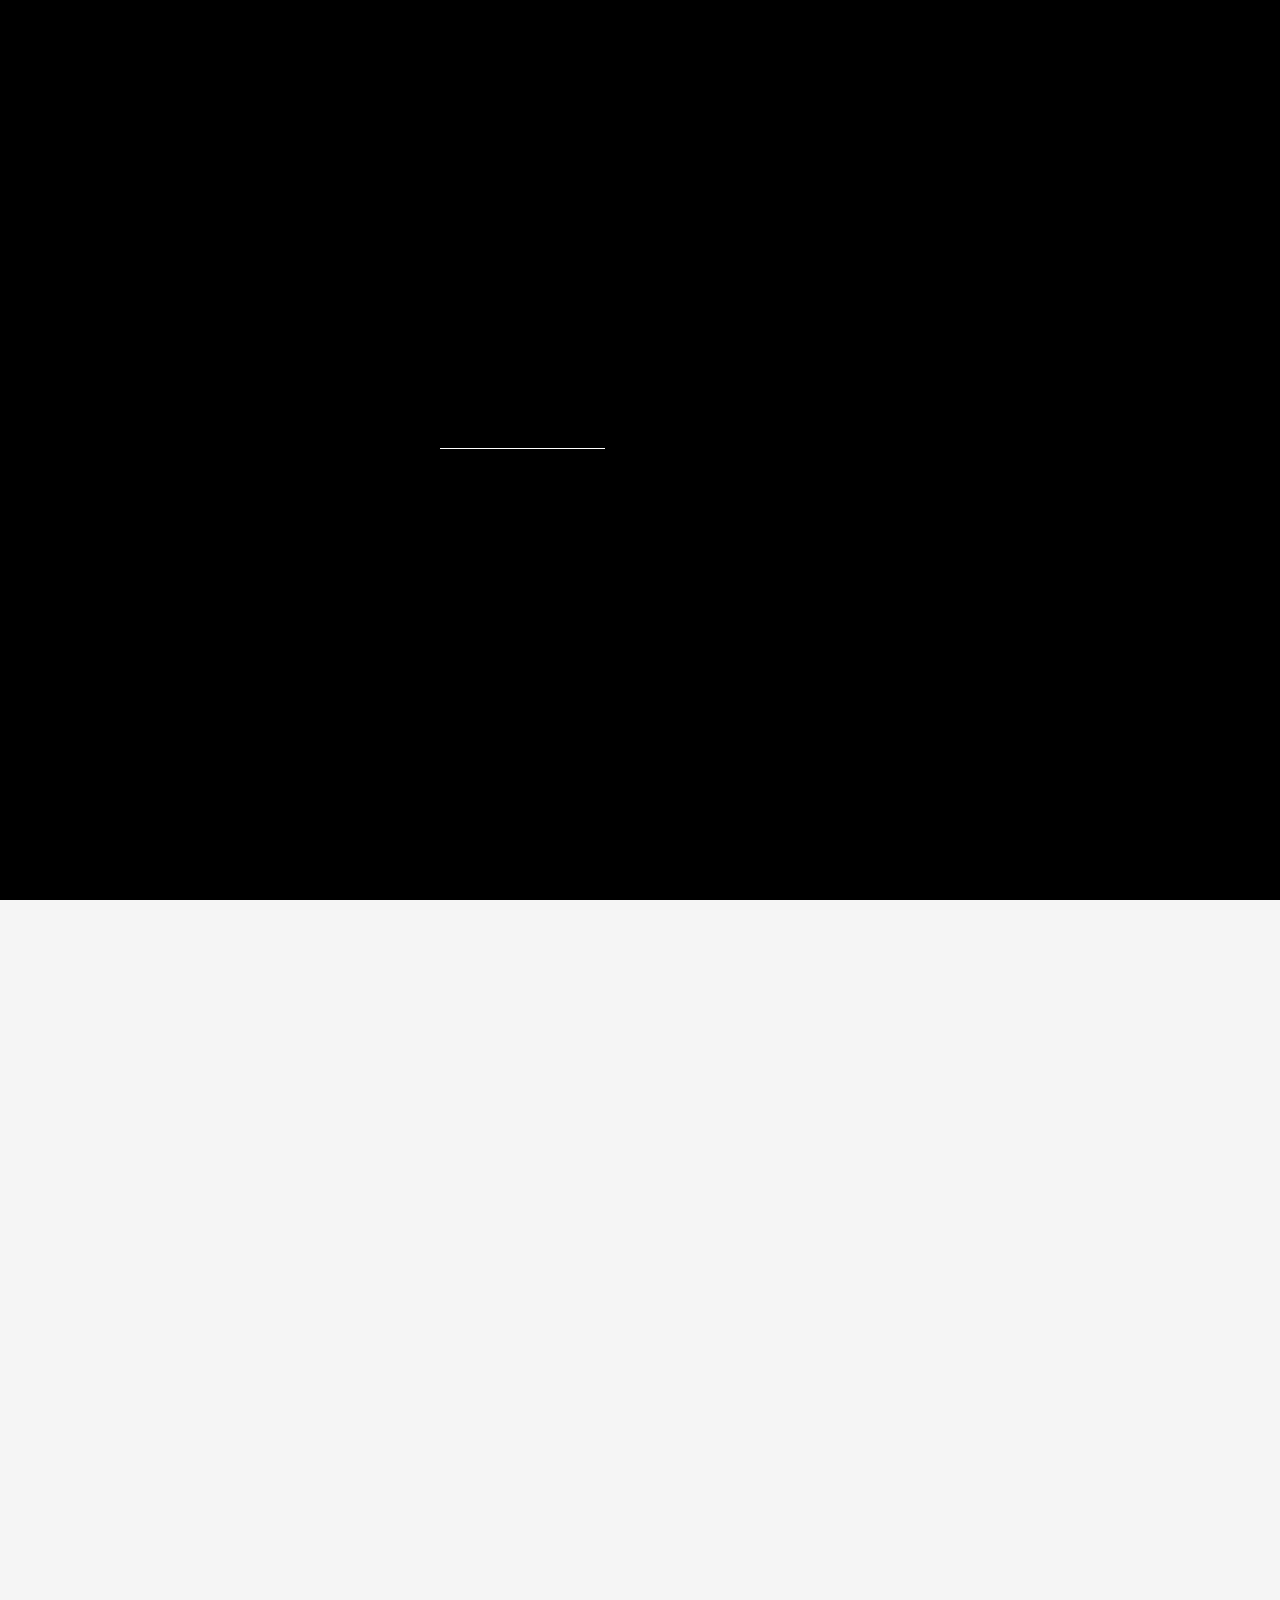
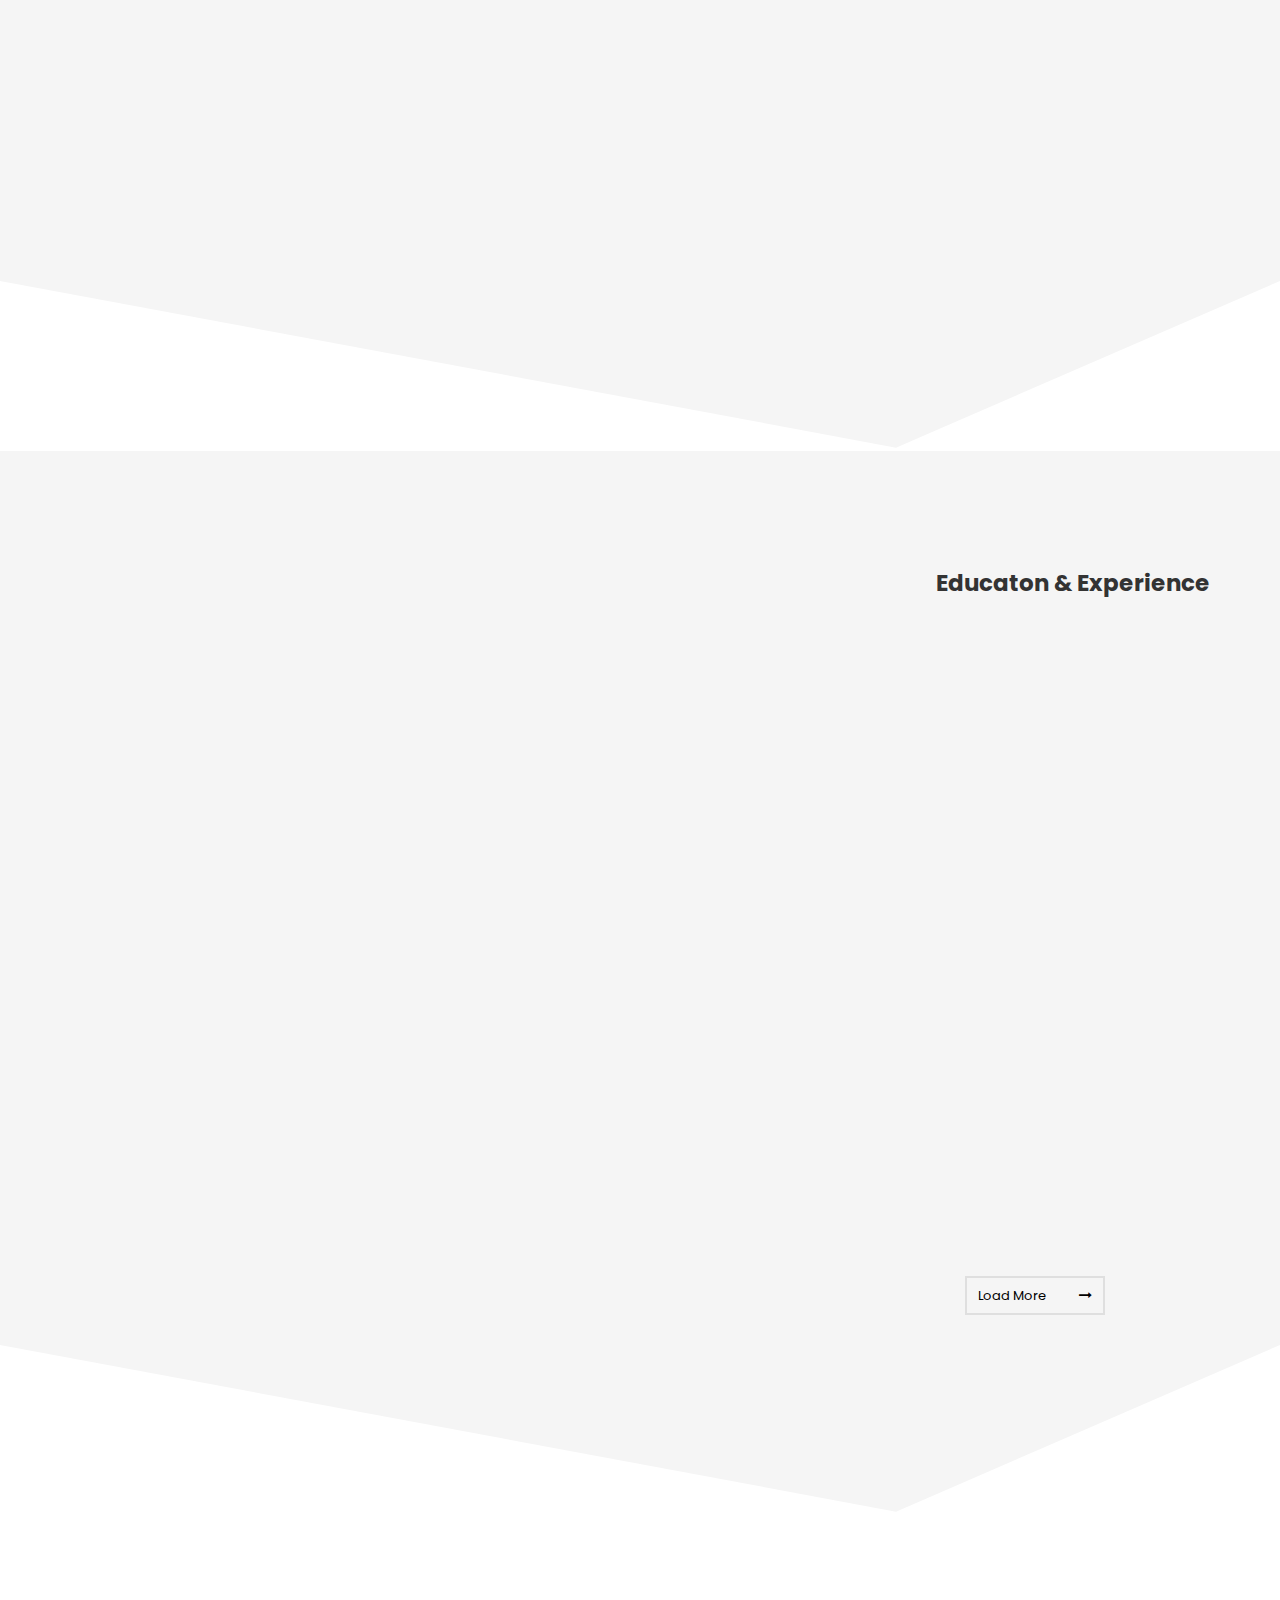
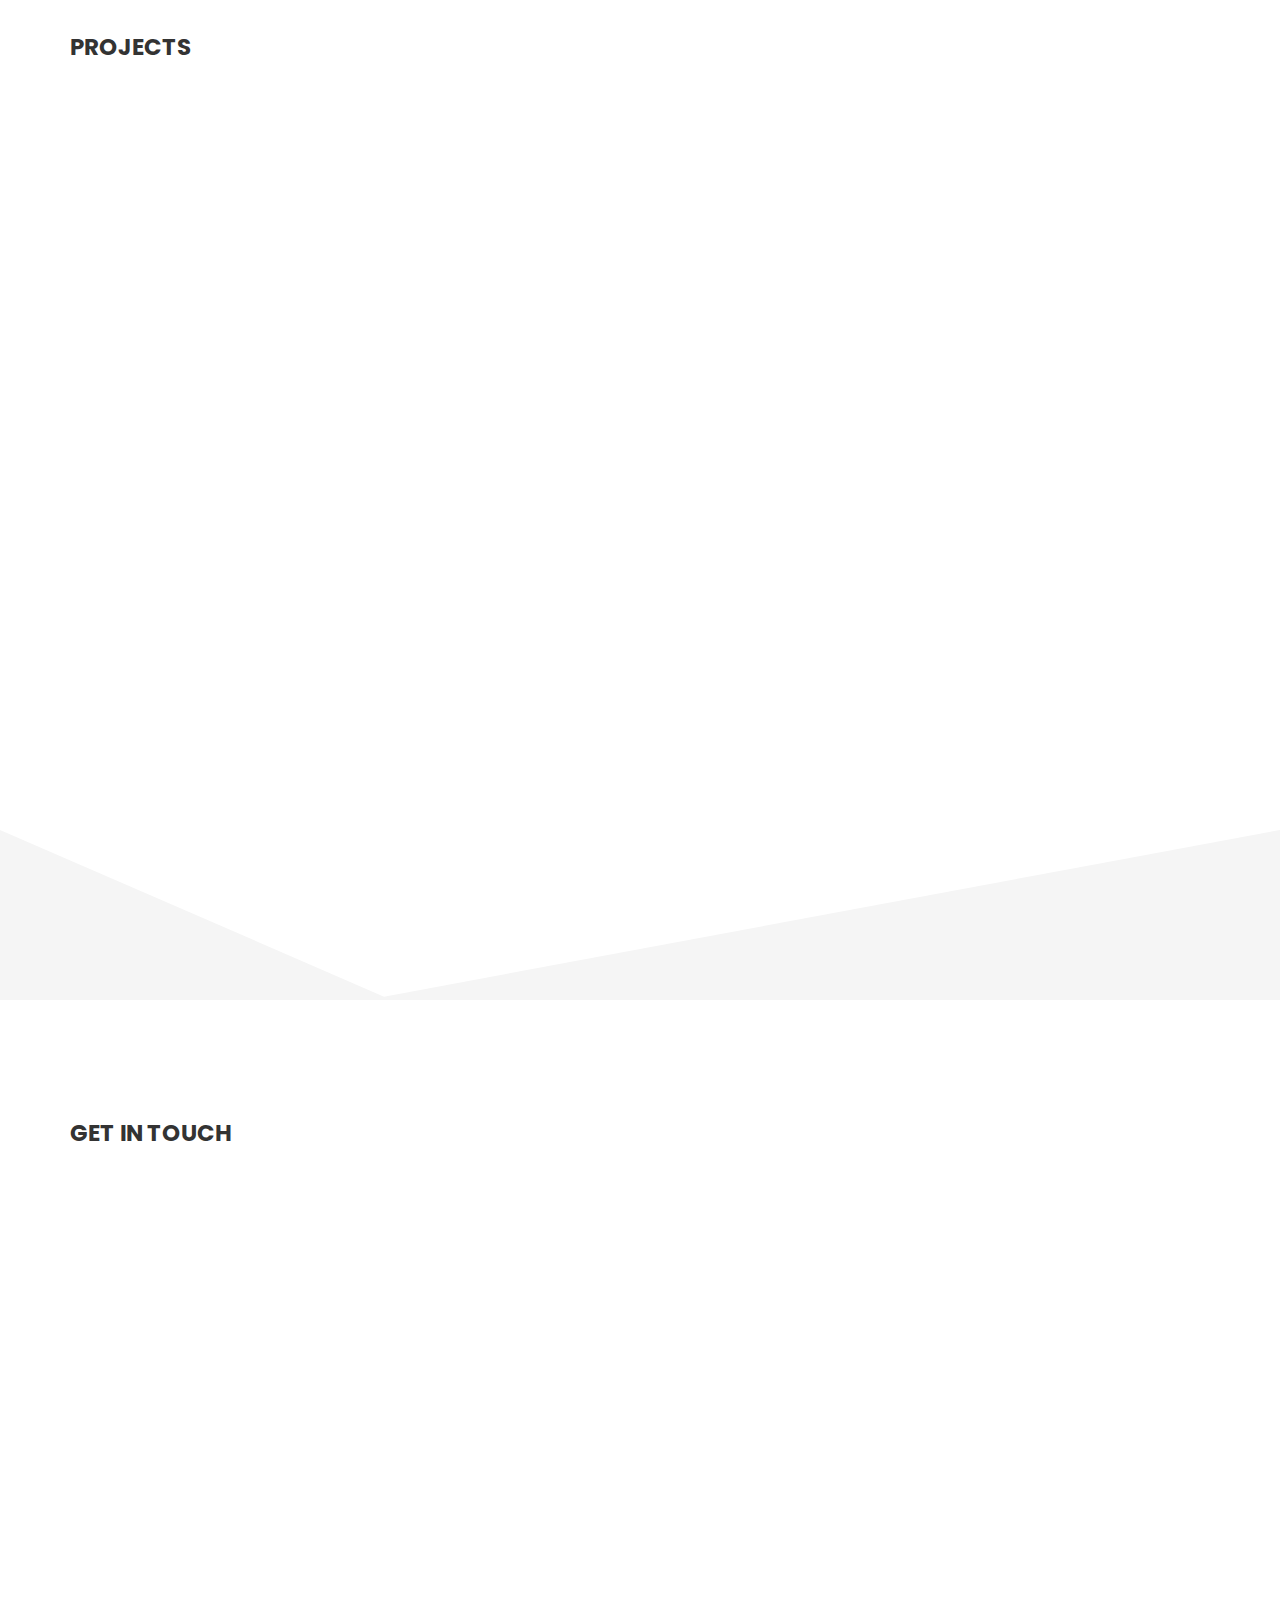
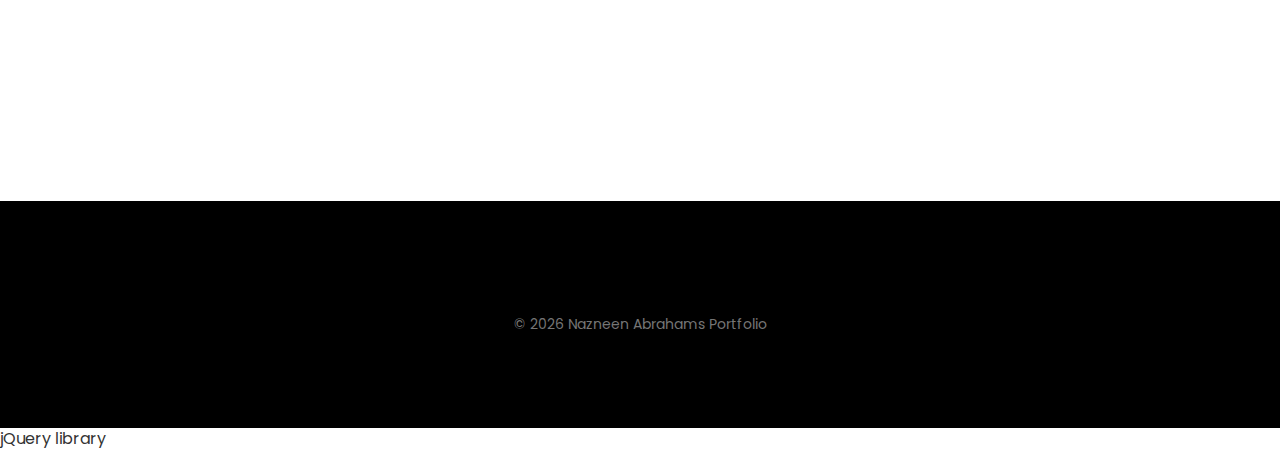
==== commit e9c3ea9d: "change2" ====
--- a/index.html
+++ b/index.html
@@ -753,8 +753,8 @@
                             required />
                     </div>
 
-                    <!-- Email -->''
-                    <div class="form-group  ">
+                    <!-- Email -->
+                    <div class="form-group ">
                         <label for="email">Email</label>
                         <input type="email" id="email" name="email" class="form-inp required" placeholder="Email"
                             required />
